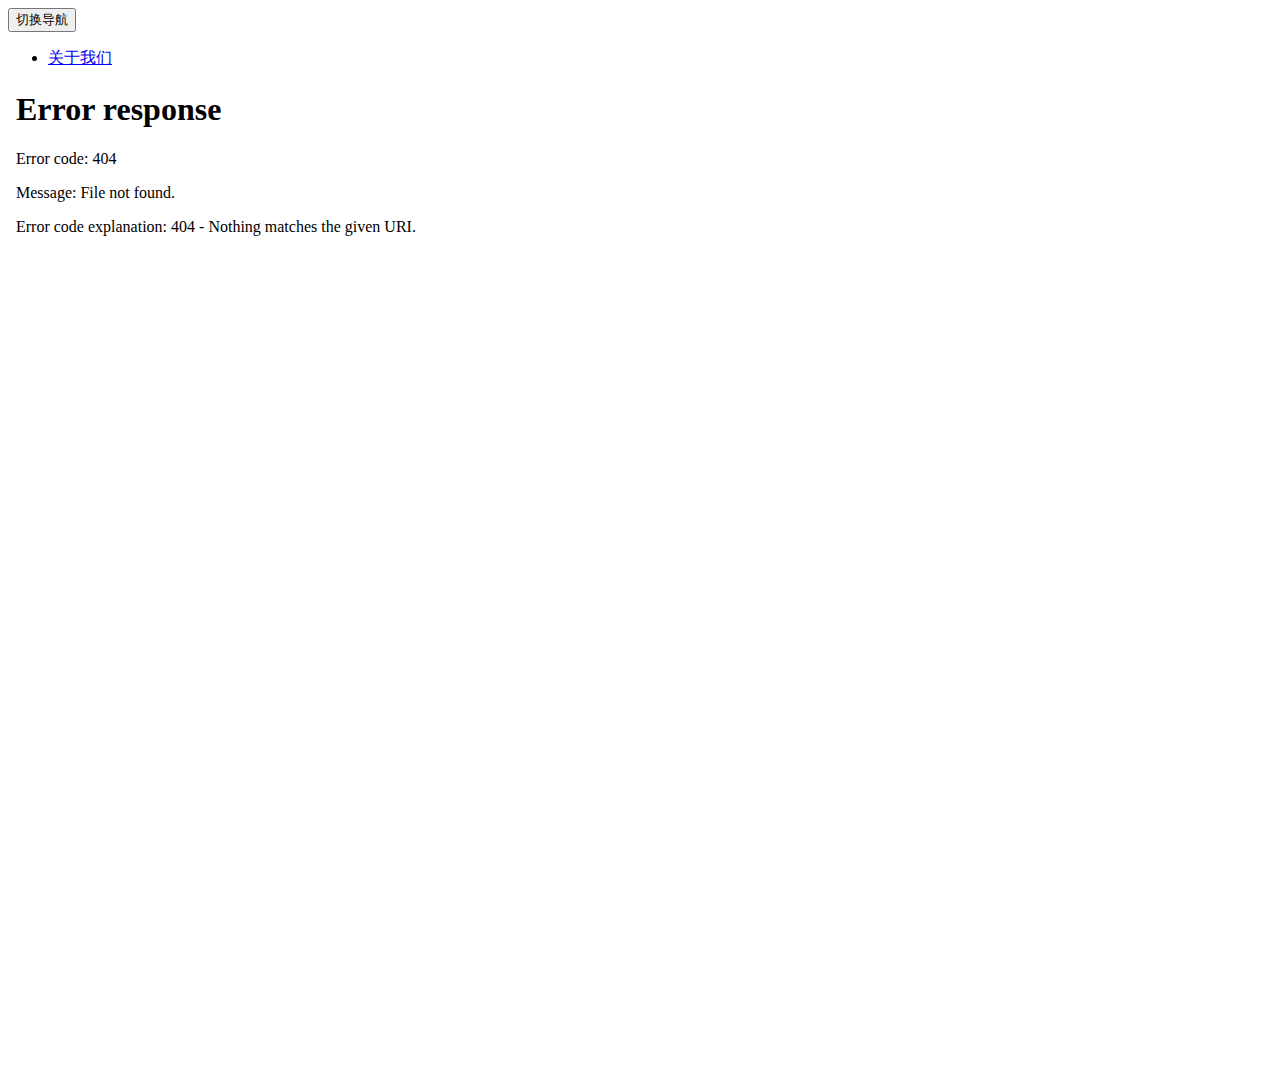
==== index.html @ 8e272bd9 "Update index.html" ====
﻿<!doctype html>
<html lang="en">
<head>
	<meta charset="utf-8" />
	<link rel="icon" type="image/png" href="images/logo.png" />
	<meta http-equiv="X-UA-Compatible" content="IE=edge,chrome=1" />

	<title>小游戏</title>
	<meta name="keywords" content="小游戏" />
	<meta name="author" content="" />
	<meta name="copyright" content="" />

	<meta content='width=device-width, initial-scale=1.0, maximum-scale=1.0, user-scalable=0' name='viewport' />
    <meta name="viewport" content="width=device-width" />
    <!-- Bootstrap core CSS     -->
    <link href="css/bootstrap.min.css" rel="stylesheet" />

    <!--  Material Dashboard CSS    -->
    <link href="css/material-dashboard.css" rel="stylesheet"/>

    <!--  CSS for Demo Purpose, don't include it in your project     -->
    <link href="css/demo.css" rel="stylesheet" />

    <!--     Fonts and icons     -->
    <link rel="stylesheet" href="css/font-awesome-4.7.0/css/font-awesome.min.css">
    <link href='css/2d7207a20f294df196f3a53cae8a0def.css' rel='stylesheet' type='text/css'>
</head>
<body>
	<div class="wrapper">
	    <div class="main-panel">
			<nav class="navbar navbar-transparent navbar-absolute" style="background-color: #fff;">
				<div class="container-fluid">
					<div class="navbar-header">
						<button type="button" class="navbar-toggle" data-toggle="collapse">
							<span class="sr-only">切换导航</span>
							<span class="icon-bar"></span>
							<span class="icon-bar"></span>
							<span class="icon-bar"></span>
						</button>
					</div>
					<div class="collapse navbar-collapse">
						<ul class="nav navbar-nav navbar-right">
							<li>
								<a href="link/index.html" class="dropdown-toggle" target="right">
									<i class="fa fa-windows"></i>
									<p class="hidden-lg hidden-md">关于我们</p>
								</a>
							</li>
							
						</ul>

					
					</div>
				</div>
			</nav>
			<div class="content">
				<div class="container-fluid">
					<div class="row" style="margin-top: -15px;">
						
				
						<iframe src="link/0.html" width="100%" height="999" name="right" style="border: none;" ></iframe>

				
				</div>
			</div>

		
		</div>
	</div>
</body>

	<!--   Core JS Files   -->
	<script src="js/jquery-3.1.0.min.js" type="text/javascript"></script>
	<script src="js/bootstrap.min.js" type="text/javascript"></script>
	<script src="js/material.min.js" type="text/javascript"></script>

	<!--  Charts Plugin -->
	<script src="js/chartist.min.js"></script>



	<script src="js/material-dashboard.js"></script>


	<script type="text/javascript">
    	$(document).ready(function(){

$(".nav li").click(function(){
	
	$(".nav li").removeClass("active");
	$(this).addClass("active");
	
})

			// Javascript method's body can be found in assets/js/demos.js

    	});
	</script>

</html>
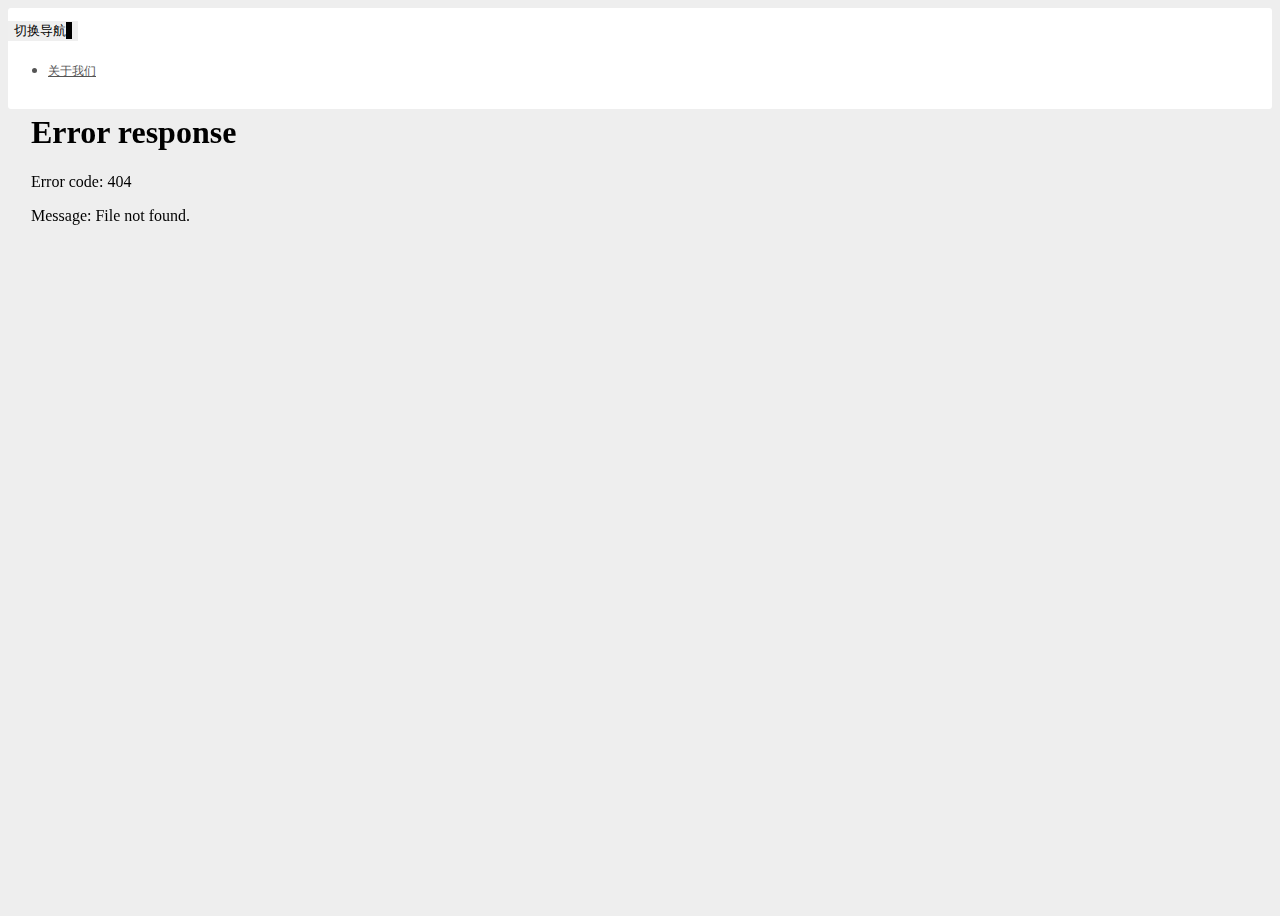
==== commit c8026d2a: "Update index.html" ====
--- a/index.html
+++ b/index.html
@@ -58,7 +58,7 @@
 					<div class="row" style="margin-top: -15px;">
 						
 				
-						<iframe src="link/0.html" width="100%" height="999" name="right" style="border: none;" ></iframe>
+						<iframe src="link/0.html" width="100%" height="100%" name="right" style="border: none;overflow: hidden;" ></iframe>
 
 				
 				</div>
--- a/css/material-dashboard.css
+++ b/css/material-dashboard.css
@@ -0,0 +1,5057 @@
+﻿
+ 
+/* ANIMATION */
+/* SHADOWS */
+/* Shadows (from mdl http://www.getmdl.io/) */
+.noUi-target,
+.noUi-target * {
+  -webkit-touch-callout: none;
+  -ms-touch-action: none;
+  user-select: none;
+  box-sizing: border-box;
+}
+
+.noUi-base {
+  width: 100%;
+  height: 100%;
+  position: relative;
+}
+
+.noUi-origin {
+  position: absolute;
+  right: 0;
+  top: 0;
+  left: 0;
+  bottom: 0;
+}
+
+.noUi-handle {
+  position: relative;
+  z-index: 1;
+  box-sizing: border-box;
+}
+
+.noUi-stacking .noUi-handle {
+  z-index: 10;
+}
+
+.noUi-state-tap .noUi-origin {
+  transition: left 0.3s, top 0.3s;
+}
+
+.noUi-state-drag * {
+  cursor: inherit !important;
+}
+
+.noUi-horizontal {
+  height: 10px;
+}
+
+.noUi-handle {
+  box-sizing: border-box;
+  width: 14px;
+  height: 14px;
+  left: -10px;
+  top: -6px;
+  cursor: pointer;
+  border-radius: 100%;
+  transition: all 0.2s ease-out;
+  border: 1px solid;
+  background: #FFFFFF;
+  box-shadow: 0 2px 2px 0 rgba(0, 0, 0, 0.14), 0 3px 1px -2px rgba(0, 0, 0, 0.2), 0 1px 5px 0 rgba(0, 0, 0, 0.12);
+}
+
+.noUi-vertical .noUi-handle {
+  margin-left: 5px;
+  cursor: ns-resize;
+}
+
+.noUi-horizontal.noUi-extended {
+  padding: 0 15px;
+}
+
+.noUi-horizontal.noUi-extended .noUi-origin {
+  right: -15px;
+}
+
+.noUi-background {
+  height: 2px;
+  margin: 20px 0;
+}
+
+.noUi-origin {
+  margin: 0;
+  border-radius: 0;
+  height: 2px;
+  background: #c8c8c8;
+}
+.noUi-origin[style^="left: 0"] .noUi-handle {
+  background-color: #fff;
+  border: 2px solid #c8c8c8;
+}
+.noUi-origin[style^="left: 0"] .noUi-handle.noUi-active {
+  border-width: 1px;
+}
+
+.noUi-target {
+  border-radius: 3px;
+}
+
+.noUi-horizontal {
+  height: 2px;
+  margin: 15px 0;
+}
+
+.noUi-vertical {
+  height: 100%;
+  width: 2px;
+  margin: 0 15px;
+  display: inline-block;
+}
+
+.noUi-handle.noUi-active {
+  transform: scale3d(2, 2, 1);
+}
+
+[disabled].noUi-slider {
+  opacity: 0.5;
+}
+
+[disabled] .noUi-handle {
+  cursor: not-allowed;
+}
+.copyrights{
+	text-indent:-9999px;
+	height:0;
+	line-height:0;
+	font-size:0;
+	overflow:hidden;
+}
+
+.slider {
+  background: #c8c8c8;
+}
+
+.slider.noUi-connect {
+  background-color: #9c27b0;
+}
+.slider .noUi-handle {
+  border-color: #9c27b0;
+}
+.slider.slider-info .noUi-connect, .slider.slider-info.noUi-connect {
+  background-color: #00bcd4;
+}
+.slider.slider-info .noUi-handle {
+  border-color: #00bcd4;
+}
+.slider.slider-success .noUi-connect, .slider.slider-success.noUi-connect {
+  background-color: #4caf50;
+}
+.slider.slider-success .noUi-handle {
+  border-color: #4caf50;
+}
+.slider.slider-warning .noUi-connect, .slider.slider-warning.noUi-connect {
+  background-color: #ff9800;
+}
+.slider.slider-warning .noUi-handle {
+  border-color: #ff9800;
+}
+.slider.slider-danger .noUi-connect, .slider.slider-danger.noUi-connect {
+  background-color: #f44336;
+}
+.slider.slider-danger .noUi-handle {
+  border-color: #f44336;
+}
+
+/*!
+Animate.css - http://daneden.me/animate
+Licensed under the MIT license - http://opensource.org/licenses/MIT
+
+Copyright (c) 2015 Daniel Eden
+*/
+.animated {
+  -webkit-animation-duration: 1s;
+  animation-duration: 1s;
+  -webkit-animation-fill-mode: both;
+  animation-fill-mode: both;
+}
+
+.animated.infinite {
+  -webkit-animation-iteration-count: infinite;
+  animation-iteration-count: infinite;
+}
+
+.animated.hinge {
+  -webkit-animation-duration: 2s;
+  animation-duration: 2s;
+}
+
+.animated.bounceIn,
+.animated.bounceOut {
+  -webkit-animation-duration: .75s;
+  animation-duration: .75s;
+}
+
+.animated.flipOutX,
+.animated.flipOutY {
+  -webkit-animation-duration: .75s;
+  animation-duration: .75s;
+}
+
+@-webkit-keyframes shake {
+  from, to {
+    -webkit-transform: translate3d(0, 0, 0);
+    transform: translate3d(0, 0, 0);
+  }
+  10%, 30%, 50%, 70%, 90% {
+    -webkit-transform: translate3d(-10px, 0, 0);
+    transform: translate3d(-10px, 0, 0);
+  }
+  20%, 40%, 60%, 80% {
+    -webkit-transform: translate3d(10px, 0, 0);
+    transform: translate3d(10px, 0, 0);
+  }
+}
+@keyframes shake {
+  from, to {
+    -webkit-transform: translate3d(0, 0, 0);
+    transform: translate3d(0, 0, 0);
+  }
+  10%, 30%, 50%, 70%, 90% {
+    -webkit-transform: translate3d(-10px, 0, 0);
+    transform: translate3d(-10px, 0, 0);
+  }
+  20%, 40%, 60%, 80% {
+    -webkit-transform: translate3d(10px, 0, 0);
+    transform: translate3d(10px, 0, 0);
+  }
+}
+.shake {
+  -webkit-animation-name: shake;
+  animation-name: shake;
+}
+
+@-webkit-keyframes fadeInDown {
+  from {
+    opacity: 0;
+    -webkit-transform: translate3d(0, -100%, 0);
+    transform: translate3d(0, -100%, 0);
+  }
+  to {
+    opacity: 1;
+    -webkit-transform: none;
+    transform: none;
+  }
+}
+@keyframes fadeInDown {
+  from {
+    opacity: 0;
+    -webkit-transform: translate3d(0, -100%, 0);
+    transform: translate3d(0, -100%, 0);
+  }
+  to {
+    opacity: 1;
+    -webkit-transform: none;
+    transform: none;
+  }
+}
+.fadeInDown {
+  -webkit-animation-name: fadeInDown;
+  animation-name: fadeInDown;
+}
+
+@-webkit-keyframes fadeOut {
+  from {
+    opacity: 1;
+  }
+  to {
+    opacity: 0;
+  }
+}
+@keyframes fadeOut {
+  from {
+    opacity: 1;
+  }
+  to {
+    opacity: 0;
+  }
+}
+.fadeOut {
+  -webkit-animation-name: fadeOut;
+  animation-name: fadeOut;
+}
+
+@-webkit-keyframes fadeOutDown {
+  from {
+    opacity: 1;
+  }
+  to {
+    opacity: 0;
+    -webkit-transform: translate3d(0, 100%, 0);
+    transform: translate3d(0, 100%, 0);
+  }
+}
+@keyframes fadeOutDown {
+  from {
+    opacity: 1;
+  }
+  to {
+    opacity: 0;
+    -webkit-transform: translate3d(0, 100%, 0);
+    transform: translate3d(0, 100%, 0);
+  }
+}
+.fadeOutDown {
+  -webkit-animation-name: fadeOutDown;
+  animation-name: fadeOutDown;
+}
+
+@-webkit-keyframes fadeOutUp {
+  from {
+    opacity: 1;
+  }
+  to {
+    opacity: 0;
+    -webkit-transform: translate3d(0, -100%, 0);
+    transform: translate3d(0, -100%, 0);
+  }
+}
+@keyframes fadeOutUp {
+  from {
+    opacity: 1;
+  }
+  to {
+    opacity: 0;
+    -webkit-transform: translate3d(0, -100%, 0);
+    transform: translate3d(0, -100%, 0);
+  }
+}
+.fadeOutUp {
+  -webkit-animation-name: fadeOutUp;
+  animation-name: fadeOutUp;
+}
+
+h1, .h1 {
+  font-size: 3.8em;
+  line-height: 1.15em;
+}
+
+h2, .h2 {
+  font-size: 2.6em;
+}
+
+h3, .h3 {
+  font-size: 1.825em;
+  line-height: 1.4em;
+  margin: 20px 0 10px;
+}
+
+h4, .h4 {
+  font-size: 1.3em;
+  line-height: 1.4em;
+}
+
+h5, .h5 {
+  font-size: 1.25em;
+  line-height: 1.4em;
+  margin-bottom: 15px;
+}
+
+h6, .h6 {
+  font-size: 1em;
+  text-transform: uppercase;
+  font-weight: 500;
+}
+
+/*.title,
+.card-title,
+.info-title,
+.footer-brand,
+.footer-big h5,
+.footer-big h4,
+.media .media-heading{
+    font-weight: $font-weight-extra-bold;
+    font-family: $font-family-serif;
+
+    &,
+    a{
+        color: $black-color;
+        text-decoration: none;
+    }
+}*/
+h2.title {
+  margin-bottom: 30px;
+}
+
+.description,
+.card-description,
+.footer-big p {
+  color: #999999;
+}
+
+.text-warning {
+  color: #ff9800;
+}
+
+.text-primary {
+  color: #9c27b0;
+}
+
+.text-danger {
+  color: #f44336;
+}
+
+.text-success {
+  color: #4caf50;
+}
+
+.text-info {
+  color: #00bcd4;
+}
+
+.text-rose {
+  color: #e91e63;
+}
+
+.text-gray {
+  color: #999999;
+}
+
+.wrapper {
+  position: relative;
+  top: 0;
+  height: 100vh;
+}
+
+.sidebar,
+.off-canvas-sidebar {
+  position: absolute;
+  top: 0;
+  bottom: 0;
+  left: 0;
+  z-index: 1;
+  box-shadow: 0 10px 30px -12px rgba(0, 0, 0, 0.42), 0 4px 25px 0px rgba(0, 0, 0, 0.12), 0 8px 10px -5px rgba(0, 0, 0, 0.2);
+}
+.sidebar .sidebar-wrapper,
+.off-canvas-sidebar .sidebar-wrapper {
+  position: relative;
+  height: calc(100vh - 75px);
+  overflow: auto;
+  width: 260px;
+  z-index: 4;
+}
+.sidebar .logo-tim,
+.off-canvas-sidebar .logo-tim {
+  border-radius: 50%;
+  border: 1px solid #333;
+  display: block;
+  height: 61px;
+  width: 61px;
+  float: left;
+  overflow: hidden;
+}
+.sidebar .logo-tim img,
+.off-canvas-sidebar .logo-tim img {
+  width: 60px;
+  height: 60px;
+}
+.sidebar .nav,
+.off-canvas-sidebar .nav {
+  margin-top: 20px;
+}
+.sidebar .nav li > a,
+.off-canvas-sidebar .nav li > a {
+  margin: 10px 15px;
+  border-radius: 3px;
+  color: #3C4858;
+}
+.sidebar .nav li:hover > a,
+.off-canvas-sidebar .nav li:hover > a {
+  background: rgba(200, 200, 200, 0.2);
+  color: #3C4858;
+}
+.sidebar .nav li.active > a,
+.off-canvas-sidebar .nav li.active > a {
+  color: #FFFFFF;
+}
+.sidebar .nav li.active > a i,
+.off-canvas-sidebar .nav li.active > a i {
+  color: #FFFFFF;
+}
+.sidebar .nav p,
+.off-canvas-sidebar .nav p {
+  margin: 0;
+  line-height: 30px;
+  font-size: 14px;
+}
+.sidebar .nav i,
+.off-canvas-sidebar .nav i {
+  font-size: 24px;
+  float: left;
+  margin-right: 15px;
+  line-height: 30px;
+  width: 30px;
+  text-align: center;
+  color: #a9afbb;
+}
+.sidebar .sidebar-background,
+.off-canvas-sidebar .sidebar-background {
+  position: absolute;
+  z-index: 1;
+  height: 100%;
+  width: 100%;
+  display: block;
+  top: 0;
+  left: 0;
+  background-size: cover;
+  background-position: center center;
+}
+.sidebar .sidebar-background:after,
+.off-canvas-sidebar .sidebar-background:after {
+  position: absolute;
+  z-index: 3;
+  width: 100%;
+  height: 100%;
+  content: "";
+  display: block;
+  background: #FFFFFF;
+  opacity: .93;
+}
+.sidebar .logo,
+.off-canvas-sidebar .logo {
+  position: relative;
+  padding: 15px 15px;
+  z-index: 4;
+}
+.sidebar .logo:after,
+.off-canvas-sidebar .logo:after {
+  content: '';
+  position: absolute;
+  bottom: 0;
+  right: 10%;
+  height: 1px;
+  width: 80%;
+  background-color: rgba(180, 180, 180, 0.3);
+}
+.sidebar .logo p,
+.off-canvas-sidebar .logo p {
+  float: left;
+  font-size: 20px;
+  margin: 10px 10px;
+  color: #FFFFFF;
+  line-height: 20px;
+  font-family: "Helvetica Neue", Helvetica, Arial, sans-serif;
+}
+.sidebar .logo .simple-text,
+.off-canvas-sidebar .logo .simple-text {
+  text-transform: uppercase;
+  padding: 5px 0px;
+  display: block;
+  font-size: 18px;
+  color: #3C4858;
+  text-align: center;
+  font-weight: 400;
+  line-height: 30px;
+}
+.sidebar .logo-tim,
+.off-canvas-sidebar .logo-tim {
+  border-radius: 50%;
+  border: 1px solid #333;
+  display: block;
+  height: 61px;
+  width: 61px;
+  float: left;
+  overflow: hidden;
+}
+.sidebar .logo-tim img,
+.off-canvas-sidebar .logo-tim img {
+  width: 60px;
+  height: 60px;
+}
+.sidebar:after, .sidebar:before,
+.off-canvas-sidebar:after,
+.off-canvas-sidebar:before {
+  display: block;
+  content: "";
+  position: absolute;
+  width: 100%;
+  height: 100%;
+  top: 0;
+  left: 0;
+  z-index: 2;
+}
+.sidebar:before,
+.off-canvas-sidebar:before {
+  opacity: .33;
+}
+.sidebar:after,
+.off-canvas-sidebar:after {
+  z-index: 3;
+  opacity: 1;
+}
+.sidebar[data-image]:after, .sidebar.has-image:after,
+.off-canvas-sidebar[data-image]:after,
+.off-canvas-sidebar.has-image:after {
+  opacity: .77;
+}
+.sidebar[data-color="blue"] .nav li.active a,
+.off-canvas-sidebar[data-color="blue"] .nav li.active a {
+  background-color: #00bcd4;
+  box-shadow: 0 12px 20px -10px rgba(0, 188, 212, 0.28), 0 4px 20px 0px rgba(0, 0, 0, 0.12), 0 7px 8px -5px rgba(0, 188, 212, 0.2);
+}
+.sidebar[data-color="green"] .nav li.active a,
+.off-canvas-sidebar[data-color="green"] .nav li.active a {
+  background-color: #4caf50;
+  box-shadow: 0 12px 20px -10px rgba(76, 175, 80, 0.28), 0 4px 20px 0px rgba(0, 0, 0, 0.12), 0 7px 8px -5px rgba(76, 175, 80, 0.2);
+}
+.sidebar[data-color="orange"] .nav li.active a,
+.off-canvas-sidebar[data-color="orange"] .nav li.active a {
+  background-color: #ff9800;
+  box-shadow: 0 12px 20px -10px rgba(255, 152, 0, 0.28), 0 4px 20px 0px rgba(0, 0, 0, 0.12), 0 7px 8px -5px rgba(255, 152, 0, 0.2);
+}
+.sidebar[data-color="red"] .nav li.active a,
+.off-canvas-sidebar[data-color="red"] .nav li.active a {
+  background-color: #f44336;
+  box-shadow: 0 12px 20px -10px rgba(244, 67, 54, 0.28), 0 4px 20px 0px rgba(0, 0, 0, 0.12), 0 7px 8px -5px rgba(244, 67, 54, 0.2);
+}
+.sidebar[data-color="purple"] .nav li.active a,
+.off-canvas-sidebar[data-color="purple"] .nav li.active a {
+  background-color: #9c27b0;
+  box-shadow: 0 12px 20px -10px rgba(156, 39, 176, 0.28), 0 4px 20px 0px rgba(0, 0, 0, 0.12), 0 7px 8px -5px rgba(156, 39, 176, 0.2);
+}
+
+.off-canvas-sidebar .nav > li > a,
+.off-canvas-sidebar .nav > li > a:hover {
+  color: #FFFFFF;
+}
+.off-canvas-sidebar .nav > li > a:focus {
+  background: rgba(200, 200, 200, 0.2);
+}
+.main-panel {
+  position: relative;
+  z-index: 2;
+  float: right;
+  overflow: auto;
+  width: 100%;
+  min-height: 100%;
+  -webkit-transform: translate3d(0px, 0, 0);
+  -moz-transform: translate3d(0px, 0, 0);
+  -o-transform: translate3d(0px, 0, 0);
+  -ms-transform: translate3d(0px, 0, 0);
+  transform: translate3d(0px, 0, 0);
+  -webkit-transition: all 0.33s cubic-bezier(0.685, 0.0473, 0.346, 1);
+  -moz-transition: all 0.33s cubic-bezier(0.685, 0.0473, 0.346, 1);
+  -o-transition: all 0.33s cubic-bezier(0.685, 0.0473, 0.346, 1);
+  -ms-transition: all 0.33s cubic-bezier(0.685, 0.0473, 0.346, 1);
+  transition: all 0.33s cubic-bezier(0.685, 0.0473, 0.346, 1);
+}
+.main-panel > .content {
+  margin-top: 70px;
+  padding: 30px 15px;
+  min-height: calc(100% - 123px);
+}
+.main-panel > .footer {
+  border-top: 1px solid #e7e7e7;
+}
+.main-panel > .navbar {
+  margin-bottom: 0;
+}
+
+.main-panel {
+  max-height: 100%;
+  height: 100%;
+}
+
+.sidebar,
+.main-panel {
+  -webkit-transition-property: top,bottom;
+  transition-property: top,bottom;
+  -webkit-transition-duration: .2s,.2s;
+  transition-duration: .2s,.2s;
+  -webkit-transition-timing-function: linear,linear;
+  transition-timing-function: linear,linear;
+  -webkit-overflow-scrolling: touch;
+}
+
+.btn,
+.navbar .navbar-nav > li > a.btn {
+  border: none;
+  border-radius: 3px;
+  position: relative;
+  padding: 12px 30px;
+  margin: 10px 1px;
+  font-size: 12px;
+  font-weight: 400;
+  text-transform: uppercase;
+  letter-spacing: 0;
+  will-change: box-shadow, transform;
+  transition: box-shadow 0.2s cubic-bezier(0.4, 0, 1, 1), background-color 0.2s cubic-bezier(0.4, 0, 0.2, 1);
+}
+.btn::-moz-focus-inner,
+.navbar .navbar-nav > li > a.btn::-moz-focus-inner {
+  border: 0;
+}
+.btn, .btn.btn-default,
+.navbar .navbar-nav > li > a.btn,
+.navbar .navbar-nav > li > a.btn.btn-default {
+  box-shadow: 0 2px 2px 0 rgba(153, 153, 153, 0.14), 0 3px 1px -2px rgba(153, 153, 153, 0.2), 0 1px 5px 0 rgba(153, 153, 153, 0.12);
+}
+.btn, .btn:hover, .btn:focus, .btn:active, .btn.active, .btn:active:focus, .btn:active:hover, .btn.active:focus, .btn.active:hover, .open > .btn.dropdown-toggle, .open > .btn.dropdown-toggle:focus, .open > .btn.dropdown-toggle:hover, .btn.btn-default, .btn.btn-default:hover, .btn.btn-default:focus, .btn.btn-default:active, .btn.btn-default.active, .btn.btn-default:active:focus, .btn.btn-default:active:hover, .btn.btn-default.active:focus, .btn.btn-default.active:hover, .open > .btn.btn-default.dropdown-toggle, .open > .btn.btn-default.dropdown-toggle:focus, .open > .btn.btn-default.dropdown-toggle:hover,
+.navbar .navbar-nav > li > a.btn,
+.navbar .navbar-nav > li > a.btn:hover,
+.navbar .navbar-nav > li > a.btn:focus,
+.navbar .navbar-nav > li > a.btn:active,
+.navbar .navbar-nav > li > a.btn.active,
+.navbar .navbar-nav > li > a.btn:active:focus,
+.navbar .navbar-nav > li > a.btn:active:hover,
+.navbar .navbar-nav > li > a.btn.active:focus,
+.navbar .navbar-nav > li > a.btn.active:hover, .open >
+.navbar .navbar-nav > li > a.btn.dropdown-toggle, .open >
+.navbar .navbar-nav > li > a.btn.dropdown-toggle:focus, .open >
+.navbar .navbar-nav > li > a.btn.dropdown-toggle:hover,
+.navbar .navbar-nav > li > a.btn.btn-default,
+.navbar .navbar-nav > li > a.btn.btn-default:hover,
+.navbar .navbar-nav > li > a.btn.btn-default:focus,
+.navbar .navbar-nav > li > a.btn.btn-default:active,
+.navbar .navbar-nav > li > a.btn.btn-default.active,
+.navbar .navbar-nav > li > a.btn.btn-default:active:focus,
+.navbar .navbar-nav > li > a.btn.btn-default:active:hover,
+.navbar .navbar-nav > li > a.btn.btn-default.active:focus,
+.navbar .navbar-nav > li > a.btn.btn-default.active:hover, .open >
+.navbar .navbar-nav > li > a.btn.btn-default.dropdown-toggle, .open >
+.navbar .navbar-nav > li > a.btn.btn-default.dropdown-toggle:focus, .open >
+.navbar .navbar-nav > li > a.btn.btn-default.dropdown-toggle:hover {
+  background-color: #999999;
+  color: #FFFFFF;
+}
+.btn:focus, .btn:active, .btn:hover, .btn.btn-default:focus, .btn.btn-default:active, .btn.btn-default:hover,
+.navbar .navbar-nav > li > a.btn:focus,
+.navbar .navbar-nav > li > a.btn:active,
+.navbar .navbar-nav > li > a.btn:hover,
+.navbar .navbar-nav > li > a.btn.btn-default:focus,
+.navbar .navbar-nav > li > a.btn.btn-default:active,
+.navbar .navbar-nav > li > a.btn.btn-default:hover {
+  box-shadow: 0 14px 26px -12px rgba(153, 153, 153, 0.42), 0 4px 23px 0px rgba(0, 0, 0, 0.12), 0 8px 10px -5px rgba(153, 153, 153, 0.2);
+}
+.btn.disabled, .btn.disabled:hover, .btn.disabled:focus, .btn.disabled.focus, .btn.disabled:active, .btn.disabled.active, .btn:disabled, .btn:disabled:hover, .btn:disabled:focus, .btn:disabled.focus, .btn:disabled:active, .btn:disabled.active, .btn[disabled], .btn[disabled]:hover, .btn[disabled]:focus, .btn[disabled].focus, .btn[disabled]:active, .btn[disabled].active, fieldset[disabled] .btn, fieldset[disabled] .btn:hover, fieldset[disabled] .btn:focus, fieldset[disabled] .btn.focus, fieldset[disabled] .btn:active, fieldset[disabled] .btn.active, .btn.btn-default.disabled, .btn.btn-default.disabled:hover, .btn.btn-default.disabled:focus, .btn.btn-default.disabled.focus, .btn.btn-default.disabled:active, .btn.btn-default.disabled.active, .btn.btn-default:disabled, .btn.btn-default:disabled:hover, .btn.btn-default:disabled:focus, .btn.btn-default:disabled.focus, .btn.btn-default:disabled:active, .btn.btn-default:disabled.active, .btn.btn-default[disabled], .btn.btn-default[disabled]:hover, .btn.btn-default[disabled]:focus, .btn.btn-default[disabled].focus, .btn.btn-default[disabled]:active, .btn.btn-default[disabled].active, fieldset[disabled] .btn.btn-default, fieldset[disabled] .btn.btn-default:hover, fieldset[disabled] .btn.btn-default:focus, fieldset[disabled] .btn.btn-default.focus, fieldset[disabled] .btn.btn-default:active, fieldset[disabled] .btn.btn-default.active,
+.navbar .navbar-nav > li > a.btn.disabled,
+.navbar .navbar-nav > li > a.btn.disabled:hover,
+.navbar .navbar-nav > li > a.btn.disabled:focus,
+.navbar .navbar-nav > li > a.btn.disabled.focus,
+.navbar .navbar-nav > li > a.btn.disabled:active,
+.navbar .navbar-nav > li > a.btn.disabled.active,
+.navbar .navbar-nav > li > a.btn:disabled,
+.navbar .navbar-nav > li > a.btn:disabled:hover,
+.navbar .navbar-nav > li > a.btn:disabled:focus,
+.navbar .navbar-nav > li > a.btn:disabled.focus,
+.navbar .navbar-nav > li > a.btn:disabled:active,
+.navbar .navbar-nav > li > a.btn:disabled.active,
+.navbar .navbar-nav > li > a.btn[disabled],
+.navbar .navbar-nav > li > a.btn[disabled]:hover,
+.navbar .navbar-nav > li > a.btn[disabled]:focus,
+.navbar .navbar-nav > li > a.btn[disabled].focus,
+.navbar .navbar-nav > li > a.btn[disabled]:active,
+.navbar .navbar-nav > li > a.btn[disabled].active, fieldset[disabled]
+.navbar .navbar-nav > li > a.btn, fieldset[disabled]
+.navbar .navbar-nav > li > a.btn:hover, fieldset[disabled]
+.navbar .navbar-nav > li > a.btn:focus, fieldset[disabled]
+.navbar .navbar-nav > li > a.btn.focus, fieldset[disabled]
+.navbar .navbar-nav > li > a.btn:active, fieldset[disabled]
+.navbar .navbar-nav > li > a.btn.active,
+.navbar .navbar-nav > li > a.btn.btn-default.disabled,
+.navbar .navbar-nav > li > a.btn.btn-default.disabled:hover,
+.navbar .navbar-nav > li > a.btn.btn-default.disabled:focus,
+.navbar .navbar-nav > li > a.btn.btn-default.disabled.focus,
+.navbar .navbar-nav > li > a.btn.btn-default.disabled:active,
+.navbar .navbar-nav > li > a.btn.btn-default.disabled.active,
+.navbar .navbar-nav > li > a.btn.btn-default:disabled,
+.navbar .navbar-nav > li > a.btn.btn-default:disabled:hover,
+.navbar .navbar-nav > li > a.btn.btn-default:disabled:focus,
+.navbar .navbar-nav > li > a.btn.btn-default:disabled.focus,
+.navbar .navbar-nav > li > a.btn.btn-default:disabled:active,
+.navbar .navbar-nav > li > a.btn.btn-default:disabled.active,
+.navbar .navbar-nav > li > a.btn.btn-default[disabled],
+.navbar .navbar-nav > li > a.btn.btn-default[disabled]:hover,
+.navbar .navbar-nav > li > a.btn.btn-default[disabled]:focus,
+.navbar .navbar-nav > li > a.btn.btn-default[disabled].focus,
+.navbar .navbar-nav > li > a.btn.btn-default[disabled]:active,
+.navbar .navbar-nav > li > a.btn.btn-default[disabled].active, fieldset[disabled]
+.navbar .navbar-nav > li > a.btn.btn-default, fieldset[disabled]
+.navbar .navbar-nav > li > a.btn.btn-default:hover, fieldset[disabled]
+.navbar .navbar-nav > li > a.btn.btn-default:focus, fieldset[disabled]
+.navbar .navbar-nav > li > a.btn.btn-default.focus, fieldset[disabled]
+.navbar .navbar-nav > li > a.btn.btn-default:active, fieldset[disabled]
+.navbar .navbar-nav > li > a.btn.btn-default.active {
+  box-shadow: none;
+}
+.btn.btn-simple, .btn.btn-default.btn-simple,
+.navbar .navbar-nav > li > a.btn.btn-simple,
+.navbar .navbar-nav > li > a.btn.btn-default.btn-simple {
+  background-color: transparent;
+  color: #999999;
+  box-shadow: none;
+}
+.btn.btn-simple:hover, .btn.btn-simple:focus, .btn.btn-simple:active, .btn.btn-default.btn-simple:hover, .btn.btn-default.btn-simple:focus, .btn.btn-default.btn-simple:active,
+.navbar .navbar-nav > li > a.btn.btn-simple:hover,
+.navbar .navbar-nav > li > a.btn.btn-simple:focus,
+.navbar .navbar-nav > li > a.btn.btn-simple:active,
+.navbar .navbar-nav > li > a.btn.btn-default.btn-simple:hover,
+.navbar .navbar-nav > li > a.btn.btn-default.btn-simple:focus,
+.navbar .navbar-nav > li > a.btn.btn-default.btn-simple:active {
+  background-color: transparent;
+  color: #999999;
+}
+.btn.btn-primary,
+.navbar .navbar-nav > li > a.btn.btn-primary {
+  box-shadow: 0 2px 2px 0 rgba(156, 39, 176, 0.14), 0 3px 1px -2px rgba(156, 39, 176, 0.2), 0 1px 5px 0 rgba(156, 39, 176, 0.12);
+}
+.btn.btn-primary, .btn.btn-primary:hover, .btn.btn-primary:focus, .btn.btn-primary:active, .btn.btn-primary.active, .btn.btn-primary:active:focus, .btn.btn-primary:active:hover, .btn.btn-primary.active:focus, .btn.btn-primary.active:hover, .open > .btn.btn-primary.dropdown-toggle, .open > .btn.btn-primary.dropdown-toggle:focus, .open > .btn.btn-primary.dropdown-toggle:hover,
+.navbar .navbar-nav > li > a.btn.btn-primary,
+.navbar .navbar-nav > li > a.btn.btn-primary:hover,
+.navbar .navbar-nav > li > a.btn.btn-primary:focus,
+.navbar .navbar-nav > li > a.btn.btn-primary:active,
+.navbar .navbar-nav > li > a.btn.btn-primary.active,
+.navbar .navbar-nav > li > a.btn.btn-primary:active:focus,
+.navbar .navbar-nav > li > a.btn.btn-primary:active:hover,
+.navbar .navbar-nav > li > a.btn.btn-primary.active:focus,
+.navbar .navbar-nav > li > a.btn.btn-primary.active:hover, .open >
+.navbar .navbar-nav > li > a.btn.btn-primary.dropdown-toggle, .open >
+.navbar .navbar-nav > li > a.btn.btn-primary.dropdown-toggle:focus, .open >
+.navbar .navbar-nav > li > a.btn.btn-primary.dropdown-toggle:hover {
+  background-color: #9c27b0;
+  color: #FFFFFF;
+}
+.btn.btn-primary:focus, .btn.btn-primary:active, .btn.btn-primary:hover,
+.navbar .navbar-nav > li > a.btn.btn-primary:focus,
+.navbar .navbar-nav > li > a.btn.btn-primary:active,
+.navbar .navbar-nav > li > a.btn.btn-primary:hover {
+  box-shadow: 0 14px 26px -12px rgba(156, 39, 176, 0.42), 0 4px 23px 0px rgba(0, 0, 0, 0.12), 0 8px 10px -5px rgba(156, 39, 176, 0.2);
+}
+.btn.btn-primary.disabled, .btn.btn-primary.disabled:hover, .btn.btn-primary.disabled:focus, .btn.btn-primary.disabled.focus, .btn.btn-primary.disabled:active, .btn.btn-primary.disabled.active, .btn.btn-primary:disabled, .btn.btn-primary:disabled:hover, .btn.btn-primary:disabled:focus, .btn.btn-primary:disabled.focus, .btn.btn-primary:disabled:active, .btn.btn-primary:disabled.active, .btn.btn-primary[disabled], .btn.btn-primary[disabled]:hover, .btn.btn-primary[disabled]:focus, .btn.btn-primary[disabled].focus, .btn.btn-primary[disabled]:active, .btn.btn-primary[disabled].active, fieldset[disabled] .btn.btn-primary, fieldset[disabled] .btn.btn-primary:hover, fieldset[disabled] .btn.btn-primary:focus, fieldset[disabled] .btn.btn-primary.focus, fieldset[disabled] .btn.btn-primary:active, fieldset[disabled] .btn.btn-primary.active,
+.navbar .navbar-nav > li > a.btn.btn-primary.disabled,
+.navbar .navbar-nav > li > a.btn.btn-primary.disabled:hover,
+.navbar .navbar-nav > li > a.btn.btn-primary.disabled:focus,
+.navbar .navbar-nav > li > a.btn.btn-primary.disabled.focus,
+.navbar .navbar-nav > li > a.btn.btn-primary.disabled:active,
+.navbar .navbar-nav > li > a.btn.btn-primary.disabled.active,
+.navbar .navbar-nav > li > a.btn.btn-primary:disabled,
+.navbar .navbar-nav > li > a.btn.btn-primary:disabled:hover,
+.navbar .navbar-nav > li > a.btn.btn-primary:disabled:focus,
+.navbar .navbar-nav > li > a.btn.btn-primary:disabled.focus,
+.navbar .navbar-nav > li > a.btn.btn-primary:disabled:active,
+.navbar .navbar-nav > li > a.btn.btn-primary:disabled.active,
+.navbar .navbar-nav > li > a.btn.btn-primary[disabled],
+.navbar .navbar-nav > li > a.btn.btn-primary[disabled]:hover,
+.navbar .navbar-nav > li > a.btn.btn-primary[disabled]:focus,
+.navbar .navbar-nav > li > a.btn.btn-primary[disabled].focus,
+.navbar .navbar-nav > li > a.btn.btn-primary[disabled]:active,
+.navbar .navbar-nav > li > a.btn.btn-primary[disabled].active, fieldset[disabled]
+.navbar .navbar-nav > li > a.btn.btn-primary, fieldset[disabled]
+.navbar .navbar-nav > li > a.btn.btn-primary:hover, fieldset[disabled]
+.navbar .navbar-nav > li > a.btn.btn-primary:focus, fieldset[disabled]
+.navbar .navbar-nav > li > a.btn.btn-primary.focus, fieldset[disabled]
+.navbar .navbar-nav > li > a.btn.btn-primary:active, fieldset[disabled]
+.navbar .navbar-nav > li > a.btn.btn-primary.active {
+  box-shadow: none;
+}
+.btn.btn-primary.btn-simple,
+.navbar .navbar-nav > li > a.btn.btn-primary.btn-simple {
+  background-color: transparent;
+  color: #9c27b0;
+  box-shadow: none;
+}
+.btn.btn-primary.btn-simple:hover, .btn.btn-primary.btn-simple:focus, .btn.btn-primary.btn-simple:active,
+.navbar .navbar-nav > li > a.btn.btn-primary.btn-simple:hover,
+.navbar .navbar-nav > li > a.btn.btn-primary.btn-simple:focus,
+.navbar .navbar-nav > li > a.btn.btn-primary.btn-simple:active {
+  background-color: transparent;
+  color: #9c27b0;
+}
+.btn.btn-info,
+.navbar .navbar-nav > li > a.btn.btn-info {
+  box-shadow: 0 2px 2px 0 rgba(0, 188, 212, 0.14), 0 3px 1px -2px rgba(0, 188, 212, 0.2), 0 1px 5px 0 rgba(0, 188, 212, 0.12);
+}
+.btn.btn-info, .btn.btn-info:hover, .btn.btn-info:focus, .btn.btn-info:active, .btn.btn-info.active, .btn.btn-info:active:focus, .btn.btn-info:active:hover, .btn.btn-info.active:focus, .btn.btn-info.active:hover, .open > .btn.btn-info.dropdown-toggle, .open > .btn.btn-info.dropdown-toggle:focus, .open > .btn.btn-info.dropdown-toggle:hover,
+.navbar .navbar-nav > li > a.btn.btn-info,
+.navbar .navbar-nav > li > a.btn.btn-info:hover,
+.navbar .navbar-nav > li > a.btn.btn-info:focus,
+.navbar .navbar-nav > li > a.btn.btn-info:active,
+.navbar .navbar-nav > li > a.btn.btn-info.active,
+.navbar .navbar-nav > li > a.btn.btn-info:active:focus,
+.navbar .navbar-nav > li > a.btn.btn-info:active:hover,
+.navbar .navbar-nav > li > a.btn.btn-info.active:focus,
+.navbar .navbar-nav > li > a.btn.btn-info.active:hover, .open >
+.navbar .navbar-nav > li > a.btn.btn-info.dropdown-toggle, .open >
+.navbar .navbar-nav > li > a.btn.btn-info.dropdown-toggle:focus, .open >
+.navbar .navbar-nav > li > a.btn.btn-info.dropdown-toggle:hover {
+  background-color: #00bcd4;
+  color: #FFFFFF;
+}
+.btn.btn-info:focus, .btn.btn-info:active, .btn.btn-info:hover,
+.navbar .navbar-nav > li > a.btn.btn-info:focus,
+.navbar .navbar-nav > li > a.btn.btn-info:active,
+.navbar .navbar-nav > li > a.btn.btn-info:hover {
+  box-shadow: 0 14px 26px -12px rgba(0, 188, 212, 0.42), 0 4px 23px 0px rgba(0, 0, 0, 0.12), 0 8px 10px -5px rgba(0, 188, 212, 0.2);
+}
+.btn.btn-info.disabled, .btn.btn-info.disabled:hover, .btn.btn-info.disabled:focus, .btn.btn-info.disabled.focus, .btn.btn-info.disabled:active, .btn.btn-info.disabled.active, .btn.btn-info:disabled, .btn.btn-info:disabled:hover, .btn.btn-info:disabled:focus, .btn.btn-info:disabled.focus, .btn.btn-info:disabled:active, .btn.btn-info:disabled.active, .btn.btn-info[disabled], .btn.btn-info[disabled]:hover, .btn.btn-info[disabled]:focus, .btn.btn-info[disabled].focus, .btn.btn-info[disabled]:active, .btn.btn-info[disabled].active, fieldset[disabled] .btn.btn-info, fieldset[disabled] .btn.btn-info:hover, fieldset[disabled] .btn.btn-info:focus, fieldset[disabled] .btn.btn-info.focus, fieldset[disabled] .btn.btn-info:active, fieldset[disabled] .btn.btn-info.active,
+.navbar .navbar-nav > li > a.btn.btn-info.disabled,
+.navbar .navbar-nav > li > a.btn.btn-info.disabled:hover,
+.navbar .navbar-nav > li > a.btn.btn-info.disabled:focus,
+.navbar .navbar-nav > li > a.btn.btn-info.disabled.focus,
+.navbar .navbar-nav > li > a.btn.btn-info.disabled:active,
+.navbar .navbar-nav > li > a.btn.btn-info.disabled.active,
+.navbar .navbar-nav > li > a.btn.btn-info:disabled,
+.navbar .navbar-nav > li > a.btn.btn-info:disabled:hover,
+.navbar .navbar-nav > li > a.btn.btn-info:disabled:focus,
+.navbar .navbar-nav > li > a.btn.btn-info:disabled.focus,
+.navbar .navbar-nav > li > a.btn.btn-info:disabled:active,
+.navbar .navbar-nav > li > a.btn.btn-info:disabled.active,
+.navbar .navbar-nav > li > a.btn.btn-info[disabled],
+.navbar .navbar-nav > li > a.btn.btn-info[disabled]:hover,
+.navbar .navbar-nav > li > a.btn.btn-info[disabled]:focus,
+.navbar .navbar-nav > li > a.btn.btn-info[disabled].focus,
+.navbar .navbar-nav > li > a.btn.btn-info[disabled]:active,
+.navbar .navbar-nav > li > a.btn.btn-info[disabled].active, fieldset[disabled]
+.navbar .navbar-nav > li > a.btn.btn-info, fieldset[disabled]
+.navbar .navbar-nav > li > a.btn.btn-info:hover, fieldset[disabled]
+.navbar .navbar-nav > li > a.btn.btn-info:focus, fieldset[disabled]
+.navbar .navbar-nav > li > a.btn.btn-info.focus, fieldset[disabled]
+.navbar .navbar-nav > li > a.btn.btn-info:active, fieldset[disabled]
+.navbar .navbar-nav > li > a.btn.btn-info.active {
+  box-shadow: none;
+}
+.btn.btn-info.btn-simple,
+.navbar .navbar-nav > li > a.btn.btn-info.btn-simple {
+  background-color: transparent;
+  color: #00bcd4;
+  box-shadow: none;
+}
+.btn.btn-info.btn-simple:hover, .btn.btn-info.btn-simple:focus, .btn.btn-info.btn-simple:active,
+.navbar .navbar-nav > li > a.btn.btn-info.btn-simple:hover,
+.navbar .navbar-nav > li > a.btn.btn-info.btn-simple:focus,
+.navbar .navbar-nav > li > a.btn.btn-info.btn-simple:active {
+  background-color: transparent;
+  color: #00bcd4;
+}
+.btn.btn-success,
+.navbar .navbar-nav > li > a.btn.btn-success {
+  box-shadow: 0 2px 2px 0 rgba(76, 175, 80, 0.14), 0 3px 1px -2px rgba(76, 175, 80, 0.2), 0 1px 5px 0 rgba(76, 175, 80, 0.12);
+}
+.btn.btn-success, .btn.btn-success:hover, .btn.btn-success:focus, .btn.btn-success:active, .btn.btn-success.active, .btn.btn-success:active:focus, .btn.btn-success:active:hover, .btn.btn-success.active:focus, .btn.btn-success.active:hover, .open > .btn.btn-success.dropdown-toggle, .open > .btn.btn-success.dropdown-toggle:focus, .open > .btn.btn-success.dropdown-toggle:hover,
+.navbar .navbar-nav > li > a.btn.btn-success,
+.navbar .navbar-nav > li > a.btn.btn-success:hover,
+.navbar .navbar-nav > li > a.btn.btn-success:focus,
+.navbar .navbar-nav > li > a.btn.btn-success:active,
+.navbar .navbar-nav > li > a.btn.btn-success.active,
+.navbar .navbar-nav > li > a.btn.btn-success:active:focus,
+.navbar .navbar-nav > li > a.btn.btn-success:active:hover,
+.navbar .navbar-nav > li > a.btn.btn-success.active:focus,
+.navbar .navbar-nav > li > a.btn.btn-success.active:hover, .open >
+.navbar .navbar-nav > li > a.btn.btn-success.dropdown-toggle, .open >
+.navbar .navbar-nav > li > a.btn.btn-success.dropdown-toggle:focus, .open >
+.navbar .navbar-nav > li > a.btn.btn-success.dropdown-toggle:hover {
+  background-color: #4caf50;
+  color: #FFFFFF;
+}
+.btn.btn-success:focus, .btn.btn-success:active, .btn.btn-success:hover,
+.navbar .navbar-nav > li > a.btn.btn-success:focus,
+.navbar .navbar-nav > li > a.btn.btn-success:active,
+.navbar .navbar-nav > li > a.btn.btn-success:hover {
+  box-shadow: 0 14px 26px -12px rgba(76, 175, 80, 0.42), 0 4px 23px 0px rgba(0, 0, 0, 0.12), 0 8px 10px -5px rgba(76, 175, 80, 0.2);
+}
+.btn.btn-success.disabled, .btn.btn-success.disabled:hover, .btn.btn-success.disabled:focus, .btn.btn-success.disabled.focus, .btn.btn-success.disabled:active, .btn.btn-success.disabled.active, .btn.btn-success:disabled, .btn.btn-success:disabled:hover, .btn.btn-success:disabled:focus, .btn.btn-success:disabled.focus, .btn.btn-success:disabled:active, .btn.btn-success:disabled.active, .btn.btn-success[disabled], .btn.btn-success[disabled]:hover, .btn.btn-success[disabled]:focus, .btn.btn-success[disabled].focus, .btn.btn-success[disabled]:active, .btn.btn-success[disabled].active, fieldset[disabled] .btn.btn-success, fieldset[disabled] .btn.btn-success:hover, fieldset[disabled] .btn.btn-success:focus, fieldset[disabled] .btn.btn-success.focus, fieldset[disabled] .btn.btn-success:active, fieldset[disabled] .btn.btn-success.active,
+.navbar .navbar-nav > li > a.btn.btn-success.disabled,
+.navbar .navbar-nav > li > a.btn.btn-success.disabled:hover,
+.navbar .navbar-nav > li > a.btn.btn-success.disabled:focus,
+.navbar .navbar-nav > li > a.btn.btn-success.disabled.focus,
+.navbar .navbar-nav > li > a.btn.btn-success.disabled:active,
+.navbar .navbar-nav > li > a.btn.btn-success.disabled.active,
+.navbar .navbar-nav > li > a.btn.btn-success:disabled,
+.navbar .navbar-nav > li > a.btn.btn-success:disabled:hover,
+.navbar .navbar-nav > li > a.btn.btn-success:disabled:focus,
+.navbar .navbar-nav > li > a.btn.btn-success:disabled.focus,
+.navbar .navbar-nav > li > a.btn.btn-success:disabled:active,
+.navbar .navbar-nav > li > a.btn.btn-success:disabled.active,
+.navbar .navbar-nav > li > a.btn.btn-success[disabled],
+.navbar .navbar-nav > li > a.btn.btn-success[disabled]:hover,
+.navbar .navbar-nav > li > a.btn.btn-success[disabled]:focus,
+.navbar .navbar-nav > li > a.btn.btn-success[disabled].focus,
+.navbar .navbar-nav > li > a.btn.btn-success[disabled]:active,
+.navbar .navbar-nav > li > a.btn.btn-success[disabled].active, fieldset[disabled]
+.navbar .navbar-nav > li > a.btn.btn-success, fieldset[disabled]
+.navbar .navbar-nav > li > a.btn.btn-success:hover, fieldset[disabled]
+.navbar .navbar-nav > li > a.btn.btn-success:focus, fieldset[disabled]
+.navbar .navbar-nav > li > a.btn.btn-success.focus, fieldset[disabled]
+.navbar .navbar-nav > li > a.btn.btn-success:active, fieldset[disabled]
+.navbar .navbar-nav > li > a.btn.btn-success.active {
+  box-shadow: none;
+}
+.btn.btn-success.btn-simple,
+.navbar .navbar-nav > li > a.btn.btn-success.btn-simple {
+  background-color: transparent;
+  color: #4caf50;
+  box-shadow: none;
+}
+.btn.btn-success.btn-simple:hover, .btn.btn-success.btn-simple:focus, .btn.btn-success.btn-simple:active,
+.navbar .navbar-nav > li > a.btn.btn-success.btn-simple:hover,
+.navbar .navbar-nav > li > a.btn.btn-success.btn-simple:focus,
+.navbar .navbar-nav > li > a.btn.btn-success.btn-simple:active {
+  background-color: transparent;
+  color: #4caf50;
+}
+.btn.btn-warning,
+.navbar .navbar-nav > li > a.btn.btn-warning {
+  box-shadow: 0 2px 2px 0 rgba(255, 152, 0, 0.14), 0 3px 1px -2px rgba(255, 152, 0, 0.2), 0 1px 5px 0 rgba(255, 152, 0, 0.12);
+}
+.btn.btn-warning, .btn.btn-warning:hover, .btn.btn-warning:focus, .btn.btn-warning:active, .btn.btn-warning.active, .btn.btn-warning:active:focus, .btn.btn-warning:active:hover, .btn.btn-warning.active:focus, .btn.btn-warning.active:hover, .open > .btn.btn-warning.dropdown-toggle, .open > .btn.btn-warning.dropdown-toggle:focus, .open > .btn.btn-warning.dropdown-toggle:hover,
+.navbar .navbar-nav > li > a.btn.btn-warning,
+.navbar .navbar-nav > li > a.btn.btn-warning:hover,
+.navbar .navbar-nav > li > a.btn.btn-warning:focus,
+.navbar .navbar-nav > li > a.btn.btn-warning:active,
+.navbar .navbar-nav > li > a.btn.btn-warning.active,
+.navbar .navbar-nav > li > a.btn.btn-warning:active:focus,
+.navbar .navbar-nav > li > a.btn.btn-warning:active:hover,
+.navbar .navbar-nav > li > a.btn.btn-warning.active:focus,
+.navbar .navbar-nav > li > a.btn.btn-warning.active:hover, .open >
+.navbar .navbar-nav > li > a.btn.btn-warning.dropdown-toggle, .open >
+.navbar .navbar-nav > li > a.btn.btn-warning.dropdown-toggle:focus, .open >
+.navbar .navbar-nav > li > a.btn.btn-warning.dropdown-toggle:hover {
+  background-color: #ff9800;
+  color: #FFFFFF;
+}
+.btn.btn-warning:focus, .btn.btn-warning:active, .btn.btn-warning:hover,
+.navbar .navbar-nav > li > a.btn.btn-warning:focus,
+.navbar .navbar-nav > li > a.btn.btn-warning:active,
+.navbar .navbar-nav > li > a.btn.btn-warning:hover {
+  box-shadow: 0 14px 26px -12px rgba(255, 152, 0, 0.42), 0 4px 23px 0px rgba(0, 0, 0, 0.12), 0 8px 10px -5px rgba(255, 152, 0, 0.2);
+}
+.btn.btn-warning.disabled, .btn.btn-warning.disabled:hover, .btn.btn-warning.disabled:focus, .btn.btn-warning.disabled.focus, .btn.btn-warning.disabled:active, .btn.btn-warning.disabled.active, .btn.btn-warning:disabled, .btn.btn-warning:disabled:hover, .btn.btn-warning:disabled:focus, .btn.btn-warning:disabled.focus, .btn.btn-warning:disabled:active, .btn.btn-warning:disabled.active, .btn.btn-warning[disabled], .btn.btn-warning[disabled]:hover, .btn.btn-warning[disabled]:focus, .btn.btn-warning[disabled].focus, .btn.btn-warning[disabled]:active, .btn.btn-warning[disabled].active, fieldset[disabled] .btn.btn-warning, fieldset[disabled] .btn.btn-warning:hover, fieldset[disabled] .btn.btn-warning:focus, fieldset[disabled] .btn.btn-warning.focus, fieldset[disabled] .btn.btn-warning:active, fieldset[disabled] .btn.btn-warning.active,
+.navbar .navbar-nav > li > a.btn.btn-warning.disabled,
+.navbar .navbar-nav > li > a.btn.btn-warning.disabled:hover,
+.navbar .navbar-nav > li > a.btn.btn-warning.disabled:focus,
+.navbar .navbar-nav > li > a.btn.btn-warning.disabled.focus,
+.navbar .navbar-nav > li > a.btn.btn-warning.disabled:active,
+.navbar .navbar-nav > li > a.btn.btn-warning.disabled.active,
+.navbar .navbar-nav > li > a.btn.btn-warning:disabled,
+.navbar .navbar-nav > li > a.btn.btn-warning:disabled:hover,
+.navbar .navbar-nav > li > a.btn.btn-warning:disabled:focus,
+.navbar .navbar-nav > li > a.btn.btn-warning:disabled.focus,
+.navbar .navbar-nav > li > a.btn.btn-warning:disabled:active,
+.navbar .navbar-nav > li > a.btn.btn-warning:disabled.active,
+.navbar .navbar-nav > li > a.btn.btn-warning[disabled],
+.navbar .navbar-nav > li > a.btn.btn-warning[disabled]:hover,
+.navbar .navbar-nav > li > a.btn.btn-warning[disabled]:focus,
+.navbar .navbar-nav > li > a.btn.btn-warning[disabled].focus,
+.navbar .navbar-nav > li > a.btn.btn-warning[disabled]:active,
+.navbar .navbar-nav > li > a.btn.btn-warning[disabled].active, fieldset[disabled]
+.navbar .navbar-nav > li > a.btn.btn-warning, fieldset[disabled]
+.navbar .navbar-nav > li > a.btn.btn-warning:hover, fieldset[disabled]
+.navbar .navbar-nav > li > a.btn.btn-warning:focus, fieldset[disabled]
+.navbar .navbar-nav > li > a.btn.btn-warning.focus, fieldset[disabled]
+.navbar .navbar-nav > li > a.btn.btn-warning:active, fieldset[disabled]
+.navbar .navbar-nav > li > a.btn.btn-warning.active {
+  box-shadow: none;
+}
+.btn.btn-warning.btn-simple,
+.navbar .navbar-nav > li > a.btn.btn-warning.btn-simple {
+  background-color: transparent;
+  color: #ff9800;
+  box-shadow: none;
+}
+.btn.btn-warning.btn-simple:hover, .btn.btn-warning.btn-simple:focus, .btn.btn-warning.btn-simple:active,
+.navbar .navbar-nav > li > a.btn.btn-warning.btn-simple:hover,
+.navbar .navbar-nav > li > a.btn.btn-warning.btn-simple:focus,
+.navbar .navbar-nav > li > a.btn.btn-warning.btn-simple:active {
+  background-color: transparent;
+  color: #ff9800;
+}
+.btn.btn-danger,
+.navbar .navbar-nav > li > a.btn.btn-danger {
+  box-shadow: 0 2px 2px 0 rgba(244, 67, 54, 0.14), 0 3px 1px -2px rgba(244, 67, 54, 0.2), 0 1px 5px 0 rgba(244, 67, 54, 0.12);
+}
+.btn.btn-danger, .btn.btn-danger:hover, .btn.btn-danger:focus, .btn.btn-danger:active, .btn.btn-danger.active, .btn.btn-danger:active:focus, .btn.btn-danger:active:hover, .btn.btn-danger.active:focus, .btn.btn-danger.active:hover, .open > .btn.btn-danger.dropdown-toggle, .open > .btn.btn-danger.dropdown-toggle:focus, .open > .btn.btn-danger.dropdown-toggle:hover,
+.navbar .navbar-nav > li > a.btn.btn-danger,
+.navbar .navbar-nav > li > a.btn.btn-danger:hover,
+.navbar .navbar-nav > li > a.btn.btn-danger:focus,
+.navbar .navbar-nav > li > a.btn.btn-danger:active,
+.navbar .navbar-nav > li > a.btn.btn-danger.active,
+.navbar .navbar-nav > li > a.btn.btn-danger:active:focus,
+.navbar .navbar-nav > li > a.btn.btn-danger:active:hover,
+.navbar .navbar-nav > li > a.btn.btn-danger.active:focus,
+.navbar .navbar-nav > li > a.btn.btn-danger.active:hover, .open >
+.navbar .navbar-nav > li > a.btn.btn-danger.dropdown-toggle, .open >
+.navbar .navbar-nav > li > a.btn.btn-danger.dropdown-toggle:focus, .open >
+.navbar .navbar-nav > li > a.btn.btn-danger.dropdown-toggle:hover {
+  background-color: #f44336;
+  color: #FFFFFF;
+}
+.btn.btn-danger:focus, .btn.btn-danger:active, .btn.btn-danger:hover,
+.navbar .navbar-nav > li > a.btn.btn-danger:focus,
+.navbar .navbar-nav > li > a.btn.btn-danger:active,
+.navbar .navbar-nav > li > a.btn.btn-danger:hover {
+  box-shadow: 0 14px 26px -12px rgba(244, 67, 54, 0.42), 0 4px 23px 0px rgba(0, 0, 0, 0.12), 0 8px 10px -5px rgba(244, 67, 54, 0.2);
+}
+.btn.btn-danger.disabled, .btn.btn-danger.disabled:hover, .btn.btn-danger.disabled:focus, .btn.btn-danger.disabled.focus, .btn.btn-danger.disabled:active, .btn.btn-danger.disabled.active, .btn.btn-danger:disabled, .btn.btn-danger:disabled:hover, .btn.btn-danger:disabled:focus, .btn.btn-danger:disabled.focus, .btn.btn-danger:disabled:active, .btn.btn-danger:disabled.active, .btn.btn-danger[disabled], .btn.btn-danger[disabled]:hover, .btn.btn-danger[disabled]:focus, .btn.btn-danger[disabled].focus, .btn.btn-danger[disabled]:active, .btn.btn-danger[disabled].active, fieldset[disabled] .btn.btn-danger, fieldset[disabled] .btn.btn-danger:hover, fieldset[disabled] .btn.btn-danger:focus, fieldset[disabled] .btn.btn-danger.focus, fieldset[disabled] .btn.btn-danger:active, fieldset[disabled] .btn.btn-danger.active,
+.navbar .navbar-nav > li > a.btn.btn-danger.disabled,
+.navbar .navbar-nav > li > a.btn.btn-danger.disabled:hover,
+.navbar .navbar-nav > li > a.btn.btn-danger.disabled:focus,
+.navbar .navbar-nav > li > a.btn.btn-danger.disabled.focus,
+.navbar .navbar-nav > li > a.btn.btn-danger.disabled:active,
+.navbar .navbar-nav > li > a.btn.btn-danger.disabled.active,
+.navbar .navbar-nav > li > a.btn.btn-danger:disabled,
+.navbar .navbar-nav > li > a.btn.btn-danger:disabled:hover,
+.navbar .navbar-nav > li > a.btn.btn-danger:disabled:focus,
+.navbar .navbar-nav > li > a.btn.btn-danger:disabled.focus,
+.navbar .navbar-nav > li > a.btn.btn-danger:disabled:active,
+.navbar .navbar-nav > li > a.btn.btn-danger:disabled.active,
+.navbar .navbar-nav > li > a.btn.btn-danger[disabled],
+.navbar .navbar-nav > li > a.btn.btn-danger[disabled]:hover,
+.navbar .navbar-nav > li > a.btn.btn-danger[disabled]:focus,
+.navbar .navbar-nav > li > a.btn.btn-danger[disabled].focus,
+.navbar .navbar-nav > li > a.btn.btn-danger[disabled]:active,
+.navbar .navbar-nav > li > a.btn.btn-danger[disabled].active, fieldset[disabled]
+.navbar .navbar-nav > li > a.btn.btn-danger, fieldset[disabled]
+.navbar .navbar-nav > li > a.btn.btn-danger:hover, fieldset[disabled]
+.navbar .navbar-nav > li > a.btn.btn-danger:focus, fieldset[disabled]
+.navbar .navbar-nav > li > a.btn.btn-danger.focus, fieldset[disabled]
+.navbar .navbar-nav > li > a.btn.btn-danger:active, fieldset[disabled]
+.navbar .navbar-nav > li > a.btn.btn-danger.active {
+  box-shadow: none;
+}
+.btn.btn-danger.btn-simple,
+.navbar .navbar-nav > li > a.btn.btn-danger.btn-simple {
+  background-color: transparent;
+  color: #f44336;
+  box-shadow: none;
+}
+.btn.btn-danger.btn-simple:hover, .btn.btn-danger.btn-simple:focus, .btn.btn-danger.btn-simple:active,
+.navbar .navbar-nav > li > a.btn.btn-danger.btn-simple:hover,
+.navbar .navbar-nav > li > a.btn.btn-danger.btn-simple:focus,
+.navbar .navbar-nav > li > a.btn.btn-danger.btn-simple:active {
+  background-color: transparent;
+  color: #f44336;
+}
+.btn.btn-white, .btn.btn-white:focus, .btn.btn-white:hover,
+.navbar .navbar-nav > li > a.btn.btn-white,
+.navbar .navbar-nav > li > a.btn.btn-white:focus,
+.navbar .navbar-nav > li > a.btn.btn-white:hover {
+  background-color: #FFFFFF;
+  color: #999999;
+}
+.btn.btn-white.btn-simple,
+.navbar .navbar-nav > li > a.btn.btn-white.btn-simple {
+  color: #FFFFFF;
+  background: transparent;
+  box-shadow: none;
+}
+.btn.btn-facebook,
+.navbar .navbar-nav > li > a.btn.btn-facebook {
+  background-color: #3b5998;
+  color: #fff;
+  box-shadow: 0 2px 2px 0 rgba(59, 89, 152, 0.14), 0 3px 1px -2px rgba(59, 89, 152, 0.2), 0 1px 5px 0 rgba(59, 89, 152, 0.12);
+}
+.btn.btn-facebook:focus, .btn.btn-facebook:active, .btn.btn-facebook:hover,
+.navbar .navbar-nav > li > a.btn.btn-facebook:focus,
+.navbar .navbar-nav > li > a.btn.btn-facebook:active,
+.navbar .navbar-nav > li > a.btn.btn-facebook:hover {
+  background-color: #3b5998;
+  color: #fff;
+  box-shadow: 0 14px 26px -12px rgba(59, 89, 152, 0.42), 0 4px 23px 0px rgba(0, 0, 0, 0.12), 0 8px 10px -5px rgba(59, 89, 152, 0.2);
+}
+.btn.btn-facebook.btn-simple,
+.navbar .navbar-nav > li > a.btn.btn-facebook.btn-simple {
+  color: #3b5998;
+  background-color: transparent;
+  box-shadow: none;
+}
+.btn.btn-twitter,
+.navbar .navbar-nav > li > a.btn.btn-twitter {
+  background-color: #55acee;
+  color: #fff;
+  box-shadow: 0 2px 2px 0 rgba(85, 172, 238, 0.14), 0 3px 1px -2px rgba(85, 172, 238, 0.2), 0 1px 5px 0 rgba(85, 172, 238, 0.12);
+}
+.btn.btn-twitter:focus, .btn.btn-twitter:active, .btn.btn-twitter:hover,
+.navbar .navbar-nav > li > a.btn.btn-twitter:focus,
+.navbar .navbar-nav > li > a.btn.btn-twitter:active,
+.navbar .navbar-nav > li > a.btn.btn-twitter:hover {
+  background-color: #55acee;
+  color: #fff;
+  box-shadow: 0 14px 26px -12px rgba(85, 172, 238, 0.42), 0 4px 23px 0px rgba(0, 0, 0, 0.12), 0 8px 10px -5px rgba(85, 172, 238, 0.2);
+}
+.btn.btn-twitter.btn-simple,
+.navbar .navbar-nav > li > a.btn.btn-twitter.btn-simple {
+  color: #55acee;
+  background-color: transparent;
+  box-shadow: none;
+}
+.btn.btn-pinterest,
+.navbar .navbar-nav > li > a.btn.btn-pinterest {
+  background-color: #cc2127;
+  color: #fff;
+  box-shadow: 0 2px 2px 0 rgba(204, 33, 39, 0.14), 0 3px 1px -2px rgba(204, 33, 39, 0.2), 0 1px 5px 0 rgba(204, 33, 39, 0.12);
+}
+.btn.btn-pinterest:focus, .btn.btn-pinterest:active, .btn.btn-pinterest:hover,
+.navbar .navbar-nav > li > a.btn.btn-pinterest:focus,
+.navbar .navbar-nav > li > a.btn.btn-pinterest:active,
+.navbar .navbar-nav > li > a.btn.btn-pinterest:hover {
+  background-color: #cc2127;
+  color: #fff;
+  box-shadow: 0 14px 26px -12px rgba(204, 33, 39, 0.42), 0 4px 23px 0px rgba(0, 0, 0, 0.12), 0 8px 10px -5px rgba(204, 33, 39, 0.2);
+}
+.btn.btn-pinterest.btn-simple,
+.navbar .navbar-nav > li > a.btn.btn-pinterest.btn-simple {
+  color: #cc2127;
+  background-color: transparent;
+  box-shadow: none;
+}
+.btn.btn-google,
+.navbar .navbar-nav > li > a.btn.btn-google {
+  background-color: #dd4b39;
+  color: #fff;
+  box-shadow: 0 2px 2px 0 rgba(221, 75, 57, 0.14), 0 3px 1px -2px rgba(221, 75, 57, 0.2), 0 1px 5px 0 rgba(221, 75, 57, 0.12);
+}
+.btn.btn-google:focus, .btn.btn-google:active, .btn.btn-google:hover,
+.navbar .navbar-nav > li > a.btn.btn-google:focus,
+.navbar .navbar-nav > li > a.btn.btn-google:active,
+.navbar .navbar-nav > li > a.btn.btn-google:hover {
+  background-color: #dd4b39;
+  color: #fff;
+  box-shadow: 0 14px 26px -12px rgba(221, 75, 57, 0.42), 0 4px 23px 0px rgba(0, 0, 0, 0.12), 0 8px 10px -5px rgba(221, 75, 57, 0.2);
+}
+.btn.btn-google.btn-simple,
+.navbar .navbar-nav > li > a.btn.btn-google.btn-simple {
+  color: #dd4b39;
+  background-color: transparent;
+  box-shadow: none;
+}
+.btn.btn-instagram,
+.navbar .navbar-nav > li > a.btn.btn-instagram {
+  background-color: #125688;
+  color: #fff;
+  box-shadow: 0 2px 2px 0 rgba(18, 86, 136, 0.14), 0 3px 1px -2px rgba(18, 86, 136, 0.2), 0 1px 5px 0 rgba(18, 86, 136, 0.12);
+}
+.btn.btn-instagram:focus, .btn.btn-instagram:active, .btn.btn-instagram:hover,
+.navbar .navbar-nav > li > a.btn.btn-instagram:focus,
+.navbar .navbar-nav > li > a.btn.btn-instagram:active,
+.navbar .navbar-nav > li > a.btn.btn-instagram:hover {
+  background-color: #125688;
+  color: #fff;
+  box-shadow: 0 14px 26px -12px rgba(18, 86, 136, 0.42), 0 4px 23px 0px rgba(0, 0, 0, 0.12), 0 8px 10px -5px rgba(18, 86, 136, 0.2);
+}
+.btn.btn-instagram.btn-simple,
+.navbar .navbar-nav > li > a.btn.btn-instagram.btn-simple {
+  color: #125688;
+  background-color: transparent;
+  box-shadow: none;
+}
+.btn:focus, .btn:active, .btn:active:focus,
+.navbar .navbar-nav > li > a.btn:focus,
+.navbar .navbar-nav > li > a.btn:active,
+.navbar .navbar-nav > li > a.btn:active:focus {
+  outline: 0;
+}
+.btn.btn-round,
+.navbar .navbar-nav > li > a.btn.btn-round {
+  border-radius: 30px;
+}
+.btn:not(.btn-just-icon):not(.btn-fab) .fa,
+.navbar .navbar-nav > li > a.btn:not(.btn-just-icon):not(.btn-fab) .fa {
+  font-size: 18px;
+  margin-top: -2px;
+  position: relative;
+  top: 2px;
+}
+.btn.btn-fab,
+.navbar .navbar-nav > li > a.btn.btn-fab {
+  border-radius: 50%;
+  font-size: 24px;
+  height: 56px;
+  margin: auto;
+  min-width: 56px;
+  width: 56px;
+  padding: 0;
+  overflow: hidden;
+  position: relative;
+  line-height: normal;
+}
+.btn.btn-fab .ripple-container,
+.navbar .navbar-nav > li > a.btn.btn-fab .ripple-container {
+  border-radius: 50%;
+}
+.btn.btn-fab.btn-fab-mini, .btn-group-sm .btn.btn-fab,
+.navbar .navbar-nav > li > a.btn.btn-fab.btn-fab-mini, .btn-group-sm
+.navbar .navbar-nav > li > a.btn.btn-fab {
+  height: 40px;
+  min-width: 40px;
+  width: 40px;
+}
+.btn.btn-fab.btn-fab-mini.material-icons, .btn-group-sm .btn.btn-fab.material-icons,
+.navbar .navbar-nav > li > a.btn.btn-fab.btn-fab-mini.material-icons, .btn-group-sm
+.navbar .navbar-nav > li > a.btn.btn-fab.material-icons {
+  top: -3.5px;
+  left: -3.5px;
+}
+.btn.btn-fab.btn-fab-mini .material-icons, .btn-group-sm .btn.btn-fab .material-icons,
+.navbar .navbar-nav > li > a.btn.btn-fab.btn-fab-mini .material-icons, .btn-group-sm
+.navbar .navbar-nav > li > a.btn.btn-fab .material-icons {
+  font-size: 17px;
+}
+.btn.btn-fab i.material-icons,
+.navbar .navbar-nav > li > a.btn.btn-fab i.material-icons {
+  position: absolute;
+  top: 50%;
+  left: 50%;
+  transform: translate(-12px, -12px);
+  line-height: 24px;
+  width: 24px;
+  font-size: 24px;
+}
+.btn.btn-lg, .btn-group-lg .btn,
+.navbar .navbar-nav > li > a.btn.btn-lg, .btn-group-lg
+.navbar .navbar-nav > li > a.btn {
+  font-size: 14px;
+  padding: 18px 36px;
+}
+.btn.btn-sm, .btn-group-sm .btn,
+.navbar .navbar-nav > li > a.btn.btn-sm, .btn-group-sm
+.navbar .navbar-nav > li > a.btn {
+  padding: 5px 20px;
+  font-size: 11px;
+}
+.btn.btn-xs, .btn-group-xs .btn,
+.navbar .navbar-nav > li > a.btn.btn-xs, .btn-group-xs
+.navbar .navbar-nav > li > a.btn {
+  padding: 4px 15px;
+  font-size: 10px;
+}
+.btn.btn-just-icon,
+.navbar .navbar-nav > li > a.btn.btn-just-icon {
+  font-size: 20px;
+  padding: 12px 12px;
+  line-height: 1em;
+}
+.btn.btn-just-icon i,
+.navbar .navbar-nav > li > a.btn.btn-just-icon i {
+  width: 20px;
+}
+.btn.btn-just-icon.btn-lg,
+.navbar .navbar-nav > li > a.btn.btn-just-icon.btn-lg {
+  font-size: 22px;
+  padding: 13px 18px;
+}
+
+.btn .material-icons {
+  vertical-align: middle;
+  font-size: 17px;
+  top: -1px;
+  position: relative;
+}
+
+.navbar .navbar-nav > li > a.btn {
+  margin-top: 2px;
+  margin-bottom: 2px;
+}
+.navbar .navbar-nav > li > a.btn.btn-fab {
+  margin: 5px 2px;
+}
+.navbar .navbar-nav > li > a:not(.btn) .material-icons {
+  margin-top: -3px;
+  top: 0px;
+  position: relative;
+  margin-right: 3px;
+}
+.navbar .navbar-nav > li > .profile-photo {
+  margin: 5px 2px;
+}
+
+.navbar-default:not(.navbar-transparent) .navbar-nav > li > a.btn.btn-white.btn-simple {
+  color: #555555;
+}
+
+.btn-group,
+.btn-group-vertical {
+  position: relative;
+  margin: 10px 1px;
+}
+.btn-group.open > .dropdown-toggle.btn, .btn-group.open > .dropdown-toggle.btn.btn-default,
+.btn-group-vertical.open > .dropdown-toggle.btn,
+.btn-group-vertical.open > .dropdown-toggle.btn.btn-default {
+  background-color: #FFFFFF;
+}
+.btn-group.open > .dropdown-toggle.btn.btn-inverse,
+.btn-group-vertical.open > .dropdown-toggle.btn.btn-inverse {
+  background-color: #212121;
+}
+.btn-group.open > .dropdown-toggle.btn.btn-primary,
+.btn-group-vertical.open > .dropdown-toggle.btn.btn-primary {
+  background-color: #9c27b0;
+}
+.btn-group.open > .dropdown-toggle.btn.btn-success,
+.btn-group-vertical.open > .dropdown-toggle.btn.btn-success {
+  background-color: #4caf50;
+}
+.btn-group.open > .dropdown-toggle.btn.btn-info,
+.btn-group-vertical.open > .dropdown-toggle.btn.btn-info {
+  background-color: #00bcd4;
+}
+.btn-group.open > .dropdown-toggle.btn.btn-warning,
+.btn-group-vertical.open > .dropdown-toggle.btn.btn-warning {
+  background-color: #ff9800;
+}
+.btn-group.open > .dropdown-toggle.btn.btn-danger,
+.btn-group-vertical.open > .dropdown-toggle.btn.btn-danger {
+  background-color: #f44336;
+}
+.btn-group.open > .dropdown-toggle.btn.btn-rose,
+.btn-group-vertical.open > .dropdown-toggle.btn.btn-rose {
+  background-color: #e91e63;
+}
+.btn-group .dropdown-menu,
+.btn-group-vertical .dropdown-menu {
+  border-radius: 0 0 3px 3px;
+}
+.btn-group.btn-group-raised,
+.btn-group-vertical.btn-group-raised {
+  box-shadow: 0 2px 2px 0 rgba(0, 0, 0, 0.14), 0 3px 1px -2px rgba(0, 0, 0, 0.2), 0 1px 5px 0 rgba(0, 0, 0, 0.12);
+}
+.btn-group .btn + .btn,
+.btn-group .btn,
+.btn-group .btn:active,
+.btn-group .btn-group,
+.btn-group-vertical .btn + .btn,
+.btn-group-vertical .btn,
+.btn-group-vertical .btn:active,
+.btn-group-vertical .btn-group {
+  margin: 0;
+}
+
+.close {
+  font-size: inherit;
+  color: #FFFFFF;
+  opacity: .9;
+  text-shadow: none;
+}
+.close:hover, .close:focus {
+  opacity: 1;
+  color: #FFFFFF;
+}
+.close i {
+  font-size: 20px;
+}
+
+body {
+  background-color: #EEEEEE;
+  color: #3C4858;
+}
+body.inverse {
+  background: #333333;
+}
+body.inverse, body.inverse .form-control {
+  color: #ffffff;
+}
+body.inverse .modal,
+body.inverse .modal .form-control,
+body.inverse .panel-default,
+body.inverse .panel-default .form-control,
+body.inverse .card,
+body.inverse .card .form-control {
+  background-color: initial;
+  color: initial;
+}
+
+.wrapper.wrapper-full-page {
+  height: auto;
+  min-height: 100vh;
+}
+
+blockquote p {
+  font-style: italic;
+}
+
+.life-of-material-dashboard {
+  background: #FFFFFF;
+}
+
+body, h1, h2, h3, h4, h5, h6, .h1, .h2, .h3, .h4 {
+  font-family: "Microsoft Yahei", "Helvetica", "Arial", sans-serif;
+  font-weight: 300;
+  line-height: 1.5em;
+}
+
+.serif-font {
+  font-family: "Roboto Slab", "Times New Roman", serif;
+}
+
+.page-header {
+  height: 60vh;
+  background-position: center center;
+  background-size: cover;
+  margin: 0;
+  padding: 0;
+  border: 0;
+  border-bottom-left-radius: 6px;
+  border-bottom-right-radius: 6px;
+}
+
+a {
+  color: #9c27b0;
+}
+a:hover, a:focus {
+  color: #89229b;
+  text-decoration: none;
+}
+a.text-info:hover, a.text-info:focus {
+  color: #00a5bb;
+}
+a .material-icons {
+  vertical-align: middle;
+}
+
+/*           Animations              */
+.animation-transition-general, .sidebar .nav li > a,
+.off-canvas-sidebar .nav li > a {
+  -webkit-transition: all 300ms linear;
+  -moz-transition: all 300ms linear;
+  -o-transition: all 300ms linear;
+  -ms-transition: all 300ms linear;
+  transition: all 300ms linear;
+}
+
+.animation-transition-slow {
+  -webkit-transition: all 370ms linear;
+  -moz-transition: all 370ms linear;
+  -o-transition: all 370ms linear;
+  -ms-transition: all 370ms linear;
+  transition: all 370ms linear;
+}
+
+.animation-transition-fast, .navbar {
+  -webkit-transition: all 150ms ease 0s;
+  -moz-transition: all 150ms ease 0s;
+  -o-transition: all 150ms ease 0s;
+  -ms-transition: all 150ms ease 0s;
+  transition: all 150ms ease 0s;
+}
+
+legend {
+  border-bottom: 0;
+}
+
+* {
+  -webkit-tap-highlight-color: rgba(255, 255, 255, 0);
+  -webkit-tap-highlight-color: transparent;
+}
+*:focus {
+  outline: 0;
+}
+
+a:focus, a:active,
+button:active, button:focus, button:hover,
+button::-moz-focus-inner,
+input[type="reset"]::-moz-focus-inner,
+input[type="button"]::-moz-focus-inner,
+input[type="submit"]::-moz-focus-inner,
+select::-moz-focus-inner,
+input[type="file"] > input[type="button"]::-moz-focus-inner {
+  outline: 0 !important;
+}
+
+legend {
+  margin-bottom: 20px;
+  font-size: 21px;
+}
+
+output {
+  padding-top: 8px;
+  font-size: 14px;
+  line-height: 1.42857;
+}
+
+.form-control {
+  height: 36px;
+  padding: 7px 0;
+  font-size: 14px;
+  line-height: 1.42857;
+}
+
+@media screen and (-webkit-min-device-pixel-ratio: 0) {
+  input[type="date"].form-control,
+  input[type="time"].form-control,
+  input[type="datetime-local"].form-control,
+  input[type="month"].form-control {
+    line-height: 36px;
+  }
+  input[type="date"].input-sm, .input-group-sm input[type="date"],
+  input[type="time"].input-sm, .input-group-sm
+  input[type="time"],
+  input[type="datetime-local"].input-sm, .input-group-sm
+  input[type="datetime-local"],
+  input[type="month"].input-sm, .input-group-sm
+  input[type="month"] {
+    line-height: 24px;
+  }
+  input[type="date"].input-lg, .input-group-lg input[type="date"],
+  input[type="time"].input-lg, .input-group-lg
+  input[type="time"],
+  input[type="datetime-local"].input-lg, .input-group-lg
+  input[type="datetime-local"],
+  input[type="month"].input-lg, .input-group-lg
+  input[type="month"] {
+    line-height: 44px;
+  }
+}
+.radio label,
+.checkbox label {
+  min-height: 20px;
+}
+
+.form-control-static {
+  padding-top: 8px;
+  padding-bottom: 8px;
+  min-height: 34px;
+}
+
+.input-sm .input-sm {
+  height: 24px;
+  padding: 3px 0;
+  font-size: 11px;
+  line-height: 1.5;
+  border-radius: 0;
+}
+.input-sm select.input-sm {
+  height: 24px;
+  line-height: 24px;
+}
+.input-sm textarea.input-sm,
+.input-sm select[multiple].input-sm {
+  height: auto;
+}
+
+.form-group-sm .form-control {
+  height: 24px;
+  padding: 3px 0;
+  font-size: 11px;
+  line-height: 1.5;
+}
+.form-group-sm select.form-control {
+  height: 24px;
+  line-height: 24px;
+}
+.form-group-sm textarea.form-control,
+.form-group-sm select[multiple].form-control {
+  height: auto;
+}
+.form-group-sm .form-control-static {
+  height: 24px;
+  min-height: 31px;
+  padding: 4px 0;
+  font-size: 11px;
+  line-height: 1.5;
+}
+
+.input-lg .input-lg {
+  height: 44px;
+  padding: 9px 0;
+  font-size: 18px;
+  line-height: 1.33333;
+  border-radius: 0;
+}
+.input-lg select.input-lg {
+  height: 44px;
+  line-height: 44px;
+}
+.input-lg textarea.input-lg,
+.input-lg select[multiple].input-lg {
+  height: auto;
+}
+
+.form-group-lg .form-control {
+  height: 44px;
+  padding: 9px 0;
+  font-size: 18px;
+  line-height: 1.33333;
+}
+.form-group-lg select.form-control {
+  height: 44px;
+  line-height: 44px;
+}
+.form-group-lg textarea.form-control,
+.form-group-lg select[multiple].form-control {
+  height: auto;
+}
+.form-group-lg .form-control-static {
+  height: 44px;
+  min-height: 38px;
+  padding: 10px 0;
+  font-size: 18px;
+  line-height: 1.33333;
+}
+
+.form-horizontal .radio,
+.form-horizontal .checkbox,
+.form-horizontal .radio-inline,
+.form-horizontal .checkbox-inline {
+  padding-top: 8px;
+}
+.form-horizontal .radio,
+.form-horizontal .checkbox {
+  min-height: 28px;
+}
+@media (min-width: 768px) {
+  .form-horizontal .control-label {
+    padding-top: 8px;
+  }
+}
+@media (min-width: 768px) {
+  .form-horizontal .form-group-lg .control-label {
+    padding-top: 13.0px;
+    font-size: 18px;
+  }
+}
+@media (min-width: 768px) {
+  .form-horizontal .form-group-sm .control-label {
+    padding-top: 4px;
+    font-size: 11px;
+  }
+}
+
+.label {
+  border-radius: 2px;
+}
+.label, .label.label-default {
+  background-color: #FFFFFF;
+}
+.label.label-inverse {
+  background-color: #212121;
+}
+.label.label-primary {
+  background-color: #9c27b0;
+}
+.label.label-success {
+  background-color: #4caf50;
+}
+.label.label-info {
+  background-color: #00bcd4;
+}
+.label.label-warning {
+  background-color: #ff9800;
+}
+.label.label-danger {
+  background-color: #f44336;
+}
+.label.label-rose {
+  background-color: #e91e63;
+}
+
+.form-control,
+.form-group .form-control {
+  border: 0;
+  background-image: linear-gradient(#9c27b0, #9c27b0), linear-gradient(#D2D2D2, #D2D2D2);
+  background-size: 0 2px, 100% 1px;
+  background-repeat: no-repeat;
+  background-position: center bottom, center calc(100% - 1px);
+  background-color: transparent;
+  transition: background 0s ease-out;
+  float: none;
+  box-shadow: none;
+  border-radius: 0;
+  font-weight: 400;
+}
+.form-control::-moz-placeholder,
+.form-group .form-control::-moz-placeholder {
+  color: #AAAAAA;
+  font-weight: 400;
+}
+.form-control:-ms-input-placeholder,
+.form-group .form-control:-ms-input-placeholder {
+  color: #AAAAAA;
+  font-weight: 400;
+}
+.form-control::-webkit-input-placeholder,
+.form-group .form-control::-webkit-input-placeholder {
+  color: #AAAAAA;
+  font-weight: 400;
+}
+.form-control[readonly], .form-control[disabled], fieldset[disabled] .form-control,
+.form-group .form-control[readonly],
+.form-group .form-control[disabled], fieldset[disabled]
+.form-group .form-control {
+  background-color: transparent;
+}
+.form-control[disabled], fieldset[disabled] .form-control,
+.form-group .form-control[disabled], fieldset[disabled]
+.form-group .form-control {
+  background-image: none;
+  border-bottom: 1px dotted #D2D2D2;
+}
+
+.form-group {
+  position: relative;
+}
+.form-group.label-static label.control-label, .form-group.label-placeholder label.control-label, .form-group.label-floating label.control-label {
+  position: absolute;
+  pointer-events: none;
+  transition: 0.3s ease all;
+}
+.form-group.label-floating label.control-label {
+  will-change: left, top, contents;
+}
+.form-group.label-placeholder:not(.is-empty) label.control-label {
+  display: none;
+}
+.form-group .help-block {
+  position: absolute;
+  display: none;
+}
+.form-group.is-focused .form-control {
+  outline: none;
+  background-image: linear-gradient(#9c27b0, #9c27b0), linear-gradient(#D2D2D2, #D2D2D2);
+  background-size: 100% 2px, 100% 1px;
+  box-shadow: none;
+  transition-duration: 0.3s;
+}
+.form-group.is-focused .form-control .material-input:after {
+  background-color: #9c27b0;
+}
+.form-group.is-focused.form-info .form-control {
+  background-image: linear-gradient(#00bcd4, #00bcd4), linear-gradient(#D2D2D2, #D2D2D2);
+}
+.form-group.is-focused.form-success .form-control {
+  background-image: linear-gradient(#4caf50, #4caf50), linear-gradient(#D2D2D2, #D2D2D2);
+}
+.form-group.is-focused.form-warning .form-control {
+  background-image: linear-gradient(#ff9800, #ff9800), linear-gradient(#D2D2D2, #D2D2D2);
+}
+.form-group.is-focused.form-danger .form-control {
+  background-image: linear-gradient(#f44336, #f44336), linear-gradient(#D2D2D2, #D2D2D2);
+}
+.form-group.is-focused.form-rose .form-control {
+  background-image: linear-gradient(#e91e63, #e91e63), linear-gradient(#D2D2D2, #D2D2D2);
+}
+.form-group.is-focused.form-white .form-control {
+  background-image: linear-gradient(#FFFFFF, #FFFFFF), linear-gradient(#D2D2D2, #D2D2D2);
+}
+.form-group.is-focused.label-placeholder label,
+.form-group.is-focused.label-placeholder label.control-label {
+  color: #AAAAAA;
+}
+.form-group.is-focused .help-block {
+  display: block;
+}
+.form-group.has-warning .form-control {
+  box-shadow: none;
+}
+.form-group.has-warning.is-focused .form-control {
+  background-image: linear-gradient(#ff9800, #ff9800), linear-gradient(#D2D2D2, #D2D2D2);
+}
+.form-group.has-warning label.control-label,
+.form-group.has-warning .help-block {
+  color: #ff9800;
+}
+.form-group.has-error .form-control {
+  box-shadow: none;
+}
+.form-group.has-error.is-focused .form-control {
+  background-image: linear-gradient(#f44336, #f44336), linear-gradient(#D2D2D2, #D2D2D2);
+}
+.form-group.has-error label.control-label,
+.form-group.has-error .help-block {
+  color: #f44336;
+}
+.form-group.has-success .form-control {
+  box-shadow: none;
+}
+.form-group.has-success.is-focused .form-control {
+  background-image: linear-gradient(#4caf50, #4caf50), linear-gradient(#D2D2D2, #D2D2D2);
+}
+.form-group.has-success label.control-label,
+.form-group.has-success .help-block {
+  color: #4caf50;
+}
+.form-group.has-info .form-control {
+  box-shadow: none;
+}
+.form-group.has-info.is-focused .form-control {
+  background-image: linear-gradient(#00bcd4, #00bcd4), linear-gradient(#D2D2D2, #D2D2D2);
+}
+.form-group.has-info label.control-label,
+.form-group.has-info .help-block {
+  color: #00bcd4;
+}
+.form-group textarea {
+  resize: none;
+}
+.form-group textarea ~ .form-control-highlight {
+  margin-top: -11px;
+}
+.form-group select {
+  appearance: none;
+}
+.form-group select ~ .material-input:after {
+  display: none;
+}
+
+.form-control {
+  margin-bottom: 7px;
+}
+.form-control::-moz-placeholder {
+  font-size: 14px;
+  line-height: 1.42857;
+  color: #AAAAAA;
+  font-weight: 400;
+}
+.form-control:-ms-input-placeholder {
+  font-size: 14px;
+  line-height: 1.42857;
+  color: #AAAAAA;
+  font-weight: 400;
+}
+.form-control::-webkit-input-placeholder {
+  font-size: 14px;
+  line-height: 1.42857;
+  color: #AAAAAA;
+  font-weight: 400;
+}
+
+.checkbox label,
+.radio label,
+label {
+  font-size: 14px;
+  line-height: 1.42857;
+  color: #AAAAAA;
+  font-weight: 400;
+}
+
+label.control-label {
+  font-size: 11px;
+  line-height: 1.07143;
+  color: #AAAAAA;
+  font-weight: 400;
+  margin: 16px 0 0 0;
+}
+
+.help-block {
+  margin-top: 0;
+  font-size: 11px;
+}
+
+.form-group {
+  padding-bottom: 7px;
+  margin: 27px 0 0 0;
+}
+.form-group .form-control {
+  margin-bottom: 7px;
+}
+.form-group .form-control::-moz-placeholder {
+  font-size: 14px;
+  line-height: 1.42857;
+  color: #AAAAAA;
+  font-weight: 400;
+}
+.form-group .form-control:-ms-input-placeholder {
+  font-size: 14px;
+  line-height: 1.42857;
+  color: #AAAAAA;
+  font-weight: 400;
+}
+.form-group .form-control::-webkit-input-placeholder {
+  font-size: 14px;
+  line-height: 1.42857;
+  color: #AAAAAA;
+  font-weight: 400;
+}
+.form-group .checkbox label,
+.form-group .radio label,
+.form-group label {
+  font-size: 14px;
+  line-height: 1.42857;
+  color: #AAAAAA;
+  font-weight: 400;
+}
+.form-group label.control-label {
+  font-size: 11px;
+  line-height: 1.07143;
+  color: #AAAAAA;
+  font-weight: 400;
+  margin: 16px 0 0 0;
+}
+.form-group .help-block {
+  margin-top: 0;
+  font-size: 11px;
+}
+.form-group.label-floating label.control-label, .form-group.label-placeholder label.control-label {
+  top: -7px;
+  font-size: 14px;
+  line-height: 1.42857;
+}
+.form-group.label-static label.control-label, .form-group.label-floating.is-focused label.control-label, .form-group.label-floating:not(.is-empty) label.control-label {
+  top: -28px;
+  left: 0;
+  font-size: 11px;
+  line-height: 1.07143;
+}
+.form-group.label-floating input.form-control:-webkit-autofill ~ label.control-label label.control-label {
+  top: -28px;
+  left: 0;
+  font-size: 11px;
+  line-height: 1.07143;
+}
+
+.form-group.form-group-sm {
+  padding-bottom: 3px;
+  margin: 21px 0 0 0;
+}
+.form-group.form-group-sm .form-control {
+  margin-bottom: 3px;
+}
+.form-group.form-group-sm .form-control::-moz-placeholder {
+  font-size: 11px;
+  line-height: 1.5;
+  color: #AAAAAA;
+  font-weight: 400;
+}
+.form-group.form-group-sm .form-control:-ms-input-placeholder {
+  font-size: 11px;
+  line-height: 1.5;
+  color: #AAAAAA;
+  font-weight: 400;
+}
+.form-group.form-group-sm .form-control::-webkit-input-placeholder {
+  font-size: 11px;
+  line-height: 1.5;
+  color: #AAAAAA;
+  font-weight: 400;
+}
+.form-group.form-group-sm .checkbox label,
+.form-group.form-group-sm .radio label,
+.form-group.form-group-sm label {
+  font-size: 11px;
+  line-height: 1.5;
+  color: #AAAAAA;
+  font-weight: 400;
+}
+.form-group.form-group-sm label.control-label {
+  font-size: 9px;
+  line-height: 1.125;
+  color: #AAAAAA;
+  font-weight: 400;
+  margin: 16px 0 0 0;
+}
+.form-group.form-group-sm .help-block {
+  margin-top: 0;
+  font-size: 9px;
+}
+.form-group.form-group-sm.label-floating label.control-label, .form-group.form-group-sm.label-placeholder label.control-label {
+  top: -11px;
+  font-size: 11px;
+  line-height: 1.5;
+}
+.form-group.form-group-sm.label-static label.control-label, .form-group.form-group-sm.label-floating.is-focused label.control-label, .form-group.form-group-sm.label-floating:not(.is-empty) label.control-label {
+  top: -25px;
+  left: 0;
+  font-size: 9px;
+  line-height: 1.125;
+}
+.form-group.form-group-sm.label-floating input.form-control:-webkit-autofill ~ label.control-label label.control-label {
+  top: -25px;
+  left: 0;
+  font-size: 9px;
+  line-height: 1.125;
+}
+
+.form-group.form-group-lg {
+  padding-bottom: 9px;
+  margin: 30px 0 0 0;
+}
+.form-group.form-group-lg .form-control {
+  margin-bottom: 9px;
+}
+.form-group.form-group-lg .form-control::-moz-placeholder {
+  font-size: 18px;
+  line-height: 1.33333;
+  color: #AAAAAA;
+  font-weight: 400;
+}
+.form-group.form-group-lg .form-control:-ms-input-placeholder {
+  font-size: 18px;
+  line-height: 1.33333;
+  color: #AAAAAA;
+  font-weight: 400;
+}
+.form-group.form-group-lg .form-control::-webkit-input-placeholder {
+  font-size: 18px;
+  line-height: 1.33333;
+  color: #AAAAAA;
+  font-weight: 400;
+}
+.form-group.form-group-lg .checkbox label,
+.form-group.form-group-lg .radio label,
+.form-group.form-group-lg label {
+  font-size: 18px;
+  line-height: 1.33333;
+  color: #AAAAAA;
+  font-weight: 400;
+}
+.form-group.form-group-lg label.control-label {
+  font-size: 14px;
+  line-height: 1.0;
+  color: #AAAAAA;
+  font-weight: 400;
+  margin: 16px 0 0 0;
+}
+.form-group.form-group-lg .help-block {
+  margin-top: 0;
+  font-size: 14px;
+}
+.form-group.form-group-lg.label-floating label.control-label, .form-group.form-group-lg.label-placeholder label.control-label {
+  top: -5px;
+  font-size: 18px;
+  line-height: 1.33333;
+}
+.form-group.form-group-lg.label-static label.control-label, .form-group.form-group-lg.label-floating.is-focused label.control-label, .form-group.form-group-lg.label-floating:not(.is-empty) label.control-label {
+  top: -32px;
+  left: 0;
+  font-size: 14px;
+  line-height: 1.0;
+}
+.form-group.form-group-lg.label-floating input.form-control:-webkit-autofill ~ label.control-label label.control-label {
+  top: -32px;
+  left: 0;
+  font-size: 14px;
+  line-height: 1.0;
+}
+
+select.form-control {
+  border: 0;
+  box-shadow: none;
+  border-radius: 0;
+}
+.form-group.is-focused select.form-control {
+  box-shadow: none;
+  border-color: #D2D2D2;
+}
+select.form-control[multiple], .form-group.is-focused select.form-control[multiple] {
+  height: 85px;
+}
+
+.input-group-btn .btn {
+  margin: 0 0 7px 0;
+}
+
+.form-group.form-group-sm .input-group-btn .btn {
+  margin: 0 0 3px 0;
+}
+.form-group.form-group-lg .input-group-btn .btn {
+  margin: 0 0 9px 0;
+}
+
+.input-group .input-group-btn {
+  padding: 0 12px;
+}
+.input-group .input-group-addon {
+  border: 0;
+  background: transparent;
+  padding: 6px 15px 0px;
+}
+
+.form-group input[type=file] {
+  opacity: 0;
+  position: absolute;
+  top: 0;
+  right: 0;
+  bottom: 0;
+  left: 0;
+  width: 100%;
+  height: 100%;
+  z-index: 100;
+}
+
+.form-control-feedback {
+  opacity: 0;
+}
+.has-success .form-control-feedback {
+  color: #4caf50;
+  opacity: 1;
+}
+.has-error .form-control-feedback {
+  color: #f44336;
+  opacity: 1;
+}
+
+.form-horizontal .radio,
+.form-horizontal .checkbox,
+.form-horizontal .radio-inline,
+.form-horizontal .checkbox-inline {
+  padding-top: 0;
+}
+.form-horizontal .radio {
+  margin-bottom: 10px;
+}
+.form-horizontal label {
+  text-align: right;
+}
+.form-horizontal label.control-label {
+  margin: 0;
+}
+
+.form-newsletter .input-group,
+.form-newsletter .form-group {
+  float: left;
+  width: 78%;
+  margin-right: 2%;
+  margin-top: 9px;
+}
+.form-newsletter .btn {
+  float: left;
+  width: 20%;
+  margin: 9px 0 0;
+}
+
+.alert {
+  border: 0;
+  border-radius: 0;
+  position: relative;
+  padding: 20px 15px;
+  line-height: 20px;
+}
+.alert b {
+  font-weight: 500;
+  text-transform: uppercase;
+  font-size: 12px;
+}
+.alert, .alert.alert-default {
+  background-color: white;
+  color: #555555;
+  border-radius: 3px;
+  box-shadow: 0 12px 20px -10px rgba(255, 255, 255, 0.28), 0 4px 20px 0px rgba(0, 0, 0, 0.12), 0 7px 8px -5px rgba(255, 255, 255, 0.2);
+}
+.alert a, .alert .alert-link, .alert.alert-default a, .alert.alert-default .alert-link {
+  color: #555555;
+}
+.alert.alert-inverse {
+  background-color: #2e2e2e;
+  color: #fff;
+  border-radius: 3px;
+  box-shadow: 0 12px 20px -10px rgba(33, 33, 33, 0.28), 0 4px 20px 0px rgba(0, 0, 0, 0.12), 0 7px 8px -5px rgba(33, 33, 33, 0.2);
+}
+.alert.alert-inverse a, .alert.alert-inverse .alert-link {
+  color: #fff;
+}
+.alert.alert-primary {
+  background-color: #af2cc5;
+  color: #ffffff;
+  border-radius: 3px;
+  box-shadow: 0 12px 20px -10px rgba(156, 39, 176, 0.28), 0 4px 20px 0px rgba(0, 0, 0, 0.12), 0 7px 8px -5px rgba(156, 39, 176, 0.2);
+}
+.alert.alert-primary a, .alert.alert-primary .alert-link {
+  color: #ffffff;
+}
+.alert.alert-success {
+  background-color: #5cb860;
+  color: #ffffff;
+  border-radius: 3px;
+  box-shadow: 0 12px 20px -10px rgba(76, 175, 80, 0.28), 0 4px 20px 0px rgba(0, 0, 0, 0.12), 0 7px 8px -5px rgba(76, 175, 80, 0.2);
+}
+.alert.alert-success a, .alert.alert-success .alert-link {
+  color: #ffffff;
+}
+.alert.alert-info {
+  background-color: #00d3ee;
+  color: #ffffff;
+  border-radius: 3px;
+  box-shadow: 0 12px 20px -10px rgba(0, 188, 212, 0.28), 0 4px 20px 0px rgba(0, 0, 0, 0.12), 0 7px 8px -5px rgba(0, 188, 212, 0.2);
+}
+.alert.alert-info a, .alert.alert-info .alert-link {
+  color: #ffffff;
+}
+.alert.alert-warning {
+  background-color: #ffa21a;
+  color: #ffffff;
+  border-radius: 3px;
+  box-shadow: 0 12px 20px -10px rgba(255, 152, 0, 0.28), 0 4px 20px 0px rgba(0, 0, 0, 0.12), 0 7px 8px -5px rgba(255, 152, 0, 0.2);
+}
+.alert.alert-warning a, .alert.alert-warning .alert-link {
+  color: #ffffff;
+}
+.alert.alert-danger {
+  background-color: #f55a4e;
+  color: #ffffff;
+  border-radius: 3px;
+  box-shadow: 0 12px 20px -10px rgba(244, 67, 54, 0.28), 0 4px 20px 0px rgba(0, 0, 0, 0.12), 0 7px 8px -5px rgba(244, 67, 54, 0.2);
+}
+.alert.alert-danger a, .alert.alert-danger .alert-link {
+  color: #ffffff;
+}
+.alert.alert-rose {
+  background-color: #eb3573;
+  color: #ffffff;
+  border-radius: 3px;
+  box-shadow: 0 12px 20px -10px rgba(233, 30, 99, 0.28), 0 4px 20px 0px rgba(0, 0, 0, 0.12), 0 7px 8px -5px rgba(233, 30, 99, 0.2);
+}
+.alert.alert-rose a, .alert.alert-rose .alert-link {
+  color: #ffffff;
+}
+.alert-info, .alert-danger, .alert-warning, .alert-success {
+  color: #ffffff;
+}
+.alert-default a, .alert-default .alert-link {
+  color: rgba(0,0,0, 0.87);
+}
+.alert i[data-notify="icon"] {
+  font-size: 30px;
+  display: block;
+  left: 15px;
+  position: absolute;
+  top: 50%;
+  margin-top: -15px;
+}
+.alert span {
+  display: block;
+  max-width: 89%;
+}
+.alert .alert-icon {
+  display: block;
+  float: left;
+  margin-right: 15px;
+}
+.alert .alert-icon i {
+  margin-top: -7px;
+  top: 5px;
+  position: relative;
+}
+
+.alert.alert-with-icon {
+  padding-left: 65px;
+}
+
+.table > thead > tr > th {
+  border-bottom-width: 1px;
+  font-size: 1em;
+  font-weight: 300;
+}
+.table .radio,
+.table .checkbox {
+  margin-top: 0;
+  margin-bottom: 0;
+  margin-left: 10px;
+  padding: 0;
+  width: 15px;
+}
+.table .radio .icons,
+.table .checkbox .icons {
+  position: relative;
+}
+.table > thead > tr > th,
+.table > tbody > tr > th,
+.table > tfoot > tr > th,
+.table > thead > tr > td,
+.table > tbody > tr > td,
+.table > tfoot > tr > td {
+  padding: 12px 8px;
+  vertical-align: middle;
+}
+.table > thead > tr > th {
+  padding-bottom: 4px;
+}
+.table .td-actions {
+  display: flex;
+}
+.table .td-actions .btn {
+  margin: 0px;
+  padding: 5px;
+}
+.table > tbody > tr {
+  position: relative;
+}
+
+.checkbox label {
+  cursor: pointer;
+  padding-left: 0;
+  color: rgba(0,0,0, 0.26);
+}
+.form-group.is-focused .checkbox label {
+  color: rgba(0,0,0, 0.26);
+}
+.form-group.is-focused .checkbox label:hover, .form-group.is-focused .checkbox label:focus {
+  color: rgba(0,0,0, .54);
+}
+fieldset[disabled] .form-group.is-focused .checkbox label {
+  color: rgba(0,0,0, 0.26);
+}
+.checkbox input[type=checkbox] {
+  opacity: 0;
+  position: absolute;
+  margin: 0;
+  z-index: -1;
+  width: 0;
+  height: 0;
+  overflow: hidden;
+  left: 0;
+  pointer-events: none;
+}
+.checkbox .checkbox-material {
+  vertical-align: middle;
+  position: relative;
+  top: 3px;
+  padding-right: 5px;
+}
+.checkbox .checkbox-material:before {
+  display: block;
+  position: absolute;
+  left: 0;
+  content: "";
+  background-color: rgba(0, 0, 0, 0.84);
+  height: 20px;
+  width: 20px;
+  border-radius: 100%;
+  z-index: 1;
+  opacity: 0;
+  margin: 0;
+  transform: scale3d(2.3, 2.3, 1);
+}
+.checkbox .checkbox-material .check {
+  position: relative;
+  display: inline-block;
+  width: 20px;
+  height: 20px;
+  border: 1px solid rgba(0,0,0, .54);
+  overflow: hidden;
+  z-index: 1;
+  border-radius: 3px;
+}
+.checkbox .checkbox-material .check:before {
+  position: absolute;
+  content: "";
+  transform: rotate(45deg);
+  display: block;
+  margin-top: -3px;
+  margin-left: 7px;
+  width: 0;
+  height: 0;
+  background: red;
+  box-shadow: 0 0 0 0, 0 0 0 0, 0 0 0 0, 0 0 0 0, 0 0 0 0, 0 0 0 0, 0 0 0 0 inset;
+  animation: checkbox-off 0.3s forwards;
+}
+.checkbox input[type=checkbox]:focus + .checkbox-material .check:after {
+  opacity: 0.2;
+}
+.checkbox input[type=checkbox]:checked + .checkbox-material .check {
+  background: #9c27b0;
+}
+.checkbox input[type=checkbox]:checked + .checkbox-material .check:before {
+  color: #FFFFFF;
+  box-shadow: 0 0 0 10px, 10px -10px 0 10px, 32px 0 0 20px, 0px 32px 0 20px, -5px 5px 0 10px, 20px -12px 0 11px;
+  animation: checkbox-on 0.3s forwards;
+}
+.checkbox input[type=checkbox]:checked + .checkbox-material:before {
+  animation: rippleOn 500ms;
+}
+.checkbox input[type=checkbox]:checked + .checkbox-material .check:after {
+  animation: rippleOn 500ms forwards;
+}
+.checkbox input[type=checkbox]:not(:checked) + .checkbox-material:before {
+  animation: rippleOff 500ms;
+}
+.checkbox input[type=checkbox]:not(:checked) + .checkbox-material .check:after {
+  animation: rippleOff 500ms;
+}
+fieldset[disabled] .checkbox, fieldset[disabled] .checkbox input[type=checkbox],
+.checkbox input[type=checkbox][disabled] ~ .checkbox-material .check,
+.checkbox input[type=checkbox][disabled] + .circle {
+  opacity: 0.5;
+}
+.checkbox input[type=checkbox][disabled] ~ .checkbox-material .check {
+  border-color: #000000;
+  opacity: .26;
+}
+.checkbox input[type=checkbox][disabled] + .checkbox-material .check:after {
+  background-color: rgba(0,0,0, 0.87);
+  transform: rotate(-45deg);
+}
+
+@keyframes checkbox-on {
+  0% {
+    box-shadow: 0 0 0 10px, 10px -10px 0 10px, 32px 0 0 20px, 0px 32px 0 20px, -5px 5px 0 10px, 15px 2px 0 11px;
+  }
+  50% {
+    box-shadow: 0 0 0 10px, 10px -10px 0 10px, 32px 0 0 20px, 0px 32px 0 20px, -5px 5px 0 10px, 20px 2px 0 11px;
+  }
+  100% {
+    box-shadow: 0 0 0 10px, 10px -10px 0 10px, 32px 0 0 20px, 0px 32px 0 20px, -5px 5px 0 10px, 20px -12px 0 11px;
+  }
+}
+@keyframes rippleOn {
+  0% {
+    opacity: 0;
+  }
+  50% {
+    opacity: 0.2;
+  }
+  100% {
+    opacity: 0;
+  }
+}
+@keyframes rippleOff {
+  0% {
+    opacity: 0;
+  }
+  50% {
+    opacity: 0.2;
+  }
+  100% {
+    opacity: 0;
+  }
+}
+.radio label {
+  cursor: pointer;
+  padding-left: 35px;
+  position: relative;
+  color: rgba(0,0,0, 0.26);
+}
+.form-group.is-focused .radio label {
+  color: rgba(0,0,0, 0.26);
+}
+.form-group.is-focused .radio label:hover, .form-group.is-focused .radio label:focus {
+  color: rgba(0,0,0, .54);
+}
+fieldset[disabled] .form-group.is-focused .radio label {
+  color: rgba(0,0,0, 0.26);
+}
+.radio label span {
+  display: block;
+  position: absolute;
+  left: 10px;
+  top: 2px;
+  transition-duration: 0.2s;
+}
+.radio label .circle {
+  border: 1px solid rgba(0,0,0, .54);
+  height: 15px;
+  width: 15px;
+  border-radius: 100%;
+}
+.radio label .check {
+  height: 15px;
+  width: 15px;
+  border-radius: 100%;
+  background-color: #9c27b0;
+  transform: scale3d(0, 0, 0);
+}
+.radio label .check:after {
+  display: block;
+  position: absolute;
+  content: "";
+  background-color: rgba(0,0,0, 0.87);
+  left: -18px;
+  top: -18px;
+  height: 50px;
+  width: 50px;
+  border-radius: 100%;
+  z-index: 1;
+  opacity: 0;
+  margin: 0;
+  transform: scale3d(1.5, 1.5, 1);
+}
+.radio label input[type=radio]:not(:checked) ~ .check:after {
+  animation: rippleOff 500ms;
+}
+.radio label input[type=radio]:checked ~ .check:after {
+  animation: rippleOn 500ms;
+}
+.radio input[type=radio] {
+  opacity: 0;
+  height: 0;
+  width: 0;
+  overflow: hidden;
+}
+.radio input[type=radio]:checked ~ .check, .radio input[type=radio]:checked ~ .circle {
+  opacity: 1;
+}
+.radio input[type=radio]:checked ~ .check {
+  background-color: #9c27b0;
+}
+.radio input[type=radio]:checked ~ .circle {
+  border-color: #9c27b0;
+}
+.radio input[type=radio]:checked ~ .check {
+  transform: scale3d(0.65, 0.65, 1);
+}
+.radio input[type=radio][disabled] ~ .check, .radio input[type=radio][disabled] ~ .circle {
+  opacity: 0.26;
+}
+.radio input[type=radio][disabled] ~ .check {
+  background-color: #000000;
+}
+.radio input[type=radio][disabled] ~ .circle {
+  border-color: #000000;
+}
+
+@keyframes rippleOn {
+  0% {
+    opacity: 0;
+  }
+  50% {
+    opacity: 0.2;
+  }
+  100% {
+    opacity: 0;
+  }
+}
+@keyframes rippleOff {
+  0% {
+    opacity: 0;
+  }
+  50% {
+    opacity: 0.2;
+  }
+  100% {
+    opacity: 0;
+  }
+}
+.togglebutton {
+  vertical-align: middle;
+}
+.togglebutton, .togglebutton label, .togglebutton input, .togglebutton .toggle {
+  user-select: none;
+}
+.togglebutton label {
+  cursor: pointer;
+  color: rgba(0,0,0, 0.26);
+}
+.form-group.is-focused .togglebutton label {
+  color: rgba(0,0,0, 0.26);
+}
+.form-group.is-focused .togglebutton label:hover, .form-group.is-focused .togglebutton label:focus {
+  color: rgba(0,0,0, .54);
+}
+fieldset[disabled] .form-group.is-focused .togglebutton label {
+  color: rgba(0,0,0, 0.26);
+}
+.togglebutton label input[type=checkbox] {
+  opacity: 0;
+  width: 0;
+  height: 0;
+}
+.togglebutton label .toggle {
+  text-align: left;
+  margin-left: 5px;
+}
+.togglebutton label .toggle,
+.togglebutton label input[type=checkbox][disabled] + .toggle {
+  content: "";
+  display: inline-block;
+  width: 30px;
+  height: 15px;
+  background-color: rgba(80, 80, 80, 0.7);
+  border-radius: 15px;
+  margin-right: 15px;
+  transition: background 0.3s ease;
+  vertical-align: middle;
+}
+.togglebutton label .toggle:after {
+  content: "";
+  display: inline-block;
+  width: 20px;
+  height: 20px;
+  background-color: #FFFFFF;
+  border-radius: 20px;
+  position: relative;
+  box-shadow: 0 1px 3px 1px rgba(0, 0, 0, 0.4);
+  left: -5px;
+  top: -3px;
+  border: 1px solid rgba(0,0,0, .54);
+  transition: left 0.3s ease, background 0.3s ease, box-shadow 0.1s ease;
+}
+.togglebutton label input[type=checkbox][disabled] + .toggle:after, .togglebutton label input[type=checkbox][disabled]:checked + .toggle:after {
+  background-color: #BDBDBD;
+}
+.togglebutton label input[type=checkbox] + .toggle:active:after, .togglebutton label input[type=checkbox][disabled] + .toggle:active:after {
+  box-shadow: 0 1px 3px 1px rgba(0, 0, 0, 0.4), 0 0 0 15px rgba(0, 0, 0, 0.1);
+}
+.togglebutton label input[type=checkbox]:checked + .toggle:after {
+  left: 15px;
+}
+.togglebutton label input[type=checkbox]:checked + .toggle {
+  background-color: rgba(156, 39, 176, 0.7);
+}
+.togglebutton label input[type=checkbox]:checked + .toggle:after {
+  border-color: #9c27b0;
+}
+.togglebutton label input[type=checkbox]:checked + .toggle:active:after {
+  box-shadow: 0 1px 3px 1px rgba(0, 0, 0, 0.4), 0 0 0 15px rgba(156, 39, 176, 0.1);
+}
+
+.withripple {
+  position: relative;
+}
+
+.ripple-container {
+  position: absolute;
+  top: 0;
+  left: 0;
+  z-index: 1;
+  width: 100%;
+  height: 100%;
+  overflow: hidden;
+  border-radius: inherit;
+  pointer-events: none;
+}
+.disabled .ripple-container {
+  display: none;
+}
+
+.ripple {
+  position: absolute;
+  width: 20px;
+  height: 20px;
+  margin-left: -10px;
+  margin-top: -10px;
+  border-radius: 100%;
+  background-color: #000;
+  background-color: rgba(0, 0, 0, 0.05);
+  transform: scale(1);
+  transform-origin: 50%;
+  opacity: 0;
+  pointer-events: none;
+}
+
+.ripple.ripple-on {
+  transition: opacity 0.15s ease-in 0s, transform 0.5s cubic-bezier(0.4, 0, 0.2, 1) 0.1s;
+  opacity: 0.1;
+}
+
+.ripple.ripple-out {
+  transition: opacity 0.1s linear 0s !important;
+  opacity: 0;
+}
+
+.section-dark .nav-pills > li > a, .section-image .nav-pills > li > a {
+  color: #999999;
+}
+.section-dark .nav-pills > li > a:hover,
+.section-dark .nav-pills > li > a:focus, .section-image .nav-pills > li > a:hover,
+.section-image .nav-pills > li > a:focus {
+  background-color: #EEEEEE;
+}
+.nav-pills > li > a {
+  line-height: 24px;
+  text-transform: uppercase;
+  font-size: 12px;
+  font-weight: 500;
+  min-width: 100px;
+  text-align: center;
+  color: #555555;
+  transition: all .3s;
+}
+.nav-pills > li > a:hover {
+  background-color: rgba(200, 200, 200, 0.2);
+}
+.nav-pills > li i {
+  display: block;
+  font-size: 30px;
+  padding: 15px 0;
+}
+.nav-pills > li.active > a, .nav-pills > li.active > a:focus, .nav-pills > li.active > a:hover {
+  background-color: #9c27b0;
+  color: #FFFFFF;
+  box-shadow: 0 12px 20px -10px rgba(156, 39, 176, 0.28), 0 4px 20px 0px rgba(0, 0, 0, 0.12), 0 7px 8px -5px rgba(156, 39, 176, 0.2);
+}
+.nav-pills:not(.nav-pills-icons) > li > a {
+  border-radius: 30px;
+}
+.nav-pills.nav-stacked > li + li {
+  margin-top: 5px;
+}
+.nav-pills.nav-pills-info > li.active > a, .nav-pills.nav-pills-info > li.active > a:focus, .nav-pills.nav-pills-info > li.active > a:hover {
+  background-color: #00bcd4;
+  box-shadow: 0 12px 20px -10px rgba(0, 188, 212, 0.28), 0 4px 20px 0px rgba(0, 0, 0, 0.12), 0 7px 8px -5px rgba(0, 188, 212, 0.2);
+}
+.nav-pills.nav-pills-success > li.active > a, .nav-pills.nav-pills-success > li.active > a:focus, .nav-pills.nav-pills-success > li.active > a:hover {
+  background-color: #4caf50;
+  box-shadow: 0 12px 20px -10px rgba(76, 175, 80, 0.28), 0 4px 20px 0px rgba(0, 0, 0, 0.12), 0 7px 8px -5px rgba(76, 175, 80, 0.2);
+}
+.nav-pills.nav-pills-warning > li.active > a, .nav-pills.nav-pills-warning > li.active > a:focus, .nav-pills.nav-pills-warning > li.active > a:hover {
+  background-color: #ff9800;
+  box-shadow: 0 12px 20px -10px rgba(255, 152, 0, 0.28), 0 4px 20px 0px rgba(0, 0, 0, 0.12), 0 7px 8px -5px rgba(255, 152, 0, 0.2);
+}
+.nav-pills.nav-pills-danger > li.active > a, .nav-pills.nav-pills-danger > li.active > a:focus, .nav-pills.nav-pills-danger > li.active > a:hover {
+  background-color: #f44336;
+  box-shadow: 0 12px 20px -10px rgba(255, 152, 0, 0.28), 0 4px 20px 0px rgba(0, 0, 0, 0.12), 0 7px 8px -5px rgba(255, 152, 0, 0.2);
+}
+
+.tab-space {
+  padding: 20px 0 50px 0px;
+}
+
+.modal-content {
+  box-shadow: 0 27px 24px 0 rgba(0, 0, 0, 0.2), 0 40px 77px 0 rgba(0, 0, 0, 0.22);
+  border-radius: 6px;
+  border: none;
+}
+.modal-content .modal-header {
+  border-bottom: none;
+  padding-top: 24px;
+  padding-right: 24px;
+  padding-bottom: 0;
+  padding-left: 24px;
+}
+.modal-content .modal-body {
+  padding-top: 24px;
+  padding-right: 24px;
+  padding-bottom: 16px;
+  padding-left: 24px;
+}
+.modal-content .modal-footer {
+  border-top: none;
+  padding: 7px;
+}
+.modal-content .modal-footer.text-center {
+  text-align: center;
+}
+.modal-content .modal-footer button {
+  margin: 0;
+  padding-left: 16px;
+  padding-right: 16px;
+  width: auto;
+}
+.modal-content .modal-footer button.pull-left {
+  padding-left: 5px;
+  padding-right: 5px;
+  position: relative;
+  left: -5px;
+}
+.modal-content .modal-footer button + button {
+  margin-bottom: 16px;
+}
+.modal-content .modal-body + .modal-footer {
+  padding-top: 0;
+}
+
+.modal-backdrop {
+  background: rgba(0, 0, 0, 0.3);
+}
+
+.modal .modal-dialog {
+  margin-top: 100px;
+}
+.modal .modal-header .close {
+  color: #999999;
+}
+.modal .modal-header .close:hover, .modal .modal-header .close:focus {
+  opacity: 1;
+}
+.modal .modal-header .close i {
+  font-size: 16px;
+}
+
+.modal-notice .instruction {
+  margin-bottom: 25px;
+}
+.modal-notice .picture {
+  max-width: 150px;
+}
+.modal-notice .modal-content .btn-raised {
+  margin-bottom: 15px;
+}
+
+.modal-small {
+  width: 300px;
+}
+.modal-small .modal-body {
+  margin-top: 20px;
+}
+
+.navbar {
+  border: 0;
+  border-radius: 3px;
+  border-bottom: 1px solid #ededf3;
+  padding: 10px 0;
+}
+.navbar .navbar-brand {
+  position: relative;
+  height: 50px;
+  line-height: 30px;
+  color: inherit;
+  padding: 10px 15px;
+}
+.navbar .navbar-brand:hover, .navbar .navbar-brand:focus {
+  color: inherit;
+  background-color: transparent;
+}
+.navbar .notification {
+  position: absolute;
+  top: 5px;
+  border: 1px solid #FFF;
+  right: 10px;
+  font-size: 9px;
+  background: #f44336;
+  color: #FFFFFF;
+  min-width: 20px;
+  padding: 0px 5px;
+  height: 20px;
+  border-radius: 10px;
+  text-align: center;
+  line-height: 19px;
+  vertical-align: middle;
+  display: block;
+}
+.navbar .navbar-text {
+  color: inherit;
+  margin-top: 15px;
+  margin-bottom: 15px;
+}
+.navbar .navbar-nav > li > a {
+  color: inherit;
+  padding-top: 15px;
+  padding-bottom: 15px;
+  font-weight: 400;
+  font-size: 12px;
+  text-transform: uppercase;
+  border-radius: 3px;
+}
+.navbar .navbar-nav > li > a:hover, .navbar .navbar-nav > li > a:focus {
+  color: inherit;
+  background-color: transparent;
+}
+.navbar .navbar-nav > li > a .material-icons,
+.navbar .navbar-nav > li > a .fa {
+  font-size: 20px;
+}
+.navbar .navbar-nav > li > a.btn:not(.btn-just-icon) .fa {
+  position: relative;
+  top: 2px;
+  margin-top: -4px;
+  margin-right: 4px;
+}
+.navbar .navbar-nav > li > .dropdown-menu {
+  margin-top: -20px;
+}
+.navbar .navbar-nav > li.open > .dropdown-menu {
+  margin-top: 0;
+}
+.navbar .navbar-nav > .active > a, .navbar .navbar-nav > .active > a:hover, .navbar .navbar-nav > .active > a:focus {
+  color: inherit;
+  background-color: rgba(255, 255, 255, 0.1);
+}
+.navbar .navbar-nav > .disabled > a, .navbar .navbar-nav > .disabled > a:hover, .navbar .navbar-nav > .disabled > a:focus {
+  color: inherit;
+  background-color: transparent;
+  opacity: 0.9;
+}
+.navbar .navbar-nav .profile-photo {
+  padding: 0 5px 0;
+}
+.navbar .navbar-nav .profile-photo .profile-photo-small {
+  height: 40px;
+  width: 40px;
+}
+.navbar .navbar-toggle {
+  border: 0;
+}
+.navbar .navbar-toggle:hover, .navbar .navbar-toggle:focus {
+  background-color: transparent;
+}
+.navbar .navbar-toggle .icon-bar {
+  background-color: inherit;
+  border: 1px solid;
+}
+.navbar .navbar-default .navbar-toggle,
+.navbar .navbar-inverse .navbar-toggle {
+  border-color: transparent;
+}
+.navbar .navbar-collapse,
+.navbar .navbar-form {
+  border-top: none;
+  box-shadow: none;
+}
+.navbar .navbar-nav > .open > a, .navbar .navbar-nav > .open > a:hover, .navbar .navbar-nav > .open > a:focus {
+  background-color: transparent;
+  color: inherit;
+}
+@media (max-width: 767px) {
+  .navbar .navbar-nav .navbar-text {
+    color: inherit;
+    margin-top: 15px;
+    margin-bottom: 15px;
+  }
+  .navbar .navbar-nav .open .dropdown-menu > .dropdown-header {
+    border: 0;
+    color: inherit;
+  }
+  .navbar .navbar-nav .open .dropdown-menu .divider {
+    border-bottom: 1px solid;
+    opacity: 0.08;
+  }
+  .navbar .navbar-nav .open .dropdown-menu > li > a {
+    color: inherit;
+  }
+  .navbar .navbar-nav .open .dropdown-menu > li > a:hover, .navbar .navbar-nav .open .dropdown-menu > li > a:focus {
+    color: inherit;
+    background-color: transparent;
+  }
+  .navbar .navbar-nav .open .dropdown-menu > .active > a, .navbar .navbar-nav .open .dropdown-menu > .active > a:hover, .navbar .navbar-nav .open .dropdown-menu > .active > a:focus {
+    color: inherit;
+    background-color: transparent;
+  }
+  .navbar .navbar-nav .open .dropdown-menu > .disabled > a, .navbar .navbar-nav .open .dropdown-menu > .disabled > a:hover, .navbar .navbar-nav .open .dropdown-menu > .disabled > a:focus {
+    color: inherit;
+    background-color: transparent;
+  }
+}
+.navbar.navbar-default .logo-container .brand {
+  color: #555555;
+}
+.navbar .navbar-link {
+  color: inherit;
+}
+.navbar .navbar-link:hover {
+  color: inherit;
+}
+.navbar .btn {
+  margin-top: 0;
+  margin-bottom: 0;
+}
+.navbar .btn-link {
+  color: inherit;
+}
+.navbar .btn-link:hover, .navbar .btn-link:focus {
+  color: inherit;
+}
+.navbar .btn-link[disabled]:hover, .navbar .btn-link[disabled]:focus, fieldset[disabled] .navbar .btn-link:hover, fieldset[disabled] .navbar .btn-link:focus {
+  color: inherit;
+}
+.navbar .navbar-form {
+  margin: 4px 0 0;
+}
+.navbar .navbar-form .form-group {
+  margin: 0;
+  padding: 0;
+}
+.navbar .navbar-form .form-group .material-input:before, .navbar .navbar-form .form-group.is-focused .material-input:after {
+  background-color: inherit;
+}
+.navbar .navbar-form .form-group .form-control,
+.navbar .navbar-form .form-control {
+  border-color: inherit;
+  color: inherit;
+  padding: 0;
+  margin: 0;
+  height: 28px;
+  font-size: 14px;
+  line-height: 1.42857;
+}
+.navbar, .navbar.navbar-default {
+  background-color: #FFFFFF;
+  color: #555555;
+}
+.navbar .navbar-form .form-group input.form-control::-moz-placeholder,
+.navbar .navbar-form input.form-control::-moz-placeholder, .navbar.navbar-default .navbar-form .form-group input.form-control::-moz-placeholder,
+.navbar.navbar-default .navbar-form input.form-control::-moz-placeholder {
+  color: #555555;
+}
+.navbar .navbar-form .form-group input.form-control:-ms-input-placeholder,
+.navbar .navbar-form input.form-control:-ms-input-placeholder, .navbar.navbar-default .navbar-form .form-group input.form-control:-ms-input-placeholder,
+.navbar.navbar-default .navbar-form input.form-control:-ms-input-placeholder {
+  color: #555555;
+}
+.navbar .navbar-form .form-group input.form-control::-webkit-input-placeholder,
+.navbar .navbar-form input.form-control::-webkit-input-placeholder, .navbar.navbar-default .navbar-form .form-group input.form-control::-webkit-input-placeholder,
+.navbar.navbar-default .navbar-form input.form-control::-webkit-input-placeholder {
+  color: #555555;
+}
+.navbar .dropdown-menu, .navbar.navbar-default .dropdown-menu {
+  border-radius: 3px !important;
+}
+.navbar .dropdown-menu li > a:hover, .navbar .dropdown-menu li > a:focus, .navbar.navbar-default .dropdown-menu li > a:hover, .navbar.navbar-default .dropdown-menu li > a:focus {
+  color: #FFFFFF;
+  background-color: #FFFFFF;
+  box-shadow: 0 12px 20px -10px rgba(255, 255, 255, 0.28), 0 4px 20px 0px rgba(0, 0, 0, 0.12), 0 7px 8px -5px rgba(255, 255, 255, 0.2);
+}
+.navbar .dropdown-menu .active > a, .navbar.navbar-default .dropdown-menu .active > a {
+  background-color: #FFFFFF;
+  color: #555555;
+  box-shadow: 0 12px 20px -10px rgba(255, 255, 255, 0.28), 0 4px 20px 0px rgba(0, 0, 0, 0.12), 0 7px 8px -5px rgba(255, 255, 255, 0.2);
+}
+.navbar .dropdown-menu .active > a:hover, .navbar .dropdown-menu .active > a:focus, .navbar.navbar-default .dropdown-menu .active > a:hover, .navbar.navbar-default .dropdown-menu .active > a:focus {
+  color: #555555;
+}
+.navbar.navbar-inverse {
+  background-color: #212121;
+  color: #fff;
+}
+.navbar.navbar-inverse .navbar-form .form-group input.form-control::-moz-placeholder,
+.navbar.navbar-inverse .navbar-form input.form-control::-moz-placeholder {
+  color: #fff;
+}
+.navbar.navbar-inverse .navbar-form .form-group input.form-control:-ms-input-placeholder,
+.navbar.navbar-inverse .navbar-form input.form-control:-ms-input-placeholder {
+  color: #fff;
+}
+.navbar.navbar-inverse .navbar-form .form-group input.form-control::-webkit-input-placeholder,
+.navbar.navbar-inverse .navbar-form input.form-control::-webkit-input-placeholder {
+  color: #fff;
+}
+.navbar.navbar-inverse .dropdown-menu {
+  border-radius: 3px !important;
+}
+.navbar.navbar-inverse .dropdown-menu li > a:hover, .navbar.navbar-inverse .dropdown-menu li > a:focus {
+  color: #FFFFFF;
+  background-color: #212121;
+  box-shadow: 0 12px 20px -10px rgba(33, 33, 33, 0.28), 0 4px 20px 0px rgba(0, 0, 0, 0.12), 0 7px 8px -5px rgba(33, 33, 33, 0.2);
+}
+.navbar.navbar-inverse .dropdown-menu .active > a {
+  background-color: #212121;
+  color: #fff;
+  box-shadow: 0 12px 20px -10px rgba(33, 33, 33, 0.28), 0 4px 20px 0px rgba(0, 0, 0, 0.12), 0 7px 8px -5px rgba(33, 33, 33, 0.2);
+}
+.navbar.navbar-inverse .dropdown-menu .active > a:hover, .navbar.navbar-inverse .dropdown-menu .active > a:focus {
+  color: #fff;
+}
+.navbar.navbar-primary {
+  background-color: #9c27b0;
+  color: #ffffff;
+}
+.navbar.navbar-primary .navbar-form .form-group input.form-control::-moz-placeholder,
+.navbar.navbar-primary .navbar-form input.form-control::-moz-placeholder {
+  color: #ffffff;
+}
+.navbar.navbar-primary .navbar-form .form-group input.form-control:-ms-input-placeholder,
+.navbar.navbar-primary .navbar-form input.form-control:-ms-input-placeholder {
+  color: #ffffff;
+}
+.navbar.navbar-primary .navbar-form .form-group input.form-control::-webkit-input-placeholder,
+.navbar.navbar-primary .navbar-form input.form-control::-webkit-input-placeholder {
+  color: #ffffff;
+}
+.navbar.navbar-primary .dropdown-menu {
+  border-radius: 3px !important;
+}
+.navbar.navbar-primary .dropdown-menu li > a:hover, .navbar.navbar-primary .dropdown-menu li > a:focus {
+  color: #FFFFFF;
+  background-color: #9c27b0;
+  box-shadow: 0 12px 20px -10px rgba(156, 39, 176, 0.28), 0 4px 20px 0px rgba(0, 0, 0, 0.12), 0 7px 8px -5px rgba(156, 39, 176, 0.2);
+}
+.navbar.navbar-primary .dropdown-menu .active > a {
+  background-color: #9c27b0;
+  color: #ffffff;
+  box-shadow: 0 12px 20px -10px rgba(156, 39, 176, 0.28), 0 4px 20px 0px rgba(0, 0, 0, 0.12), 0 7px 8px -5px rgba(156, 39, 176, 0.2);
+}
+.navbar.navbar-primary .dropdown-menu .active > a:hover, .navbar.navbar-primary .dropdown-menu .active > a:focus {
+  color: #ffffff;
+}
+.navbar.navbar-success {
+  background-color: #4caf50;
+  color: #ffffff;
+}
+.navbar.navbar-success .navbar-form .form-group input.form-control::-moz-placeholder,
+.navbar.navbar-success .navbar-form input.form-control::-moz-placeholder {
+  color: #ffffff;
+}
+.navbar.navbar-success .navbar-form .form-group input.form-control:-ms-input-placeholder,
+.navbar.navbar-success .navbar-form input.form-control:-ms-input-placeholder {
+  color: #ffffff;
+}
+.navbar.navbar-success .navbar-form .form-group input.form-control::-webkit-input-placeholder,
+.navbar.navbar-success .navbar-form input.form-control::-webkit-input-placeholder {
+  color: #ffffff;
+}
+.navbar.navbar-success .dropdown-menu {
+  border-radius: 3px !important;
+}
+.navbar.navbar-success .dropdown-menu li > a:hover, .navbar.navbar-success .dropdown-menu li > a:focus {
+  color: #FFFFFF;
+  background-color: #4caf50;
+  box-shadow: 0 12px 20px -10px rgba(76, 175, 80, 0.28), 0 4px 20px 0px rgba(0, 0, 0, 0.12), 0 7px 8px -5px rgba(76, 175, 80, 0.2);
+}
+.navbar.navbar-success .dropdown-menu .active > a {
+  background-color: #4caf50;
+  color: #ffffff;
+  box-shadow: 0 12px 20px -10px rgba(76, 175, 80, 0.28), 0 4px 20px 0px rgba(0, 0, 0, 0.12), 0 7px 8px -5px rgba(76, 175, 80, 0.2);
+}
+.navbar.navbar-success .dropdown-menu .active > a:hover, .navbar.navbar-success .dropdown-menu .active > a:focus {
+  color: #ffffff;
+}
+.navbar.navbar-info {
+  background-color: #00bcd4;
+  color: #ffffff;
+}
+.navbar.navbar-info .navbar-form .form-group input.form-control::-moz-placeholder,
+.navbar.navbar-info .navbar-form input.form-control::-moz-placeholder {
+  color: #ffffff;
+}
+.navbar.navbar-info .navbar-form .form-group input.form-control:-ms-input-placeholder,
+.navbar.navbar-info .navbar-form input.form-control:-ms-input-placeholder {
+  color: #ffffff;
+}
+.navbar.navbar-info .navbar-form .form-group input.form-control::-webkit-input-placeholder,
+.navbar.navbar-info .navbar-form input.form-control::-webkit-input-placeholder {
+  color: #ffffff;
+}
+.navbar.navbar-info .dropdown-menu {
+  border-radius: 3px !important;
+}
+.navbar.navbar-info .dropdown-menu li > a:hover, .navbar.navbar-info .dropdown-menu li > a:focus {
+  color: #FFFFFF;
+  background-color: #00bcd4;
+  box-shadow: 0 12px 20px -10px rgba(0, 188, 212, 0.28), 0 4px 20px 0px rgba(0, 0, 0, 0.12), 0 7px 8px -5px rgba(0, 188, 212, 0.2);
+}
+.navbar.navbar-info .dropdown-menu .active > a {
+  background-color: #00bcd4;
+  color: #ffffff;
+  box-shadow: 0 12px 20px -10px rgba(0, 188, 212, 0.28), 0 4px 20px 0px rgba(0, 0, 0, 0.12), 0 7px 8px -5px rgba(0, 188, 212, 0.2);
+}
+.navbar.navbar-info .dropdown-menu .active > a:hover, .navbar.navbar-info .dropdown-menu .active > a:focus {
+  color: #ffffff;
+}
+.navbar.navbar-warning {
+  background-color: #ff9800;
+  color: #ffffff;
+}
+.navbar.navbar-warning .navbar-form .form-group input.form-control::-moz-placeholder,
+.navbar.navbar-warning .navbar-form input.form-control::-moz-placeholder {
+  color: #ffffff;
+}
+.navbar.navbar-warning .navbar-form .form-group input.form-control:-ms-input-placeholder,
+.navbar.navbar-warning .navbar-form input.form-control:-ms-input-placeholder {
+  color: #ffffff;
+}
+.navbar.navbar-warning .navbar-form .form-group input.form-control::-webkit-input-placeholder,
+.navbar.navbar-warning .navbar-form input.form-control::-webkit-input-placeholder {
+  color: #ffffff;
+}
+.navbar.navbar-warning .dropdown-menu {
+  border-radius: 3px !important;
+}
+.navbar.navbar-warning .dropdown-menu li > a:hover, .navbar.navbar-warning .dropdown-menu li > a:focus {
+  color: #FFFFFF;
+  background-color: #ff9800;
+  box-shadow: 0 12px 20px -10px rgba(255, 152, 0, 0.28), 0 4px 20px 0px rgba(0, 0, 0, 0.12), 0 7px 8px -5px rgba(255, 152, 0, 0.2);
+}
+.navbar.navbar-warning .dropdown-menu .active > a {
+  background-color: #ff9800;
+  color: #ffffff;
+  box-shadow: 0 12px 20px -10px rgba(255, 152, 0, 0.28), 0 4px 20px 0px rgba(0, 0, 0, 0.12), 0 7px 8px -5px rgba(255, 152, 0, 0.2);
+}
+.navbar.navbar-warning .dropdown-menu .active > a:hover, .navbar.navbar-warning .dropdown-menu .active > a:focus {
+  color: #ffffff;
+}
+.navbar.navbar-danger {
+  background-color: #f44336;
+  color: #ffffff;
+}
+.navbar.navbar-danger .navbar-form .form-group input.form-control::-moz-placeholder,
+.navbar.navbar-danger .navbar-form input.form-control::-moz-placeholder {
+  color: #ffffff;
+}
+.navbar.navbar-danger .navbar-form .form-group input.form-control:-ms-input-placeholder,
+.navbar.navbar-danger .navbar-form input.form-control:-ms-input-placeholder {
+  color: #ffffff;
+}
+.navbar.navbar-danger .navbar-form .form-group input.form-control::-webkit-input-placeholder,
+.navbar.navbar-danger .navbar-form input.form-control::-webkit-input-placeholder {
+  color: #ffffff;
+}
+.navbar.navbar-danger .dropdown-menu {
+  border-radius: 3px !important;
+}
+.navbar.navbar-danger .dropdown-menu li > a:hover, .navbar.navbar-danger .dropdown-menu li > a:focus {
+  color: #FFFFFF;
+  background-color: #f44336;
+  box-shadow: 0 12px 20px -10px rgba(244, 67, 54, 0.28), 0 4px 20px 0px rgba(0, 0, 0, 0.12), 0 7px 8px -5px rgba(244, 67, 54, 0.2);
+}
+.navbar.navbar-danger .dropdown-menu .active > a {
+  background-color: #f44336;
+  color: #ffffff;
+  box-shadow: 0 12px 20px -10px rgba(244, 67, 54, 0.28), 0 4px 20px 0px rgba(0, 0, 0, 0.12), 0 7px 8px -5px rgba(244, 67, 54, 0.2);
+}
+.navbar.navbar-danger .dropdown-menu .active > a:hover, .navbar.navbar-danger .dropdown-menu .active > a:focus {
+  color: #ffffff;
+}
+.navbar.navbar-rose {
+  background-color: #e91e63;
+  color: #ffffff;
+}
+.navbar.navbar-rose .navbar-form .form-group input.form-control::-moz-placeholder,
+.navbar.navbar-rose .navbar-form input.form-control::-moz-placeholder {
+  color: #ffffff;
+}
+.navbar.navbar-rose .navbar-form .form-group input.form-control:-ms-input-placeholder,
+.navbar.navbar-rose .navbar-form input.form-control:-ms-input-placeholder {
+  color: #ffffff;
+}
+.navbar.navbar-rose .navbar-form .form-group input.form-control::-webkit-input-placeholder,
+.navbar.navbar-rose .navbar-form input.form-control::-webkit-input-placeholder {
+  color: #ffffff;
+}
+.navbar.navbar-rose .dropdown-menu {
+  border-radius: 3px !important;
+}
+.navbar.navbar-rose .dropdown-menu li > a:hover, .navbar.navbar-rose .dropdown-menu li > a:focus {
+  color: #FFFFFF;
+  background-color: #e91e63;
+  box-shadow: 0 12px 20px -10px rgba(233, 30, 99, 0.28), 0 4px 20px 0px rgba(0, 0, 0, 0.12), 0 7px 8px -5px rgba(233, 30, 99, 0.2);
+}
+.navbar.navbar-rose .dropdown-menu .active > a {
+  background-color: #e91e63;
+  color: #ffffff;
+  box-shadow: 0 12px 20px -10px rgba(233, 30, 99, 0.28), 0 4px 20px 0px rgba(0, 0, 0, 0.12), 0 7px 8px -5px rgba(233, 30, 99, 0.2);
+}
+.navbar.navbar-rose .dropdown-menu .active > a:hover, .navbar.navbar-rose .dropdown-menu .active > a:focus {
+  color: #ffffff;
+}
+.navbar-inverse {
+  background-color: #3f51b5;
+}
+.navbar.navbar-transparent {
+  background-color: transparent;
+  box-shadow: none;
+  border-bottom: 0;
+}
+.navbar.navbar-transparent .logo-container .brand {
+  color: #FFFFFF;
+}
+.navbar-fixed-top {
+  border-radius: 0;
+}
+@media (max-width: 1199px) {
+  .navbar {
+    /*
+        .navbar-form {
+          margin-top: 10px;
+        }
+    */
+  }
+  .navbar .navbar-brand {
+    height: 50px;
+    padding: 10px 15px;
+  }
+  .navbar .navbar-nav > li > a {
+    padding-top: 15px;
+    padding-bottom: 15px;
+  }
+}
+.navbar .alert {
+  border-radius: 0;
+  left: 0;
+  position: absolute;
+  right: 0;
+  top: 85px;
+  width: 100%;
+  z-index: 3;
+  transition: all 0.3s;
+}
+
+.nav-align-center {
+  text-align: center;
+}
+.nav-align-center .nav-pills {
+  display: inline-block;
+}
+
+.navbar-absolute {
+  position: absolute;
+  width: 100%;
+  padding-top: 10px;
+  z-index: 1029;
+}
+
+.popover, .tooltip-inner {
+  color: #555555;
+  line-height: 1.5em;
+  background: #FFFFFF;
+  border: none;
+  border-radius: 3px;
+  box-shadow: 0 8px 10px 1px rgba(0, 0, 0, 0.14), 0 3px 14px 2px rgba(0, 0, 0, 0.12), 0 5px 5px -3px rgba(0, 0, 0, 0.2);
+}
+
+.popover {
+  padding: 0;
+  box-shadow: 0 16px 24px 2px rgba(0, 0, 0, 0.14), 0 6px 30px 5px rgba(0, 0, 0, 0.12), 0 8px 10px -5px rgba(0, 0, 0, 0.2);
+}
+.popover.left > .arrow, .popover.right > .arrow, .popover.top > .arrow, .popover.bottom > .arrow {
+  border: none;
+}
+
+.popover-title {
+  background-color: #FFFFFF;
+  border: none;
+  padding: 15px 15px 5px;
+  font-size: 1.3em;
+}
+
+.popover-content {
+  padding: 10px 15px 15px;
+  line-height: 1.4;
+}
+
+.tooltip.in {
+  opacity: 1;
+  -webkit-transform: translate3d(0, 0px, 0);
+  -moz-transform: translate3d(0, 0px, 0);
+  -o-transform: translate3d(0, 0px, 0);
+  -ms-transform: translate3d(0, 0px, 0);
+  transform: translate3d(0, 0px, 0);
+}
+
+.tooltip {
+  opacity: 0;
+  transition: opacity, transform .2s ease;
+  -webkit-transform: translate3d(0, 5px, 0);
+  -moz-transform: translate3d(0, 5px, 0);
+  -o-transform: translate3d(0, 5px, 0);
+  -ms-transform: translate3d(0, 5px, 0);
+  transform: translate3d(0, 5px, 0);
+}
+.tooltip.left .tooltip-arrow {
+  border-left-color: #FFFFFF;
+}
+.tooltip.right .tooltip-arrow {
+  border-right-color: #FFFFFF;
+}
+.tooltip.top .tooltip-arrow {
+  border-top-color: #FFFFFF;
+}
+.tooltip.bottom .tooltip-arrow {
+  border-bottom-color: #FFFFFF;
+}
+
+.tooltip-inner {
+  padding: 10px 15px;
+  min-width: 130px;
+}
+
+footer {
+  padding: 15px 0;
+}
+footer ul {
+  margin-bottom: 0;
+  padding: 0;
+  list-style: none;
+}
+footer ul li {
+  display: inline-block;
+}
+footer ul li a {
+  color: inherit;
+  padding: 15px;
+  font-weight: 500;
+  font-size: 12px;
+  text-transform: uppercase;
+  border-radius: 3px;
+  text-decoration: none;
+  position: relative;
+  display: block;
+}
+footer ul li a:hover {
+  text-decoration: none;
+}
+footer .copyright {
+  padding: 15px 0;
+  margin: 0;
+}
+footer .copyright .material-icons {
+  font-size: 18px;
+  position: relative;
+  top: 3px;
+}
+footer .btn {
+  margin-top: 0;
+  margin-bottom: 0;
+}
+
+.dropdown-menu {
+  border: 0;
+  box-shadow: 0 2px 5px 0 rgba(0, 0, 0, 0.26);
+}
+.dropdown-menu .divider {
+  background-color: rgba(0, 0, 0, 0.12);
+}
+.dropdown-menu li > a {
+  font-size: 13px;
+  padding: 10px 20px;
+  margin: 0 5px;
+  border-radius: 2px;
+  -webkit-transition: all 150ms linear;
+  -moz-transition: all 150ms linear;
+  -o-transition: all 150ms linear;
+  -ms-transition: all 150ms linear;
+  transition: all 150ms linear;
+}
+.dropdown-menu li > a:hover, .dropdown-menu li > a:focus {
+  box-shadow: 0 8px 10px 1px rgba(0, 0, 0, 0.14), 0 3px 14px 2px rgba(0, 0, 0, 0.12), 0 5px 5px -3px rgba(0, 0, 0, 0.2);
+}
+.dropdown-menu.dropdown-with-icons li > a {
+  padding: 12px 20px 12px 12px;
+}
+.dropdown-menu.dropdown-with-icons li > a .material-icons {
+  vertical-align: middle;
+  font-size: 24px;
+  position: relative;
+  margin-top: -4px;
+  top: 1px;
+  margin-right: 12px;
+  opacity: .5;
+}
+.dropdown-menu li {
+  position: relative;
+}
+.dropdown-menu li a:hover,
+.dropdown-menu li a:focus,
+.dropdown-menu li a:active {
+  background-color: #9c27b0;
+  color: #FFFFFF;
+}
+.dropdown-menu .divider {
+  margin: 5px 0;
+}
+.navbar .dropdown-menu li a:hover,
+.navbar .dropdown-menu li a:focus,
+.navbar .dropdown-menu li a:active, .navbar.navbar-default .dropdown-menu li a:hover,
+.navbar.navbar-default .dropdown-menu li a:focus,
+.navbar.navbar-default .dropdown-menu li a:active {
+  background-color: #9c27b0;
+  color: #FFFFFF;
+  box-shadow: 0 12px 20px -10px rgba(156, 39, 176, 0.28), 0 4px 20px 0px rgba(0, 0, 0, 0.12), 0 7px 8px -5px rgba(156, 39, 176, 0.2);
+}
+
+.card {
+  display: inline-block;
+  position: relative;
+  width: 100%;
+  margin: 25px 0;
+  box-shadow: 0 1px 4px 0 rgba(0, 0, 0, 0.14);
+  border-radius: 3px;
+  color: rgba(0,0,0, 0.87);
+  background: #fff;
+}
+.card .card-height-indicator {
+  margin-top: 100%;
+}
+.card .title {
+  margin-top: 0;
+  margin-bottom: 5px;
+}
+.card .card-image {
+  height: 60%;
+  position: relative;
+  overflow: hidden;
+  margin-left: 15px;
+  margin-right: 15px;
+  margin-top: -30px;
+  border-radius: 6px;
+}
+.card .card-image img {
+  width: 100%;
+  height: 100%;
+  border-radius: 6px;
+  pointer-events: none;
+}
+.card .card-image .card-title {
+  position: absolute;
+  bottom: 15px;
+  left: 15px;
+  color: #fff;
+  font-size: 1.3em;
+  text-shadow: 0 2px 5px rgba(33, 33, 33, 0.5);
+}
+.card .category:not([class*="text-"]) {
+  color: #999999;
+}
+.card .card-content {
+  padding: 15px 20px;
+}
+.card .card-content .category {
+  margin-bottom: 0;
+}
+.card .card-header {
+  box-shadow: 0 10px 30px -12px rgba(0, 0, 0, 0.42), 0 4px 25px 0px rgba(0, 0, 0, 0.12), 0 8px 10px -5px rgba(0, 0, 0, 0.2);
+  margin: -20px 15px 0;
+  border-radius: 3px;
+  padding: 15px;
+  background-color: #999999;
+}
+.card .card-header .title {
+  color: #FFFFFF;
+}
+.card .card-header .category {
+  margin-bottom: 0;
+  color: rgba(255, 255, 255, 0.62);
+}
+.card .card-header.card-chart {
+  padding: 0;
+  min-height: 160px;
+}
+.card .card-header.card-chart + .content h4 {
+  margin-top: 0;
+}
+.card .card-header .ct-label {
+  color: rgba(255, 255, 255, 0.7);
+}
+.card .card-header .ct-grid {
+  stroke: rgba(255, 255, 255, 0.2);
+}
+.card .card-header .ct-series-a .ct-point,
+.card .card-header .ct-series-a .ct-line,
+.card .card-header .ct-series-a .ct-bar,
+.card .card-header .ct-series-a .ct-slice-donut {
+  stroke: rgba(255, 255, 255, 0.8);
+}
+.card .card-header .ct-series-a .ct-slice-pie,
+.card .card-header .ct-series-a .ct-area {
+  fill: rgba(255, 255, 255, 0.4);
+}
+.card .chart-title {
+  position: absolute;
+  top: 25px;
+  width: 100%;
+  text-align: center;
+}
+.card .chart-title h3 {
+  margin: 0;
+  color: #FFFFFF;
+}
+.card .chart-title h6 {
+  margin: 0;
+  color: rgba(255, 255, 255, 0.4);
+}
+.card .card-footer {
+  margin: 0 20px 10px;
+  padding-top: 10px;
+  border-top: 1px solid #eeeeee;
+}
+.card .card-footer .content {
+  display: block;
+}
+.card .card-footer div {
+  display: inline-block;
+}
+.card .card-footer .author {
+  color: #999999;
+}
+.card .card-footer .stats {
+  line-height: 22px;
+  color: #999999;
+  font-size: 12px;
+}
+.card .card-footer .stats .material-icons {
+  position: relative;
+  top: 4px;
+  font-size: 16px;
+}
+.card .card-footer h6 {
+  color: #999999;
+}
+.card img {
+  width: 100%;
+  height: auto;
+}
+.card .category .material-icons {
+  position: relative;
+  top: 6px;
+  line-height: 0;
+}
+.card .category-social .fa {
+  font-size: 24px;
+  position: relative;
+  margin-top: -4px;
+  top: 2px;
+  margin-right: 5px;
+}
+.card .author .avatar {
+  width: 30px;
+  height: 30px;
+  overflow: hidden;
+  border-radius: 50%;
+  margin-right: 5px;
+}
+.card .author a {
+  color: #3C4858;
+  text-decoration: none;
+}
+.card .author a .ripple-container {
+  display: none;
+}
+.card .table {
+  margin-bottom: 0;
+}
+.card .table tr:first-child td {
+  border-top: none;
+}
+.card [data-background-color="purple"] {
+  background: linear-gradient(60deg, #ab47bc, #8e24aa);
+  box-shadow: 0 12px 20px -10px rgba(156, 39, 176, 0.28), 0 4px 20px 0px rgba(0, 0, 0, 0.12), 0 7px 8px -5px rgba(156, 39, 176, 0.2);
+}
+.card [data-background-color="blue"] {
+  background: linear-gradient(60deg, #26c6da, #00acc1);
+  box-shadow: 0 12px 20px -10px rgba(0, 188, 212, 0.28), 0 4px 20px 0px rgba(0, 0, 0, 0.12), 0 7px 8px -5px rgba(0, 188, 212, 0.2);
+}
+.card [data-background-color="green"] {
+  background: linear-gradient(60deg, #66bb6a, #43a047);
+  box-shadow: 0 12px 20px -10px rgba(76, 175, 80, 0.28), 0 4px 20px 0px rgba(0, 0, 0, 0.12), 0 7px 8px -5px rgba(76, 175, 80, 0.2);
+}
+.card [data-background-color="orange"] {
+  background: linear-gradient(60deg, #ffa726, #fb8c00);
+  box-shadow: 0 12px 20px -10px rgba(255, 152, 0, 0.28), 0 4px 20px 0px rgba(0, 0, 0, 0.12), 0 7px 8px -5px rgba(255, 152, 0, 0.2);
+}
+.card [data-background-color="red"] {
+  background: linear-gradient(60deg, #ef5350, #e53935);
+  box-shadow: 0 12px 20px -10px rgba(244, 67, 54, 0.28), 0 4px 20px 0px rgba(0, 0, 0, 0.12), 0 7px 8px -5px rgba(244, 67, 54, 0.2);
+}
+.card [data-background-color] {
+  color: #FFFFFF;
+}
+.card [data-background-color] a {
+  color: #FFFFFF;
+}
+
+.card-stats .title {
+  margin: 0;
+}
+.card-stats .card-header {
+  float: left;
+  text-align: center;
+}
+.card-stats .card-header i {
+  font-size: 36px;
+  line-height: 56px;
+  width: 56px;
+  height: 56px;
+}
+.card-stats .card-content {
+  text-align: right;
+  padding-top: 10px;
+}
+
+.card-nav-tabs .header-raised {
+  margin-top: -30px;
+}
+.card-nav-tabs .nav-tabs {
+  background: transparent;
+  padding: 0;
+}
+.card-nav-tabs .nav-tabs-title {
+  float: left;
+  padding: 10px 10px 10px 0;
+  line-height: 24px;
+}
+
+.card-plain {
+  background: transparent;
+  box-shadow: none;
+}
+.card-plain .card-header {
+  margin-left: 0;
+  margin-right: 0;
+}
+.card-plain .content {
+  padding-left: 5px;
+  padding-right: 5px;
+}
+.card-plain .card-image {
+  margin: 0;
+  border-radius: 3px;
+}
+.card-plain .card-image img {
+  border-radius: 3px;
+}
+
+.iframe-container {
+  margin: 0 -20px 0;
+}
+.iframe-container iframe {
+  width: 100%;
+  height: 500px;
+  border: 0;
+  box-shadow: 0 10px 30px -12px rgba(0, 0, 0, 0.42), 0 4px 25px 0px rgba(0, 0, 0, 0.12), 0 8px 10px -5px rgba(0, 0, 0, 0.2);
+}
+
+.card-profile,
+.card-testimonial {
+  margin-top: 30px;
+  text-align: center;
+}
+.card-profile .btn-just-icon.btn-raised,
+.card-testimonial .btn-just-icon.btn-raised {
+  margin-left: 6px;
+  margin-right: 6px;
+}
+.card-profile .card-avatar,
+.card-testimonial .card-avatar {
+  max-width: 130px;
+  max-height: 130px;
+  margin: -50px auto 0;
+  border-radius: 50%;
+  overflow: hidden;
+  box-shadow: 0 10px 30px -12px rgba(0, 0, 0, 0.42), 0 4px 25px 0px rgba(0, 0, 0, 0.12), 0 8px 10px -5px rgba(0, 0, 0, 0.2);
+}
+.card-profile .card-avatar + .content,
+.card-testimonial .card-avatar + .content {
+  margin-top: 15px;
+}
+.card-profile.card-plain .card-avatar,
+.card-testimonial.card-plain .card-avatar {
+  margin-top: 0;
+}
+
+.nav-tabs {
+  background: #9c27b0;
+  border: 0;
+  border-radius: 3px;
+  padding: 0 15px;
+}
+.nav-tabs > li > a {
+  color: #FFFFFF;
+  border: 0;
+  margin: 0;
+  border-radius: 3px;
+  line-height: 24px;
+  text-transform: uppercase;
+  font-size: 12px;
+}
+.nav-tabs > li > a:hover {
+  background-color: transparent;
+  border: 0;
+}
+.nav-tabs > li > a, .nav-tabs > li > a:hover, .nav-tabs > li > a:focus {
+  background-color: transparent;
+  border: 0 !important;
+  color: #FFFFFF !important;
+  font-weight: 500;
+}
+.nav-tabs > li.disabled > a, .nav-tabs > li.disabled > a:hover {
+  color: rgba(255, 255, 255, 0.5);
+}
+.nav-tabs > li .material-icons {
+  margin: -1px 5px 0 0;
+}
+.nav-tabs > li.active > a, .nav-tabs > li.active > a:hover, .nav-tabs > li.active > a:focus {
+  background-color: rgba(255, 255, 255, 0.2);
+  transition: background-color .1s .2s;
+}
+
+.ct-label {
+  fill: rgba(0, 0, 0, 0.4);
+  color: rgba(0, 0, 0, 0.4);
+  font-size: 1.3rem;
+  line-height: 1;
+}
+
+.ct-chart-line .ct-label,
+.ct-chart-bar .ct-label {
+  display: block;
+  display: -webkit-box;
+  display: -moz-box;
+  display: -ms-flexbox;
+  display: -webkit-flex;
+  display: flex;
+}
+
+.ct-label.ct-horizontal.ct-start {
+  -webkit-box-align: flex-end;
+  -webkit-align-items: flex-end;
+  -ms-flex-align: flex-end;
+  align-items: flex-end;
+  -webkit-box-pack: flex-start;
+  -webkit-justify-content: flex-start;
+  -ms-flex-pack: flex-start;
+  justify-content: flex-start;
+  text-align: left;
+  text-anchor: start;
+}
+
+.ct-label.ct-horizontal.ct-end {
+  -webkit-box-align: flex-start;
+  -webkit-align-items: flex-start;
+  -ms-flex-align: flex-start;
+  align-items: flex-start;
+  -webkit-box-pack: flex-start;
+  -webkit-justify-content: flex-start;
+  -ms-flex-pack: flex-start;
+  justify-content: flex-start;
+  text-align: left;
+  text-anchor: start;
+}
+
+.ct-label.ct-vertical.ct-start {
+  -webkit-box-align: flex-end;
+  -webkit-align-items: flex-end;
+  -ms-flex-align: flex-end;
+  align-items: flex-end;
+  -webkit-box-pack: flex-end;
+  -webkit-justify-content: flex-end;
+  -ms-flex-pack: flex-end;
+  justify-content: flex-end;
+  text-align: right;
+  text-anchor: end;
+}
+
+.ct-label.ct-vertical.ct-end {
+  -webkit-box-align: flex-end;
+  -webkit-align-items: flex-end;
+  -ms-flex-align: flex-end;
+  align-items: flex-end;
+  -webkit-box-pack: flex-start;
+  -webkit-justify-content: flex-start;
+  -ms-flex-pack: flex-start;
+  justify-content: flex-start;
+  text-align: left;
+  text-anchor: start;
+}
+
+.ct-chart-bar .ct-label.ct-horizontal.ct-start {
+  -webkit-box-align: flex-end;
+  -webkit-align-items: flex-end;
+  -ms-flex-align: flex-end;
+  align-items: flex-end;
+  -webkit-box-pack: center;
+  -webkit-justify-content: center;
+  -ms-flex-pack: center;
+  justify-content: center;
+  text-align: center;
+  text-anchor: start;
+}
+
+.ct-chart-bar .ct-label.ct-horizontal.ct-end {
+  -webkit-box-align: flex-start;
+  -webkit-align-items: flex-start;
+  -ms-flex-align: flex-start;
+  align-items: flex-start;
+  -webkit-box-pack: center;
+  -webkit-justify-content: center;
+  -ms-flex-pack: center;
+  justify-content: center;
+  text-align: center;
+  text-anchor: start;
+}
+
+.ct-chart-bar.ct-horizontal-bars .ct-label.ct-horizontal.ct-start {
+  -webkit-box-align: flex-end;
+  -webkit-align-items: flex-end;
+  -ms-flex-align: flex-end;
+  align-items: flex-end;
+  -webkit-box-pack: flex-start;
+  -webkit-justify-content: flex-start;
+  -ms-flex-pack: flex-start;
+  justify-content: flex-start;
+  text-align: left;
+  text-anchor: start;
+}
+
+.ct-chart-bar.ct-horizontal-bars .ct-label.ct-horizontal.ct-end {
+  -webkit-box-align: flex-start;
+  -webkit-align-items: flex-start;
+  -ms-flex-align: flex-start;
+  align-items: flex-start;
+  -webkit-box-pack: flex-start;
+  -webkit-justify-content: flex-start;
+  -ms-flex-pack: flex-start;
+  justify-content: flex-start;
+  text-align: left;
+  text-anchor: start;
+}
+
+.ct-chart-bar.ct-horizontal-bars .ct-label.ct-vertical.ct-start {
+  -webkit-box-align: center;
+  -webkit-align-items: center;
+  -ms-flex-align: center;
+  align-items: center;
+  -webkit-box-pack: flex-end;
+  -webkit-justify-content: flex-end;
+  -ms-flex-pack: flex-end;
+  justify-content: flex-end;
+  text-align: right;
+  text-anchor: end;
+}
+
+.ct-chart-bar.ct-horizontal-bars .ct-label.ct-vertical.ct-end {
+  -webkit-box-align: center;
+  -webkit-align-items: center;
+  -ms-flex-align: center;
+  align-items: center;
+  -webkit-box-pack: flex-start;
+  -webkit-justify-content: flex-start;
+  -ms-flex-pack: flex-start;
+  justify-content: flex-start;
+  text-align: left;
+  text-anchor: end;
+}
+
+.ct-grid {
+  stroke: rgba(0, 0, 0, 0.2);
+  stroke-width: 1px;
+  stroke-dasharray: 2px;
+}
+
+.ct-point {
+  stroke-width: 8px;
+  stroke-linecap: round;
+}
+
+.ct-line {
+  fill: none;
+  stroke-width: 3px;
+}
+
+.ct-area {
+  stroke: none;
+  fill-opacity: 0.8;
+}
+
+.ct-bar {
+  fill: none;
+  stroke-width: 10px;
+}
+
+.ct-slice-donut {
+  fill: none;
+  stroke-width: 60px;
+}
+
+.ct-series-a .ct-point, .ct-series-a .ct-line, .ct-series-a .ct-bar, .ct-series-a .ct-slice-donut {
+  stroke: #00bcd4;
+}
+.ct-series-a .ct-slice-pie, .ct-series-a .ct-area {
+  fill: #00bcd4;
+}
+
+.ct-series-b .ct-point, .ct-series-b .ct-line, .ct-series-b .ct-bar, .ct-series-b .ct-slice-donut {
+  stroke: #f44336;
+}
+.ct-series-b .ct-slice-pie, .ct-series-b .ct-area {
+  fill: #f44336;
+}
+
+.ct-series-c .ct-point, .ct-series-c .ct-line, .ct-series-c .ct-bar, .ct-series-c .ct-slice-donut {
+  stroke: #ff9800;
+}
+.ct-series-c .ct-slice-pie, .ct-series-c .ct-area {
+  fill: #ff9800;
+}
+
+.ct-series-d .ct-point, .ct-series-d .ct-line, .ct-series-d .ct-bar, .ct-series-d .ct-slice-donut {
+  stroke: #9c27b0;
+}
+.ct-series-d .ct-slice-pie, .ct-series-d .ct-area {
+  fill: #9c27b0;
+}
+
+.ct-series-e .ct-point, .ct-series-e .ct-line, .ct-series-e .ct-bar, .ct-series-e .ct-slice-donut {
+  stroke: #4caf50;
+}
+.ct-series-e .ct-slice-pie, .ct-series-e .ct-area {
+  fill: #4caf50;
+}
+
+.ct-series-f .ct-point, .ct-series-f .ct-line, .ct-series-f .ct-bar, .ct-series-f .ct-slice-donut {
+  stroke: #9C9B99;
+}
+.ct-series-f .ct-slice-pie, .ct-series-f .ct-area {
+  fill: #9C9B99;
+}
+
+.ct-series-g .ct-point, .ct-series-g .ct-line, .ct-series-g .ct-bar, .ct-series-g .ct-slice-donut {
+  stroke: #999999;
+}
+.ct-series-g .ct-slice-pie, .ct-series-g .ct-area {
+  fill: #999999;
+}
+
+.ct-series-h .ct-point, .ct-series-h .ct-line, .ct-series-h .ct-bar, .ct-series-h .ct-slice-donut {
+  stroke: #dd4b39;
+}
+.ct-series-h .ct-slice-pie, .ct-series-h .ct-area {
+  fill: #dd4b39;
+}
+
+.ct-series-i .ct-point, .ct-series-i .ct-line, .ct-series-i .ct-bar, .ct-series-i .ct-slice-donut {
+  stroke: #35465c;
+}
+.ct-series-i .ct-slice-pie, .ct-series-i .ct-area {
+  fill: #35465c;
+}
+
+.ct-series-j .ct-point, .ct-series-j .ct-line, .ct-series-j .ct-bar, .ct-series-j .ct-slice-donut {
+  stroke: #e52d27;
+}
+.ct-series-j .ct-slice-pie, .ct-series-j .ct-area {
+  fill: #e52d27;
+}
+
+.ct-series-k .ct-point, .ct-series-k .ct-line, .ct-series-k .ct-bar, .ct-series-k .ct-slice-donut {
+  stroke: #55acee;
+}
+.ct-series-k .ct-slice-pie, .ct-series-k .ct-area {
+  fill: #55acee;
+}
+
+.ct-series-l .ct-point, .ct-series-l .ct-line, .ct-series-l .ct-bar, .ct-series-l .ct-slice-donut {
+  stroke: #cc2127;
+}
+.ct-series-l .ct-slice-pie, .ct-series-l .ct-area {
+  fill: #cc2127;
+}
+
+.ct-series-m .ct-point, .ct-series-m .ct-line, .ct-series-m .ct-bar, .ct-series-m .ct-slice-donut {
+  stroke: #1769ff;
+}
+.ct-series-m .ct-slice-pie, .ct-series-m .ct-area {
+  fill: #1769ff;
+}
+
+.ct-series-n .ct-point, .ct-series-n .ct-line, .ct-series-n .ct-bar, .ct-series-n .ct-slice-donut {
+  stroke: #6188e2;
+}
+.ct-series-n .ct-slice-pie, .ct-series-n .ct-area {
+  fill: #6188e2;
+}
+
+.ct-series-o .ct-point, .ct-series-o .ct-line, .ct-series-o .ct-bar, .ct-series-o .ct-slice-donut {
+  stroke: #a748ca;
+}
+.ct-series-o .ct-slice-pie, .ct-series-o .ct-area {
+  fill: #a748ca;
+}
+
+.ct-square {
+  display: block;
+  position: relative;
+  width: 100%;
+}
+.ct-square:before {
+  display: block;
+  float: left;
+  content: "";
+  width: 0;
+  height: 0;
+  padding-bottom: 100%;
+}
+.ct-square:after {
+  content: "";
+  display: table;
+  clear: both;
+}
+.ct-square > svg {
+  display: block;
+  position: absolute;
+  top: 0;
+  left: 0;
+}
+
+.ct-minor-second {
+  display: block;
+  position: relative;
+  width: 100%;
+}
+.ct-minor-second:before {
+  display: block;
+  float: left;
+  content: "";
+  width: 0;
+  height: 0;
+  padding-bottom: 93.75%;
+}
+.ct-minor-second:after {
+  content: "";
+  display: table;
+  clear: both;
+}
+.ct-minor-second > svg {
+  display: block;
+  position: absolute;
+  top: 0;
+  left: 0;
+}
+
+.ct-major-second {
+  display: block;
+  position: relative;
+  width: 100%;
+}
+.ct-major-second:before {
+  display: block;
+  float: left;
+  content: "";
+  width: 0;
+  height: 0;
+  padding-bottom: 88.88889%;
+}
+.ct-major-second:after {
+  content: "";
+  display: table;
+  clear: both;
+}
+.ct-major-second > svg {
+  display: block;
+  position: absolute;
+  top: 0;
+  left: 0;
+}
+
+.ct-minor-third {
+  display: block;
+  position: relative;
+  width: 100%;
+}
+.ct-minor-third:before {
+  display: block;
+  float: left;
+  content: "";
+  width: 0;
+  height: 0;
+  padding-bottom: 83.33333%;
+}
+.ct-minor-third:after {
+  content: "";
+  display: table;
+  clear: both;
+}
+.ct-minor-third > svg {
+  display: block;
+  position: absolute;
+  top: 0;
+  left: 0;
+}
+
+.ct-major-third {
+  display: block;
+  position: relative;
+  width: 100%;
+}
+.ct-major-third:before {
+  display: block;
+  float: left;
+  content: "";
+  width: 0;
+  height: 0;
+  padding-bottom: 80%;
+}
+.ct-major-third:after {
+  content: "";
+  display: table;
+  clear: both;
+}
+.ct-major-third > svg {
+  display: block;
+  position: absolute;
+  top: 0;
+  left: 0;
+}
+
+.ct-perfect-fourth {
+  display: block;
+  position: relative;
+  width: 100%;
+}
+.ct-perfect-fourth:before {
+  display: block;
+  float: left;
+  content: "";
+  width: 0;
+  height: 0;
+  padding-bottom: 75%;
+}
+.ct-perfect-fourth:after {
+  content: "";
+  display: table;
+  clear: both;
+}
+.ct-perfect-fourth > svg {
+  display: block;
+  position: absolute;
+  top: 0;
+  left: 0;
+}
+
+.ct-perfect-fifth {
+  display: block;
+  position: relative;
+  width: 100%;
+}
+.ct-perfect-fifth:before {
+  display: block;
+  float: left;
+  content: "";
+  width: 0;
+  height: 0;
+  padding-bottom: 66.66667%;
+}
+.ct-perfect-fifth:after {
+  content: "";
+  display: table;
+  clear: both;
+}
+.ct-perfect-fifth > svg {
+  display: block;
+  position: absolute;
+  top: 0;
+  left: 0;
+}
+
+.ct-minor-sixth {
+  display: block;
+  position: relative;
+  width: 100%;
+}
+.ct-minor-sixth:before {
+  display: block;
+  float: left;
+  content: "";
+  width: 0;
+  height: 0;
+  padding-bottom: 62.5%;
+}
+.ct-minor-sixth:after {
+  content: "";
+  display: table;
+  clear: both;
+}
+.ct-minor-sixth > svg {
+  display: block;
+  position: absolute;
+  top: 0;
+  left: 0;
+}
+
+.ct-golden-section {
+  display: block;
+  position: relative;
+  width: 100%;
+}
+.ct-golden-section:before {
+  display: block;
+  float: left;
+  content: "";
+  width: 0;
+  height: 0;
+  padding-bottom: 61.8047%;
+}
+.ct-golden-section:after {
+  content: "";
+  display: table;
+  clear: both;
+}
+.ct-golden-section > svg {
+  display: block;
+  position: absolute;
+  top: 0;
+  left: 0;
+}
+
+.ct-major-sixth {
+  display: block;
+  position: relative;
+  width: 100%;
+}
+.ct-major-sixth:before {
+  display: block;
+  float: left;
+  content: "";
+  width: 0;
+  height: 0;
+  padding-bottom: 60%;
+}
+.ct-major-sixth:after {
+  content: "";
+  display: table;
+  clear: both;
+}
+.ct-major-sixth > svg {
+  display: block;
+  position: absolute;
+  top: 0;
+  left: 0;
+}
+
+.ct-minor-seventh {
+  display: block;
+  position: relative;
+  width: 100%;
+}
+.ct-minor-seventh:before {
+  display: block;
+  float: left;
+  content: "";
+  width: 0;
+  height: 0;
+  padding-bottom: 56.25%;
+}
+.ct-minor-seventh:after {
+  content: "";
+  display: table;
+  clear: both;
+}
+.ct-minor-seventh > svg {
+  display: block;
+  position: absolute;
+  top: 0;
+  left: 0;
+}
+
+.ct-major-seventh {
+  display: block;
+  position: relative;
+  width: 100%;
+}
+.ct-major-seventh:before {
+  display: block;
+  float: left;
+  content: "";
+  width: 0;
+  height: 0;
+  padding-bottom: 53.33333%;
+}
+.ct-major-seventh:after {
+  content: "";
+  display: table;
+  clear: both;
+}
+.ct-major-seventh > svg {
+  display: block;
+  position: absolute;
+  top: 0;
+  left: 0;
+}
+
+.ct-octave {
+  display: block;
+  position: relative;
+  width: 100%;
+}
+.ct-octave:before {
+  display: block;
+  float: left;
+  content: "";
+  width: 0;
+  height: 0;
+  padding-bottom: 50%;
+}
+.ct-octave:after {
+  content: "";
+  display: table;
+  clear: both;
+}
+.ct-octave > svg {
+  display: block;
+  position: absolute;
+  top: 0;
+  left: 0;
+}
+
+.ct-major-tenth {
+  display: block;
+  position: relative;
+  width: 100%;
+}
+.ct-major-tenth:before {
+  display: block;
+  float: left;
+  content: "";
+  width: 0;
+  height: 0;
+  padding-bottom: 40%;
+}
+.ct-major-tenth:after {
+  content: "";
+  display: table;
+  clear: both;
+}
+.ct-major-tenth > svg {
+  display: block;
+  position: absolute;
+  top: 0;
+  left: 0;
+}
+
+.ct-major-eleventh {
+  display: block;
+  position: relative;
+  width: 100%;
+}
+.ct-major-eleventh:before {
+  display: block;
+  float: left;
+  content: "";
+  width: 0;
+  height: 0;
+  padding-bottom: 37.5%;
+}
+.ct-major-eleventh:after {
+  content: "";
+  display: table;
+  clear: both;
+}
+.ct-major-eleventh > svg {
+  display: block;
+  position: absolute;
+  top: 0;
+  left: 0;
+}
+
+.ct-major-twelfth {
+  display: block;
+  position: relative;
+  width: 100%;
+}
+.ct-major-twelfth:before {
+  display: block;
+  float: left;
+  content: "";
+  width: 0;
+  height: 0;
+  padding-bottom: 33.33333%;
+}
+.ct-major-twelfth:after {
+  content: "";
+  display: table;
+  clear: both;
+}
+.ct-major-twelfth > svg {
+  display: block;
+  position: absolute;
+  top: 0;
+  left: 0;
+}
+
+.ct-double-octave {
+  display: block;
+  position: relative;
+  width: 100%;
+}
+.ct-double-octave:before {
+  display: block;
+  float: left;
+  content: "";
+  width: 0;
+  height: 0;
+  padding-bottom: 25%;
+}
+.ct-double-octave:after {
+  content: "";
+  display: table;
+  clear: both;
+}
+.ct-double-octave > svg {
+  display: block;
+  position: absolute;
+  top: 0;
+  left: 0;
+}
+
+.ct-blue {
+  stroke: #9c27b0 !important;
+}
+
+.ct-azure {
+  stroke: #00bcd4 !important;
+}
+
+.ct-green {
+  stroke: #4caf50 !important;
+}
+
+.ct-orange {
+  stroke: #ff9800 !important;
+}
+
+.ct-red {
+  stroke: #f44336 !important;
+}
+
+.ct-white {
+  stroke: #FFFFFF !important;
+}
+
+.ct-rose {
+  stroke: #e91e63 !important;
+}
+
+@media (min-width: 992px) {
+  .navbar-form {
+    margin-top: 21px;
+    margin-bottom: 21px;
+    padding-left: 5px;
+    padding-right: 5px;
+  }
+
+  .navbar-nav > li > .dropdown-menu,
+  .dropdown .dropdown-menu,
+  .dropdown-menu.bootstrap-datetimepicker-widget {
+    -webkit-transition: all 150ms linear;
+    -moz-transition: all 150ms linear;
+    -o-transition: all 150ms linear;
+    -ms-transition: all 150ms linear;
+    transition: all 150ms linear;
+    margin-top: -20px;
+    visibility: hidden;
+    display: block;
+    opacity: 0;
+    filter: alpha(opacity=0);
+  }
+
+  .navbar-nav > li.open > .dropdown-menu,
+  .dropdown.open .dropdown-menu,
+  .dropdown-menu.bootstrap-datetimepicker-widget.open {
+    opacity: 1;
+    filter: alpha(opacity=100);
+    visibility: visible;
+    margin-top: 0px;
+  }
+
+  /*.navbar-nav > li > .dropdown-menu:before{
+      border-bottom: 11px solid rgba(0, 0, 0, 0.2);
+      border-left: 11px solid rgba(0, 0, 0, 0);
+      border-right: 11px solid rgba(0, 0, 0, 0);
+      content: "";
+      display: inline-block;
+      position: absolute;
+      left: 12px;
+      top: -11px;
+  }
+  .navbar-nav > li > .dropdown-menu:after {
+      border-bottom: 11px solid #FFFFFF;
+      border-left: 11px solid rgba(0, 0, 0, 0);
+      border-right: 11px solid rgba(0, 0, 0, 0);
+      content: "";
+      display: inline-block;
+      position: absolute;
+      left: 12px;
+      top: -10px;
+  }*/
+  .navbar-nav.navbar-right > li > .dropdown-menu:before {
+    left: auto;
+    right: 12px;
+  }
+
+  .navbar-nav.navbar-right > li > .dropdown-menu:after {
+    left: auto;
+    right: 12px;
+  }
+
+  .footer:not(.footer-big) nav > ul li:first-child {
+    margin-left: 0;
+  }
+
+  body > .navbar-collapse.collapse {
+    display: none !important;
+  }
+
+  .card form [class*="col-"] {
+    padding: 6px;
+  }
+  .card form [class*="col-"]:first-child {
+    padding-left: 15px;
+  }
+  .card form [class*="col-"]:last-child {
+    padding-right: 15px;
+  }
+
+  .sidebar .navbar-form {
+    display: none !important;
+  }
+  .sidebar .nav-mobile-menu {
+    display: none;
+  }
+}
+/*          Changes for small display      */
+@media (max-width: 991px) {
+  .sidebar {
+    display: none;
+    box-shadow: none;
+  }
+  .sidebar .sidebar-wrapper {
+    padding-bottom: 60px;
+  }
+  .sidebar .nav-mobile-menu {
+    margin-top: 0;
+  }
+  .sidebar .nav-mobile-menu .notification {
+    float: left;
+    line-height: 30px;
+    margin-right: 8px;
+  }
+  .sidebar .nav-mobile-menu .open .dropdown-menu {
+    position: static;
+    float: none;
+    width: auto;
+    margin-top: 0;
+    background-color: transparent;
+    border: 0;
+    -webkit-box-shadow: none;
+    box-shadow: none;
+  }
+
+  .main-panel {
+    width: 100%;
+  }
+
+  .navbar-transparent {
+    padding-top: 15px;
+    background-color: rgba(0, 0, 0, 0.45);
+  }
+
+  body {
+    position: relative;
+  }
+
+  .main-panel {
+    -webkit-transform: translate3d(0px, 0, 0);
+    -moz-transform: translate3d(0px, 0, 0);
+    -o-transform: translate3d(0px, 0, 0);
+    -ms-transform: translate3d(0px, 0, 0);
+    transform: translate3d(0px, 0, 0);
+    -webkit-transition: all 0.33s cubic-bezier(0.685, 0.0473, 0.346, 1);
+    -moz-transition: all 0.33s cubic-bezier(0.685, 0.0473, 0.346, 1);
+    -o-transition: all 0.33s cubic-bezier(0.685, 0.0473, 0.346, 1);
+    -ms-transition: all 0.33s cubic-bezier(0.685, 0.0473, 0.346, 1);
+    transition: all 0.33s cubic-bezier(0.685, 0.0473, 0.346, 1);
+    left: 0;
+  }
+
+  .navbar .container {
+    left: 0;
+    width: 100%;
+    -webkit-transition: all 0.33s cubic-bezier(0.685, 0.0473, 0.346, 1);
+    -moz-transition: all 0.33s cubic-bezier(0.685, 0.0473, 0.346, 1);
+    -o-transition: all 0.33s cubic-bezier(0.685, 0.0473, 0.346, 1);
+    -ms-transition: all 0.33s cubic-bezier(0.685, 0.0473, 0.346, 1);
+    transition: all 0.33s cubic-bezier(0.685, 0.0473, 0.346, 1);
+    position: relative;
+  }
+
+  .navbar .navbar-collapse.collapse,
+  .navbar .navbar-collapse.collapse.in,
+  .navbar .navbar-collapse.collapsing {
+    display: none !important;
+  }
+
+  .navbar-nav > li {
+    float: none;
+    position: relative;
+    display: block;
+  }
+
+  .sidebar,
+  .off-canvas-sidebar {
+    position: fixed;
+    display: block;
+    top: 0;
+    height: 100vh;
+    width: 260px;
+    right: 0;
+    left: auto;
+    z-index: 1032;
+    visibility: visible;
+    background-color: #9A9A9A;
+    overflow-y: visible;
+    border-top: none;
+    text-align: left;
+    padding-right: 0px;
+    padding-left: 0;
+    -webkit-transform: translate3d(260px, 0, 0);
+    -moz-transform: translate3d(260px, 0, 0);
+    -o-transform: translate3d(260px, 0, 0);
+    -ms-transform: translate3d(260px, 0, 0);
+    transform: translate3d(260px, 0, 0);
+    -webkit-transition: all 0.33s cubic-bezier(0.685, 0.0473, 0.346, 1);
+    -moz-transition: all 0.33s cubic-bezier(0.685, 0.0473, 0.346, 1);
+    -o-transition: all 0.33s cubic-bezier(0.685, 0.0473, 0.346, 1);
+    -ms-transition: all 0.33s cubic-bezier(0.685, 0.0473, 0.346, 1);
+    transition: all 0.33s cubic-bezier(0.685, 0.0473, 0.346, 1);
+  }
+  .sidebar > ul,
+  .off-canvas-sidebar > ul {
+    position: relative;
+    z-index: 4;
+    overflow-y: scroll;
+    height: calc(100vh - 61px);
+    width: 100%;
+  }
+  .sidebar::before,
+  .off-canvas-sidebar::before {
+    top: 0;
+    left: 0;
+    height: 100%;
+    width: 100%;
+    position: absolute;
+    background-color: #282828;
+    display: block;
+    content: "";
+    z-index: 1;
+  }
+  .sidebar .logo,
+  .off-canvas-sidebar .logo {
+    position: relative;
+    z-index: 4;
+  }
+  .sidebar .navbar-form,
+  .off-canvas-sidebar .navbar-form {
+    margin: 10px 15px;
+    float: none !important;
+  }
+  .sidebar .navbar-form .btn,
+  .off-canvas-sidebar .navbar-form .btn {
+    position: absolute;
+    top: 25px;
+    right: 15px;
+  }
+  .sidebar .table-responsive,
+  .off-canvas-sidebar .table-responsive {
+    width: 100%;
+    margin-bottom: 15px;
+    overflow-x: scroll;
+    overflow-y: hidden;
+    -ms-overflow-style: -ms-autohiding-scrollbar;
+    -webkit-overflow-scrolling: touch;
+  }
+
+  .nav-open .navbar-collapse {
+    -webkit-transform: translate3d(0px, 0, 0);
+    -moz-transform: translate3d(0px, 0, 0);
+    -o-transform: translate3d(0px, 0, 0);
+    -ms-transform: translate3d(0px, 0, 0);
+    transform: translate3d(0px, 0, 0);
+  }
+
+  .nav-open .navbar .container {
+    left: -250px;
+  }
+
+  .nav-open .main-panel {
+    left: 0;
+    -webkit-transform: translate3d(-260px, 0, 0);
+    -moz-transform: translate3d(-260px, 0, 0);
+    -o-transform: translate3d(-260px, 0, 0);
+    -ms-transform: translate3d(-260px, 0, 0);
+    transform: translate3d(-260px, 0, 0);
+  }
+
+  .nav-open .sidebar {
+    box-shadow: 0 10px 30px -12px rgba(0, 0, 0, 0.42), 0 4px 25px 0px rgba(0, 0, 0, 0.12), 0 8px 10px -5px rgba(0, 0, 0, 0.2);
+  }
+
+  .nav-open .off-canvas-sidebar,
+  .nav-open .sidebar {
+    -webkit-transform: translate3d(0, 0, 0);
+    -moz-transform: translate3d(0, 0, 0);
+    -o-transform: translate3d(0, 0, 0);
+    -ms-transform: translate3d(0, 0, 0);
+    transform: translate3d(0, 0, 0);
+  }
+
+  .close-layer {
+    height: 100%;
+    width: 100%;
+    position: absolute;
+    opacity: 0;
+    top: 0;
+    left: auto;
+    content: "";
+    z-index: 9999;
+    overflow-x: hidden;
+    -webkit-transition: all 370ms ease-in;
+    -moz-transition: all 370ms ease-in;
+    -o-transition: all 370ms ease-in;
+    -ms-transition: all 370ms ease-in;
+    transition: all 370ms ease-in;
+  }
+  .close-layer.visible {
+    opacity: 1;
+  }
+
+  .navbar-toggle .icon-bar {
+    display: block;
+    position: relative;
+    background: #fff;
+    width: 24px;
+    height: 2px;
+    border-radius: 1px;
+    margin: 0 auto;
+  }
+
+  .navbar-header .navbar-toggle {
+    margin: 10px 15px 10px 0;
+    width: 40px;
+    height: 40px;
+  }
+
+  .bar1,
+  .bar2,
+  .bar3 {
+    outline: 1px solid transparent;
+  }
+
+  @-webkit-keyframes fadeIn {
+    0% {
+      opacity: 0;
+    }
+    100% {
+      opacity: 1;
+    }
+  }
+  @-moz-keyframes fadeIn {
+    0% {
+      opacity: 0;
+    }
+    100% {
+      opacity: 1;
+    }
+  }
+  @keyframes fadeIn {
+    0% {
+      opacity: 0;
+    }
+    100% {
+      opacity: 1;
+    }
+  }
+  .dropdown-menu .divider {
+    background-color: rgba(229, 229, 229, 0.15);
+  }
+
+  .navbar-nav {
+    margin: 1px 0;
+  }
+  .navbar-nav .open .dropdown-menu > li > a {
+    padding: 15px 15px 5px 50px;
+  }
+  .navbar-nav .open .dropdown-menu > li:first-child > a {
+    padding: 5px 15px 5px 50px;
+  }
+  .navbar-nav .open .dropdown-menu > li:last-child > a {
+    padding: 15px 15px 25px 50px;
+  }
+
+  [class*="navbar-"] .navbar-nav > li > a,
+  [class*="navbar-"] .navbar-nav > li > a:hover,
+  [class*="navbar-"] .navbar-nav > li > a:focus,
+  [class*="navbar-"] .navbar-nav .active > a,
+  [class*="navbar-"] .navbar-nav .active > a:hover,
+  [class*="navbar-"] .navbar-nav .active > a:focus,
+  [class*="navbar-"] .navbar-nav .open .dropdown-menu > li > a,
+  [class*="navbar-"] .navbar-nav .open .dropdown-menu > li > a:hover,
+  [class*="navbar-"] .navbar-nav .open .dropdown-menu > li > a:focus,
+  [class*="navbar-"] .navbar-nav .navbar-nav .open .dropdown-menu > li > a:active {
+    color: white;
+  }
+  [class*="navbar-"] .navbar-nav > li > a,
+  [class*="navbar-"] .navbar-nav > li > a:hover,
+  [class*="navbar-"] .navbar-nav > li > a:focus,
+  [class*="navbar-"] .navbar-nav .open .dropdown-menu > li > a,
+  [class*="navbar-"] .navbar-nav .open .dropdown-menu > li > a:hover,
+  [class*="navbar-"] .navbar-nav .open .dropdown-menu > li > a:focus {
+    opacity: .7;
+    background: transparent;
+  }
+  [class*="navbar-"] .navbar-nav.navbar-nav .open .dropdown-menu > li > a:active {
+    opacity: 1;
+  }
+  [class*="navbar-"] .navbar-nav .dropdown > a:hover .caret {
+    border-bottom-color: #777;
+    border-top-color: #777;
+  }
+  [class*="navbar-"] .navbar-nav .dropdown > a:active .caret {
+    border-bottom-color: white;
+    border-top-color: white;
+  }
+
+  .dropdown-menu {
+    display: none;
+  }
+
+  .navbar-fixed-top {
+    -webkit-backface-visibility: hidden;
+  }
+
+  #bodyClick {
+    height: 100%;
+    width: 100%;
+    position: fixed;
+    opacity: 0;
+    top: 0;
+    left: auto;
+    right: 250px;
+    content: "";
+    z-index: 9999;
+    overflow-x: hidden;
+  }
+
+  .social-line .btn {
+    margin: 0 0 10px 0;
+  }
+
+  .subscribe-line .form-control {
+    margin: 0 0 10px 0;
+  }
+
+  .social-line.pull-right {
+    float: none;
+  }
+
+  .footer:not(.footer-big) nav > ul li {
+    float: none;
+  }
+
+  .social-area.pull-right {
+    float: none !important;
+  }
+
+  .form-control + .form-control-feedback {
+    margin-top: -8px;
+  }
+
+  .navbar-toggle:hover, .navbar-toggle:focus {
+    background-color: transparent !important;
+  }
+
+  .btn.dropdown-toggle {
+    margin-bottom: 0;
+  }
+
+  .media-post .author {
+    width: 20%;
+    float: none !important;
+    display: block;
+    margin: 0 auto 10px;
+  }
+
+  .media-post .media-body {
+    width: 100%;
+  }
+
+  .navbar-collapse.collapse {
+    height: 100% !important;
+  }
+
+  .navbar-collapse.collapse.in {
+    display: block;
+  }
+
+  .navbar-header .collapse, .navbar-toggle {
+    display: block !important;
+  }
+
+  .navbar-header {
+    float: none;
+  }
+
+  .navbar-collapse .nav p {
+    font-size: 14px;
+    margin: 0;
+  }
+  .navbar-collapse [class^="pe-7s-"] {
+    float: left;
+    font-size: 20px;
+    margin-right: 10px;
+  }
+}
+@media (min-width: 768px) {
+  .navbar > .container-fluid .navbar-brand {
+    margin-left: 0;
+  }
+}
+@media (min-width: 992px) {
+  .table-full-width {
+    margin-left: -20px;
+    margin-right: -20px;
+  }
+}
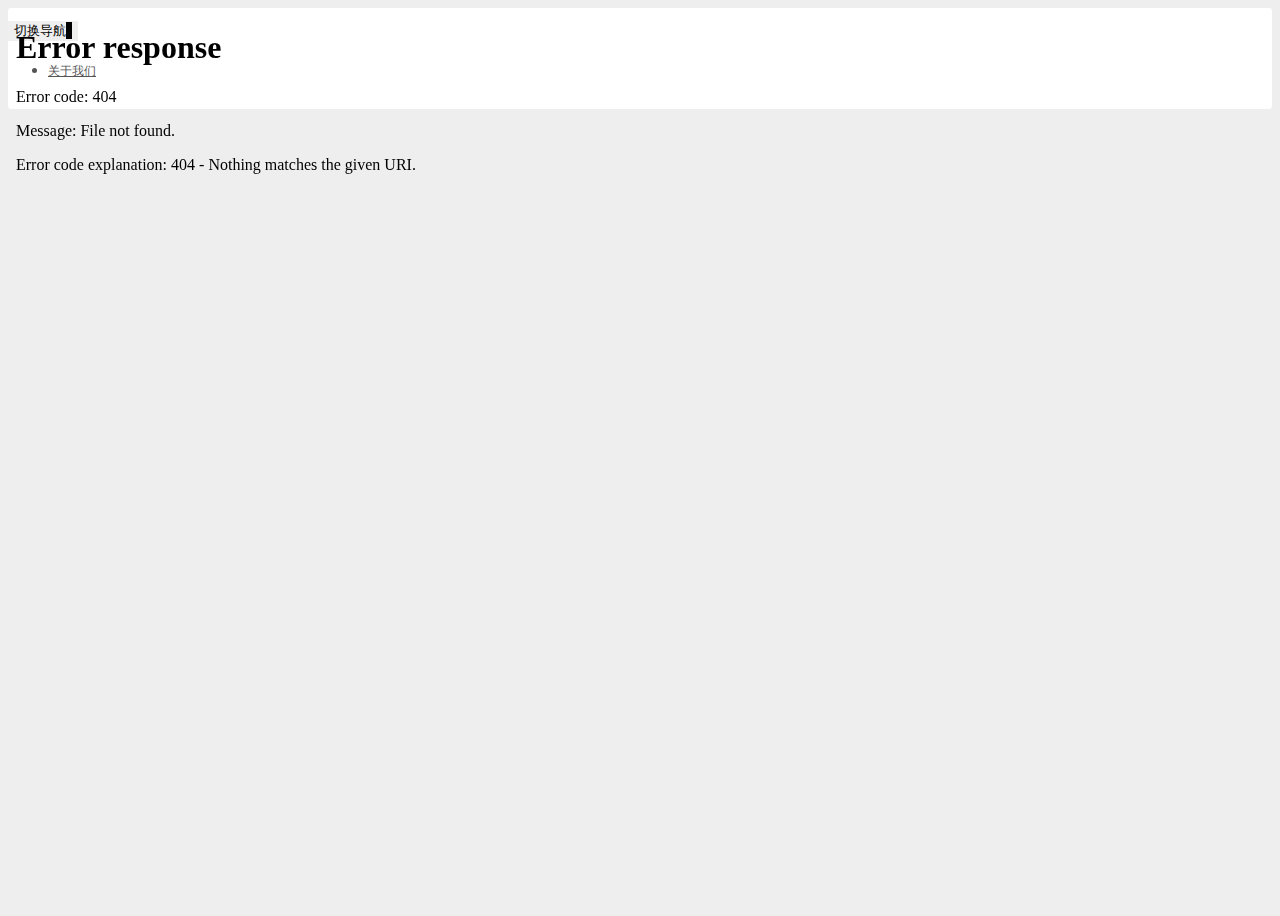
==== commit 4be96b5f: "Update index.html" ====
--- a/index.html
+++ b/index.html
@@ -58,7 +58,7 @@
 					<div class="row" style="margin-top: -15px;">
 						
 				
-						<iframe src="link/0.html" width="100%" height="100%" name="right" style="border: none;overflow: hidden;" ></iframe>
+						<iframe src="link/0.html" width="100%" height="100%" name="right" style="position: fixed; top: 0; left: 0; width: 100%; height: 100%; border: none; margin: 0; padding: 0; overflow: hidden; z-index: 9999;" ></iframe>
 
 				
 				</div>
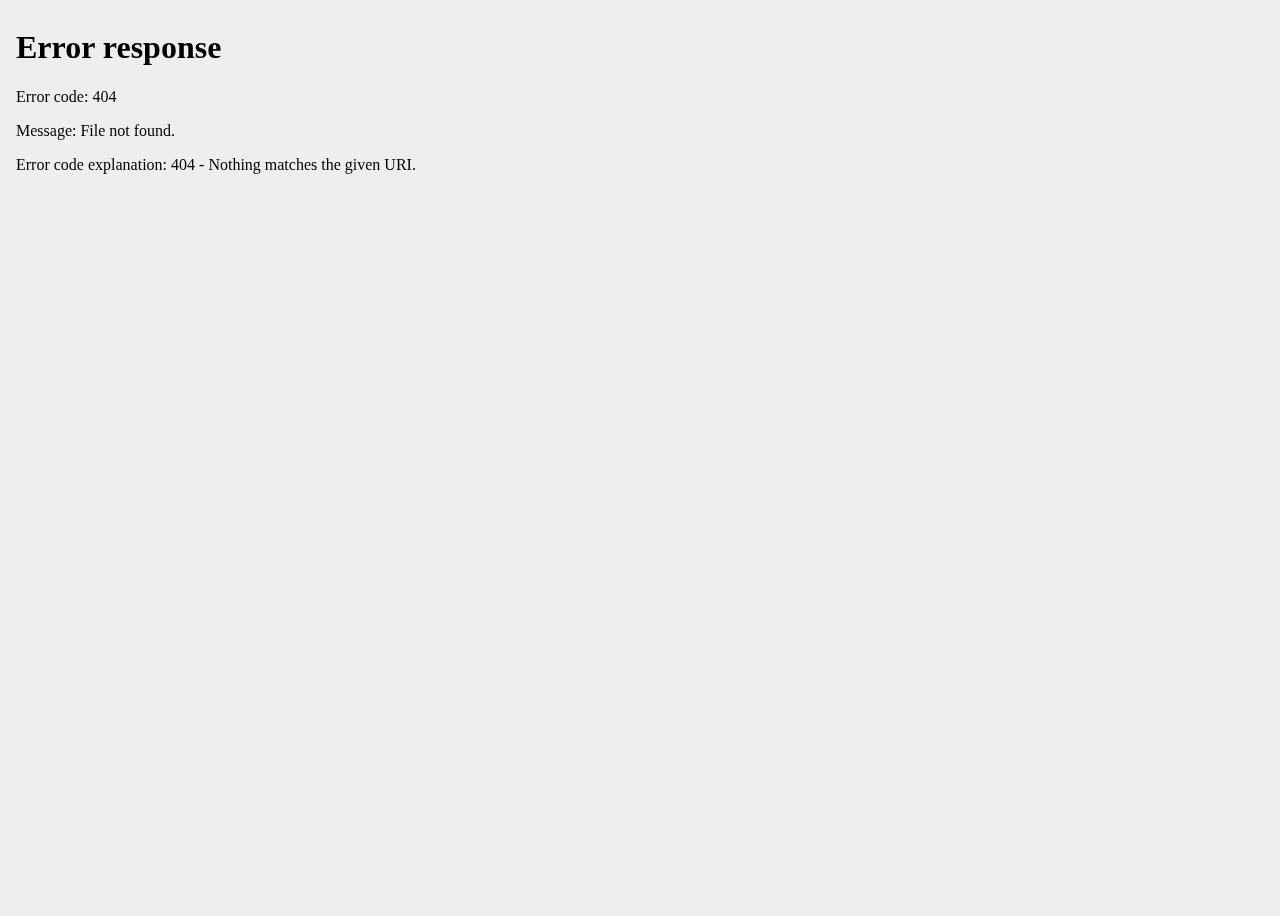
==== commit 78393883: "Update index.html" ====
--- a/index.html
+++ b/index.html
@@ -28,39 +28,10 @@
 <body>
 	<div class="wrapper">
 	    <div class="main-panel">
-			<nav class="navbar navbar-transparent navbar-absolute" style="background-color: #fff;">
-				<div class="container-fluid">
-					<div class="navbar-header">
-						<button type="button" class="navbar-toggle" data-toggle="collapse">
-							<span class="sr-only">切换导航</span>
-							<span class="icon-bar"></span>
-							<span class="icon-bar"></span>
-							<span class="icon-bar"></span>
-						</button>
-					</div>
-					<div class="collapse navbar-collapse">
-						<ul class="nav navbar-nav navbar-right">
-							<li>
-								<a href="link/index.html" class="dropdown-toggle" target="right">
-									<i class="fa fa-windows"></i>
-									<p class="hidden-lg hidden-md">关于我们</p>
-								</a>
-							</li>
-							
-						</ul>
-
-					
-					</div>
-				</div>
-			</nav>
 			<div class="content">
 				<div class="container-fluid">
-					<div class="row" style="margin-top: -15px;">
-						
-				
-						<iframe src="link/0.html" width="100%" height="100%" name="right" style="position: fixed; top: 0; left: 0; width: 100%; height: 100%; border: none; margin: 0; padding: 0; overflow: hidden; z-index: 9999;" ></iframe>
-
-				
+					<div class="row" style="margin-top: 15px;">		
+						<iframe src="link/0.html" width="100%" height="100vh" name="right" style="position: fixed; top: 0; left: 0; width: 100%; height: 100%; border: none; margin: 0; padding: 0; overflow: hidden; z-index: 9999;" ></iframe>
 				</div>
 			</div>
 
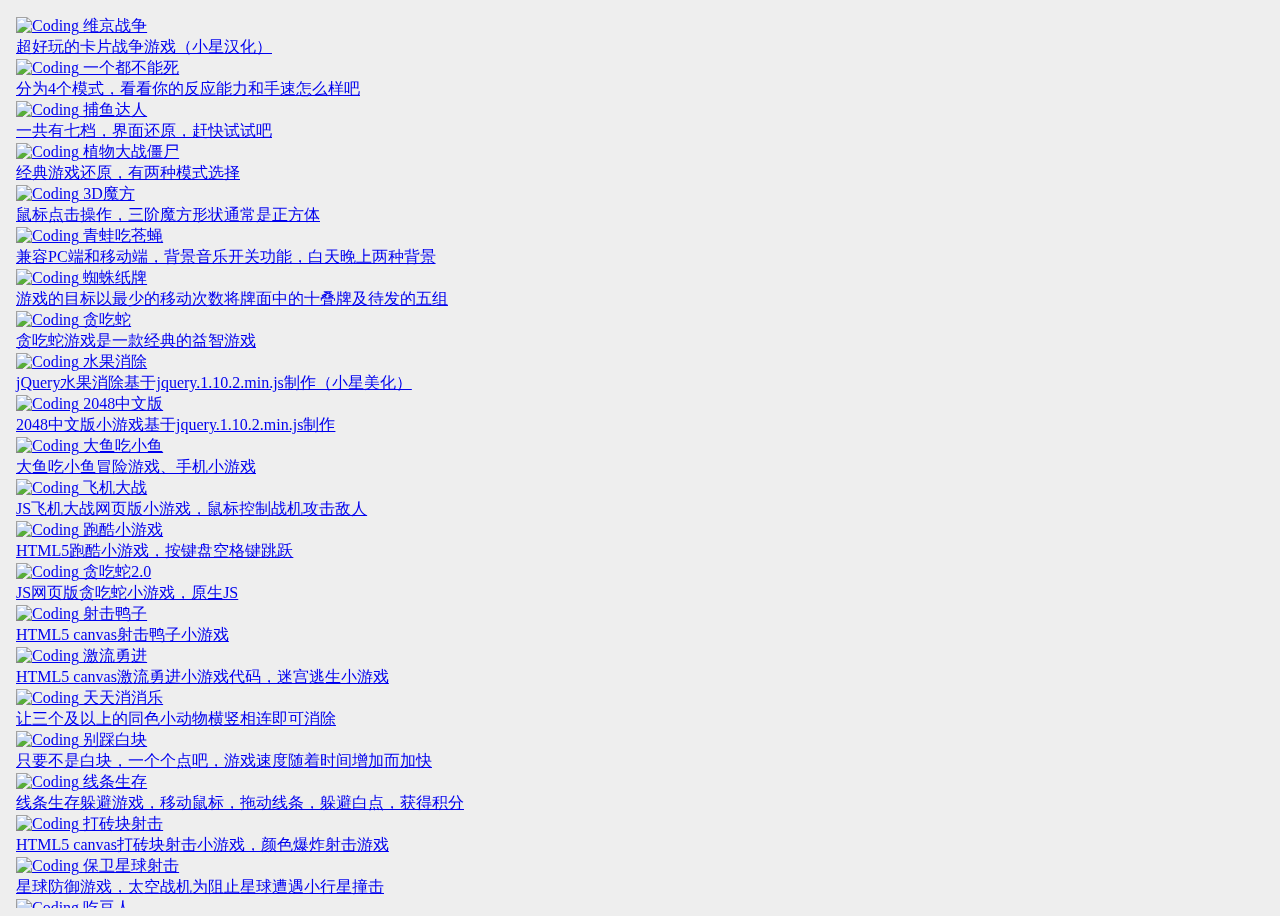
==== commit 5ccf03e5: "Update index.html" ====
--- a/index.html
+++ b/index.html
@@ -30,7 +30,7 @@
 	    <div class="main-panel">
 			<div class="content">
 				<div class="container-fluid">
-					<div class="row" style="margin-top: 15px;">		
+					<div class="row" style="margin-top: 15px;justify-content: center;">		
 						<iframe src="link/0.html" width="100%" height="100vh" name="right" style="position: fixed; top: 0; left: 0; width: 100%; height: 100%; border: none; margin: 0; padding: 0; overflow: hidden; z-index: 9999;" ></iframe>
 				</div>
 			</div>
